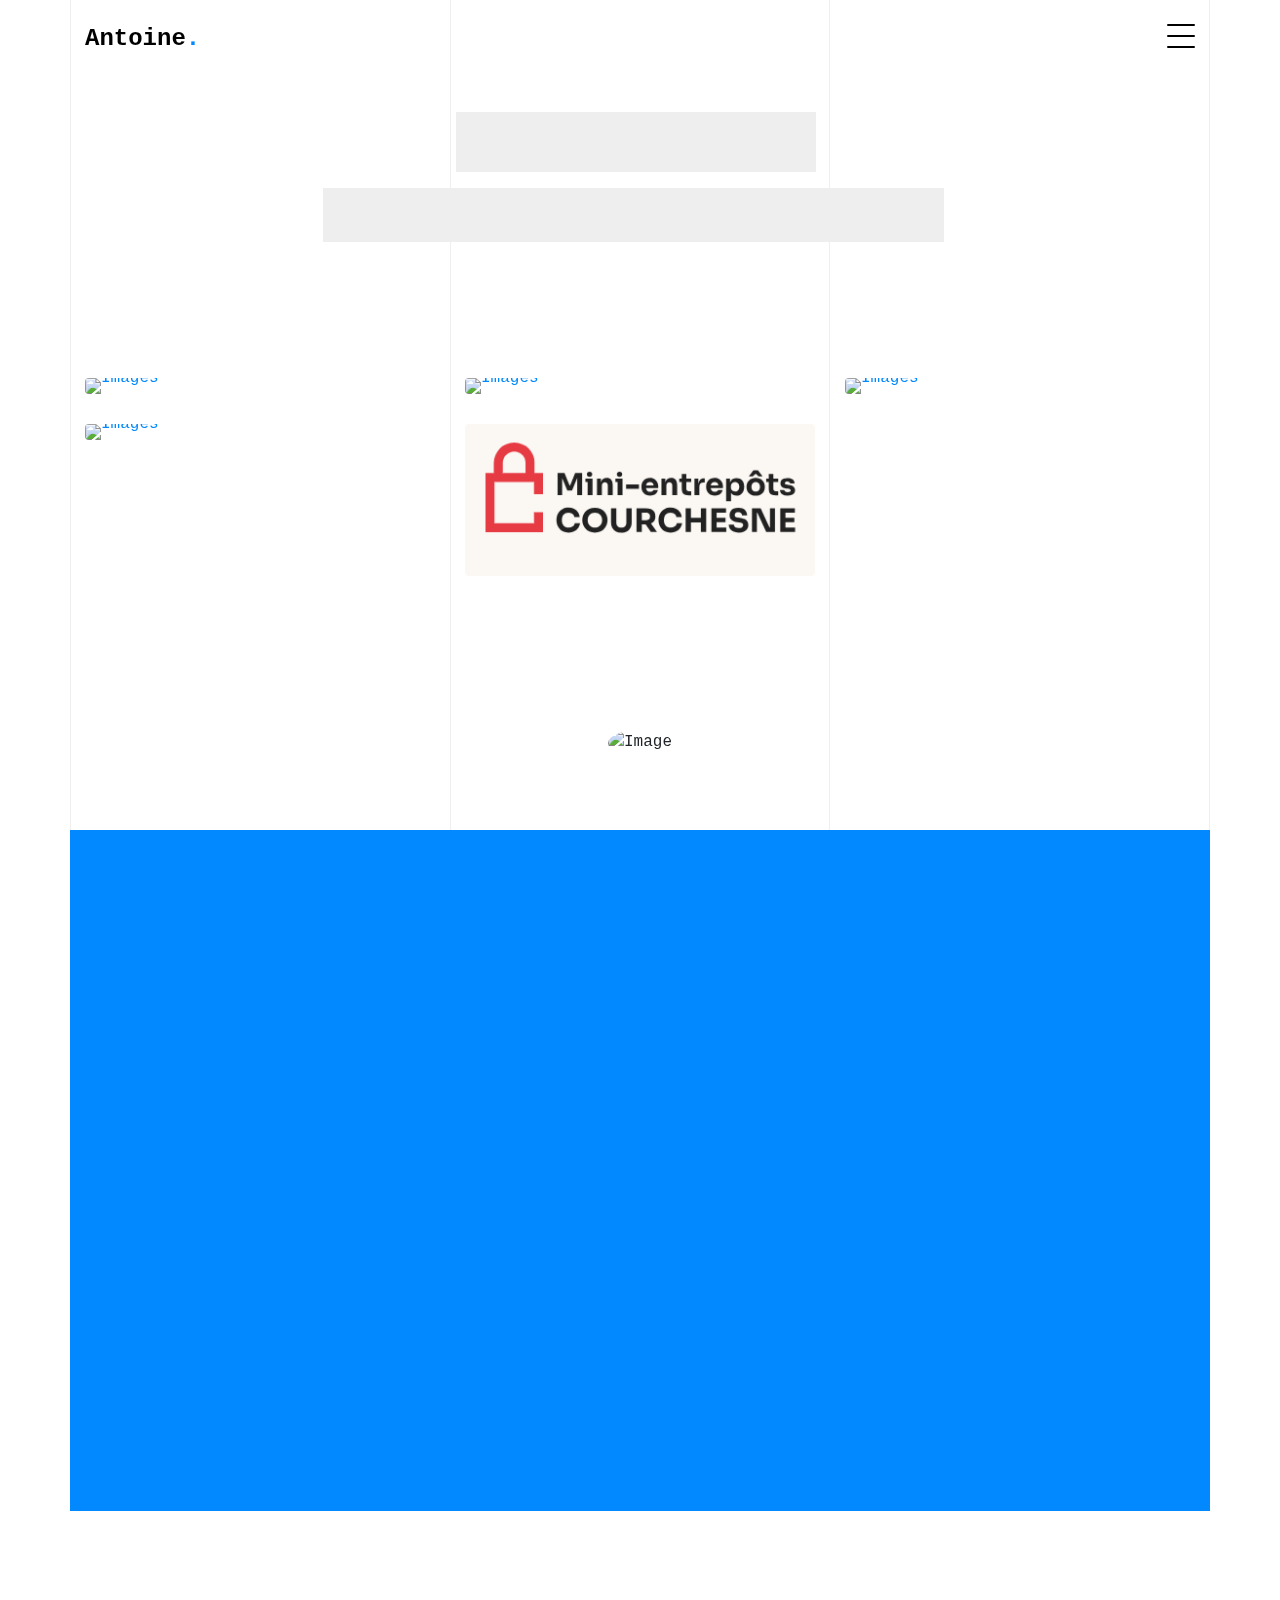
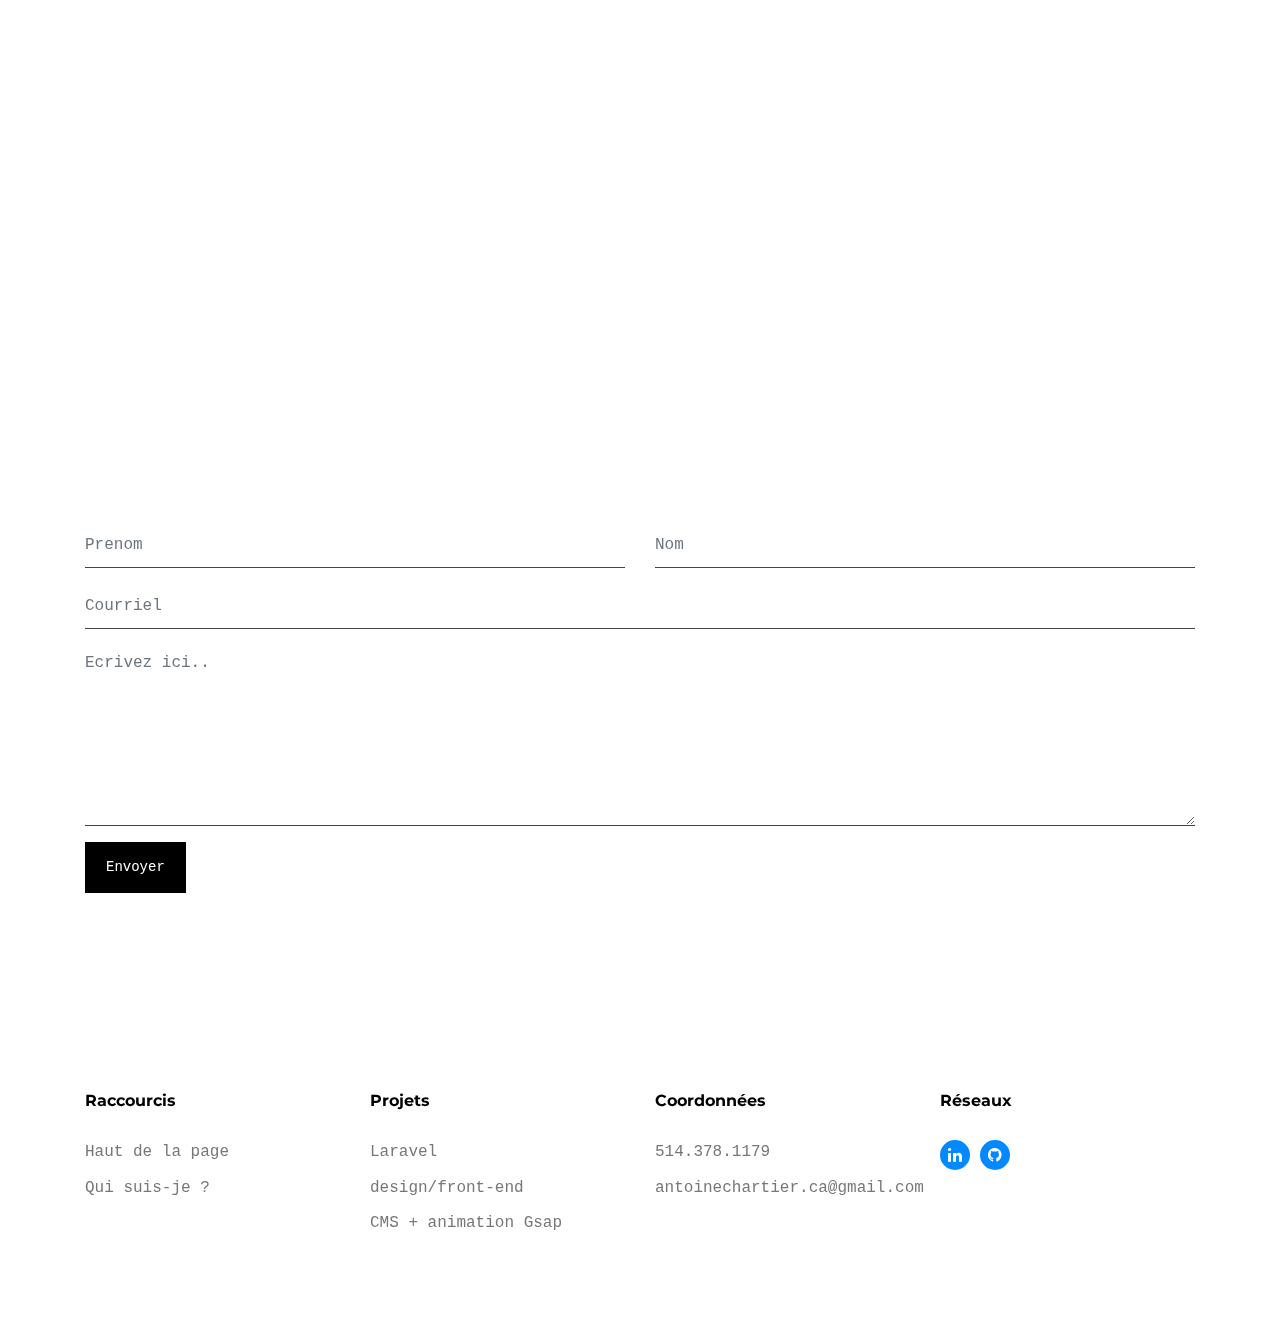
==== index.html @ a5b10ce7 "touch up" ====
<!doctype html>
<html lang="en">

<head>
  <meta charset="utf-8">
  <meta name="viewport" content="width=device-width, initial-scale=1, shrink-to-fit=no">
  <meta name="author" content="AntoineChartier">
  <link rel="shortcut icon" href="favicon.png">

  <meta name="description" content="Mon portfolio" />
  <meta name="keywords" content="portfolio web travaux exemple" />

  <link rel="preconnect" href="https://fonts.googleapis.com">
  <link rel="preconnect" href="https://fonts.gstatic.com" crossorigin>
  <link href="https://fonts.googleapis.com/css2?family=Montserrat:wght@400;700&family=PT+Mono&display=swap"
    rel="stylesheet">

  <link rel="stylesheet" href="css/bootstrap.min.css">
  <link rel="stylesheet" href="css/owl.carousel.min.css">
  <link rel="stylesheet" href="css/owl.theme.default.min.css">
  <link rel="stylesheet" href="css/jquery.fancybox.min.css">
  <link rel="stylesheet" href="fonts/icomoon/style.css">
  <link rel="stylesheet" href="fonts/flaticon/font/flaticon.css">
  <link rel="stylesheet" href="css/aos.css">
  <link rel="stylesheet" href="css/style.css">

  <script type="text/javascript" async src="//l.getsitecontrol.com/8w8vrg24.js"></script> <!-- popup COOKIE -->

  <title>Antoine Chartier</title>
</head>

<body data-spy="scroll" data-target=".site-navbar-target" data-offset="100">

  <div class="lines-wrap">
    <div class="lines-inner">
      <div class="lines"></div>
    </div>
  </div>
  <!-- END lines -->

  <div class="site-mobile-menu site-navbar-target">
    <div class="site-mobile-menu-header">
      <div class="site-mobile-menu-close">
        <span class="icofont-close js-menu-toggle"></span>
      </div>
    </div>
    <div class="site-mobile-menu-body"></div>
  </div>

  <nav class="site-nav dark mb-5 site-navbar-target">
    <div class="container">
      <div class="site-navigation">
        <a href="index.html" class="logo m-0">Antoine<span class="text-primary">.</span></a>

        <ul class="js-clone-nav d-none d-lg-inline-none site-menu float-right site-nav-wrap">
          <li><a href="#home-section" class="nav-link active">Accueil</a></li>
          <li><a href="#portfolio-section" class="nav-link">Portfolio</a></li>
          <!-- <li class="has-children">
            <a href="#about-section" class="nav-link">Qui suis-je</a>
            <ul class="dropdown">
              <li><a href="elements.html" class="nav-link">Elements</a></li>
              <li class="has-children">
                <a href="#">Menu Two</a>
                <ul class="dropdown">
                  <li><a href="#" class="nav-link">Sub Menu One</a></li>
                  <li><a href="#" class="nav-link">Sub Menu Two</a></li>
                  <li><a href="#" class="nav-link">Sub Menu Three</a></li>
                </ul>
              </li>
              <li><a href="#" class="nav-link">Menu Three</a></li>
            </ul>
          </li> -->
          <!-- <li><a href="#services-section" class="nav-link">Services</a></li> -->

          <li><a href="#contact-section" class="nav-link">Me contacter</a></li>
        </ul>

        <a href="#" class="burger ml-auto float-right site-menu-toggle js-menu-toggle d-inline-block d-lg-inline-block"
          data-toggle="collapse" data-target="#main-navbar">
          <span></span>
        </a>

      </div>
    </div>
  </nav>



  <div class="untree_co-section pb-0" id="home-section">
    <div class="container">
      <div class="row justify-content-center text-center">
        <div class="col-md-7">
          <h1 class="heading gsap-reveal-hero mb-3"><strong>Antoine<span class="text-primary">.</span>
              Portfolio</strong></h1>
          <h2 class="subheading gsap-reveal-hero mb-4">
            Bonjour, je m'appelle Antoine Chartier et je suis passionné par le 
            <strong>web</strong>.
          </h2>
          <!-- <p class="gsap-reveal-hero"><a href="https://untree.co/" target="_blank" class="btn btn-outline-black">More
              free templates here</a></p> -->
        </div>
      </div>

    </div>
  </div>


  <div class="untree_co-section untree_co-section-4 pb-0" id="portfolio-section">
    <div class="container">


      <div class="relative">
        <div class="loader-portfolio-wrap">
          <div class="loader-portfolio"></div>
        </div>
      </div>
      <div id="portfolio-single-holder"></div>

      <div class="portfolio-wrapper">

        <div id="posts" class="row">

          <div class="item web branding col-sm-6 col-md-6 col-lg-4 isotope-mb-2">
            <a href="portfolio-single-1.html" class="portfolio-item ajax-load-page isotope-item gsap-reveal-img" data-id="1">
              <div class="overlay">
                <span class="wrap-icon icon-link2"></span>
                <div class="portfolio-item-content">
                  <h3>Design UX / UI</h3>
                  <p>Interface web, design, adobe XD</p>
                </div>
              </div>
              <img src="images/coverAdobeXD.png" class="lazyload  img-fluid" alt="Images" />
            </a>
          </div>

          <div class="item col-sm-6 col-md-6 col-lg-4 isotope-mb-2">
            <a href="boutique.html" class="portfolio-item ajax-load-page isotope-item gsap-reveal-img" data-id="2">
              <div class="overlay">
                <span class="wrap-icon icon-link2"></span>
                <div class="portfolio-item-content">
                  <h3>Boutique d'aliments naturels</h3>
                  <p>Design, web desktop</p>
                </div>
              </div>
              <img src="images/boutiqueDesign/cover.jpeg" class="lazyload  img-fluid" alt="Images" />
            </a>
          </div>

          <div class="item web branding col-sm-6 col-md-6 col-lg-4 isotope-mb-2">
            <a href="musiqueApp.html" class="portfolio-item ajax-load-page isotope-item gsap-reveal-img" data-id="3">
              <div class="overlay">
                <span class="wrap-icon icon-link2"></span>
                <div class="portfolio-item-content">
                  <h3>Groovy Beats</h3>
                  <p>web, react, firestore</p>
                </div>
              </div>
              <img src="images\GroovyBeats\Logo_groovy.svg" class="lazyload  img-fluid" alt="Images" />
            </a>
          </div>

          <div class="item web branding col-sm-6 col-md-6 col-lg-4 isotope-mb-2">
            <a href="portfolio-single-2.html" class="portfolio-item ajax-load-page isotope-item gsap-reveal-img" data-id="4">
              <div class="overlay">
                <span class="wrap-icon icon-link2"></span>
                <div class="portfolio-item-content">
                  <h3>Base de donnée SQL - php</h3>
                  <p>back-end, logique</p>
                </div>
              </div>
              <img src="images/coverProjetLaravel.jpeg" class="lazyload  img-fluid" alt="Images" />
            </a>
          </div>

          <div class="item web branding col-sm-6 col-md-6 col-lg-4 isotope-mb-2">
            <a href="projet-MiniEntrepots.html" class="portfolio-item ajax-load-page isotope-item gsap-reveal-img" data-id="4">
              <div class="overlay">
                <span class="wrap-icon icon-link2"></span>
                <div class="portfolio-item-content">
                  <h3>Site web vitrine avec CMS</h3>
                  <p>CMS, fullstack, tailwind </p>
                </div>
              </div>
              <img src="images/miniEntrepots/logo.png" class="lazyload  img-fluid" alt="Images" />
            </a>
          </div>

        </div>
      </div>

    </div>
  </div>


  <div class="untree_co-section pb-0" id="about-section">
    <div class="container">
      <div class="row justify-content-center mb-3">
        <div class="col-lg-7 mx-auto text-center author-wrap">
          <img src="images/photoshoot2.png" alt="Image" class="img-fluid rounded-circle mb-3 img-profil">
          <h3 class="text-black h5 font-weight-bold mb-2 gsap-reveal-hero">Antoine Chartier</h3>
          <p class="gsap-reveal-hero">Développeur Web</p>
        </div>
      </div>

      <div class="row justify-content-center">
        <div class="col-lg-7">

          <p class="gsap-reveal-hero">Il y a 3 ans, je me suis lancé dans cette folle aventure, une technique en
            intégration multimédia au cégep de Saint-Jérôme.
            Folle puisque j'habite Mont-Tremblant et que l'école est 100% en présentiel, néanmoins je ne regrette pas
            cette décision.
          </p>

          <p class="gsap-reveal-hero">J'ai acquis des compétences clés, de la programmation orientée objet aux
            frameworks Laravel et React,
            jusqu'au travail collaboratif (GitHub, Teams). Ce bagage d'expériences m'a transformé en un intégrateur
            redoutable, capable
            d'apprivoiser n'importe quel outil ou langage efficacement.
          </p>

          <p class="gsap-reveal-hero">À compter de maintenant, il ne me reste plus qu'à prouver ma place sur le marché
            du
            travail, et j'en suis
            plus qu'impatient !
          </p>
          <br/>

          <div class="">
            <p class="gsap-reveal-hero">De personnalité attachante et débordante d'énergie, Antoine est un camarade
              extraordinaire.
              C'est une force tranquille qui adore surprendre par ses idées novatrices. Sa force, c'est l'attention aux
              détails et
              sa bonne humeur contagieuse. - Alexandre Desmarais
            </p>
          </div>


          <p class="gsap-reveal-hero text-center"><a
              href="mailto:antoinechartier.ca@gmail.com?subject=Offre%20d'emploi&amp;body=Bonjour%20Antoine%20Chartier,"
              target="_blank" class="btn btn-outline-black">Contactez-moi !</a></p>
        </div>
      </div>
    </div>
  </div>


  <!-- <div class="untree_co-section pb-0" id="services-section">
    <div class="container">
      <div class="row mb-4">
        <div class="col-lg-7 text-center mx-auto">
          <h2 class="section-heading gsap-reveal-hero mb-0"><strong>Services</strong></h2>
          <p class="gsap-reveal-hero">The Big Oxmox advised her not to do so, because there were thousands of bad
            Commas.</p>
          <div class="wave gsap-reveal-hero">
            <svg>
              <path d="M10,10 L50,100 L90,50" stroke="#0389ff"></path>
            </svg>
          </div>
        </div>
      </div>

      <div class="row">

        <div class="col-6 col-sm-6 col-md-6 col-lg-4 mb-4">
          <div class="service text-center">
            <div class="gsap-reveal-hero mb-3">
              <span class="icon-service"><img src="images/svg/service-icon-7.svg" alt="Image" class="img-fluid"></span>
            </div>
            <h3 class="gsap-reveal-hero">Marketing</h3>
            <p class="gsap-reveal-hero">Far far away, behind the word mountains, far from the countries Vokalia and
              Consonantia, there live the blind texts.</p>
          </div>
        </div>
        <div class="col-6 col-sm-6 col-md-6 col-lg-4 mb-4">
          <div class="service text-center">
            <div class="gsap-reveal-hero mb-3">
              <span class="icon-service"><img src="images/svg/service-icon-6.svg" alt="Image" class="img-fluid"></span>
            </div>
            <h3 class="gsap-reveal-hero">Photography</h3>
            <p class="gsap-reveal-hero">Far far away, behind the word mountains, far from the countries Vokalia and
              Consonantia, there live the blind texts.</p>
          </div>
        </div>

        <div class="col-6 col-sm-6 col-md-6 col-lg-4 mb-4">
          <div class="service text-center">
            <div class="gsap-reveal-hero mb-3">
              <span class="icon-service"><img src="images/svg/service-icon-1.svg" alt="Image" class="img-fluid"></span>
            </div>
            <h3 class="gsap-reveal-hero">Web Design</h3>
            <p class="gsap-reveal-hero">Far far away, behind the word mountains, far from the countries Vokalia and
              Consonantia, there live the blind texts.</p>
          </div>
        </div>


        <div class="col-6 col-sm-6 col-md-6 col-lg-4 mb-4">
          <div class="service text-center">
            <div class="gsap-reveal-hero mb-3">
              <span class="icon-service"><img src="images/svg/service-icon-8.svg" alt="Image" class="img-fluid"></span>
            </div>
            <h3 class="gsap-reveal-hero">App Development</h3>
            <p class="gsap-reveal-hero">Far far away, behind the word mountains, far from the countries Vokalia and
              Consonantia, there live the blind texts.</p>
          </div>
        </div>

        <div class="col-6 col-sm-6 col-md-6 col-lg-4 mb-4">
          <div class="service text-center">
            <div class="gsap-reveal-hero mb-3">
              <span class="icon-service"><img src="images/svg/service-icon-4.svg" alt="Image" class="img-fluid"></span>
            </div>
            <h3 class="gsap-reveal-hero">Search Ranking</h3>
            <p class="gsap-reveal-hero">Far far away, behind the word mountains, far from the countries Vokalia and
              Consonantia, there live the blind texts.</p>
          </div>
        </div>

        <div class="col-6 col-sm-6 col-md-6 col-lg-4 mb-4">
          <div class="service text-center">
            <div class="gsap-reveal-hero mb-3">
              <span class="icon-service"><img src="images/svg/service-icon-5.svg" alt="Image" class="img-fluid"></span>
            </div>
            <h3 class="gsap-reveal-hero">Branding</h3>
            <p class="gsap-reveal-hero">Far far away, behind the word mountains, far from the countries Vokalia and
              Consonantia, there live the blind texts.</p>
          </div>
        </div>

      </div>
    </div>
  </div> -->


  <div class="untree_co-section pb-0">
    <div class="container">
      <div class="row mb-4">
        <div class="col-lg-7 text-center mx-auto">
          <h2 class="section-heading gsap-reveal-hero mb-0"><strong>Mes skillz</strong></h2>
          <p class="gsap-reveal-hero"> </p>
          <div class="wave gsap-reveal-hero">
            <svg>
              <path d="M10,10 L50,100 L90,50" stroke="#0389ff"></path>
            </svg>
          </div>
        </div>
      </div>
      <div class="row">
        <div class="col-6 col-sm-6 col-md-6 col-lg-3 text-center" data-aos="fade-up" data-aos-delay="0">
          <div class="progressbar" data-animate="false">
            <div class="circle" data-percent="90">
              <div class="number"></div>
              <p class="caption">WordPress</p>
            </div>
          </div>
        </div>
        <div class="col-6 col-sm-6 col-md-6 col-lg-3 text-center" data-aos="fade-up" data-aos-delay="100">
          <div class="progressbar" data-animate="false">
            <div class="circle" data-percent="95">
              <div class="number"></div>
              <p class="caption">Web Design</p>
            </div>
          </div>
        </div>
        <div class="col-6 col-sm-6 col-md-6 col-lg-3 text-center" data-aos="fade-up" data-aos-delay="200">
          <div class="progressbar" data-animate="false">
            <div class="circle" data-percent="89">
              <div class="number"></div>
              <p class="caption">React Native</p>
            </div>
          </div>
        </div>
        <div class="col-6 col-sm-6 col-md-6 col-lg-3 text-center" data-aos="fade-up" data-aos-delay="300">
          <div class="progressbar" data-animate="false">
            <div class="circle" data-percent="85">
              <div class="number"></div>
              <p class="caption">Suite Adobe</p>
            </div>
          </div>

        </div>
      </div>
    </div>
  </div>

  <!-- <div class="untree_co-section testimonial-wrap">
    <div class="container">
      <div class="row mb-5">
        <div class="col-lg-7 text-center mx-auto">
          <h2 class="section-heading gsap-reveal-hero mb-0"><strong>Testimonials</strong></h2>
          <p class="gsap-reveal-hero">What clients say...</p>

          <div class="wave gsap-reveal-hero">
            <svg>
              <path d="M10,10 L50,100 L90,50" stroke="#0389ff"></path>
            </svg>
          </div>
        </div>
      </div>


      <div data-aos="fade-left" data-aos-delay="200">



        <div class="owl-carousel owl-3-slider">
          <div class="item">
            <div class="testimonial-v1">
              <img src="images/person_1.jpg" alt="Image" class="img-fluid">
              <div class="mb-4">
                <h3>James Smith</h3>
                <span class="caption">CEO &amp; Co-Founder</span>
              </div>
              <blockquote>
                <p>Far far away, behind the word mountains, far from the countries Vokalia and Consonantia, there live
                  the blind texts. Separated they live in Bookmarksgrove right at the coast of the Semantics, a large
                  language ocean.</p>
              </blockquote>
            </div>
          </div>


          <div class="item">
            <div class="testimonial-v1">
              <img src="images/person_2.jpg" alt="Image" class="img-fluid">
              <div class="mb-4">
                <h3>Jenny Wilson</h3>
                <span class="caption">CEO &amp; Co-Founder</span>
              </div>
              <blockquote>
                <p>Far far away, behind the word mountains, far from the countries Vokalia and Consonantia, there live
                  the blind texts. Separated they live in Bookmarksgrove right at the coast of the Semantics, a large
                  language ocean.</p>
              </blockquote>
            </div>
          </div>


          <div class="item">
            <div class="testimonial-v1">
              <img src="images/person_3.jpg" alt="Image" class="img-fluid">
              <div class="mb-4">
                <h3>Dan Anderson</h3>
                <span class="caption">CEO &amp; Co-Founder</span>
              </div>
              <blockquote>
                <p>Far far away, behind the word mountains, far from the countries Vokalia and Consonantia, there live
                  the blind texts. Separated they live in Bookmarksgrove right at the coast of the Semantics, a large
                  language ocean.</p>
              </blockquote>
            </div>
          </div>


          <div class="item">
            <div class="testimonial-v1">
              <img src="images/person_1.jpg" alt="Image" class="img-fluid">
              <div class="mb-4">
                <h3>James Smith</h3>
                <span class="caption">CEO &amp; Co-Founder</span>
              </div>
              <blockquote>
                <p>Far far away, behind the word mountains, far from the countries Vokalia and Consonantia, there live
                  the blind texts. Separated they live in Bookmarksgrove right at the coast of the Semantics, a large
                  language ocean.</p>
              </blockquote>
            </div>
          </div>

        </div>
      </div>
    </div>
  </div> -->

  <!-- <div class="untree_co-section">
    <div class="container">
      <div class="row mb-5">
        <div class="col-lg-7 text-center mx-auto">
          <h2 class="section-heading gsap-reveal-hero mb-0"><strong>Blog Posts</strong></h2>
          <p class="gsap-reveal-hero">News &amp; Updates</p>

          <div class="wave gsap-reveal-hero">
            <svg>
              <path d="M10,10 L50,100 L90,50" stroke="#0389ff" stroke-width="2"></path>
            </svg>
          </div>
        </div>
      </div>
      <div class="row">
        <div class="col-6 col-sm-6 col-md-6 col-lg-3" data-aos="fade-up" data-aos-delay="0">
          <div class="post-entry">
            <a href="#" class="thumb"><img src="images/gal_1.jpg" alt="image" class="img-fluid"></a>
            <h3><a href="#">Separated they live in</a></h3>
            <div class="post-meta">
              Aug 4, 2020 by <a href="#">Admin</a> in <a href="#">Web Design</a>
            </div>
          </div>
        </div>
        <div class="col-6 col-sm-6 col-md-6 col-lg-3" data-aos="fade-up" data-aos-delay="100">
          <div class="post-entry">
            <a href="#" class="thumb"><img src="images/gal_2.jpg" alt="image" class="img-fluid"></a>
            <h3><a href="#">Separated they live in</a></h3>
            <div class="post-meta">
              Aug 4, 2020 by <a href="#">Admin</a> in <a href="#">Web Design</a>
            </div>
          </div>
        </div>
        <div class="col-6 col-sm-6 col-md-6 col-lg-3" data-aos="fade-up" data-aos-delay="200">
          <div class="post-entry">
            <a href="#" class="thumb"><img src="images/gal_3.jpg" alt="image" class="img-fluid"></a>
            <h3><a href="#">Separated they live in</a></h3>
            <div class="post-meta">
              Aug 4, 2020 by <a href="#">Admin</a> in <a href="#">Web Design</a>
            </div>
          </div>
        </div>
        <div class="col-6 col-sm-6 col-md-6 col-lg-3" data-aos="fade-up" data-aos-delay="300">
          <div class="post-entry">
            <a href="#" class="thumb"><img src="images/gal_4.jpg" alt="image" class="img-fluid"></a>
            <h3><a href="#">Separated they live in</a></h3>
            <div class="post-meta">
              Aug 4, 2020 by <a href="#">Admin</a> in <a href="#">Web Design</a>
            </div>
          </div>
        </div>
      </div>
    </div>
  </div> -->


  <div class="untree_co-section" id="contact-section">
    <div class="container">
      <div class="row mb-5">
        <div class="col-lg-7 text-center mx-auto">
          <h2 class="section-heading gsap-reveal-hero mb-0"><strong>Contact</strong></h2>
          <p class="gsap-reveal-hero">Je suis disponnible pour travailler. Qu'est-ce qu'on attend ?</p>

          <div class="wave gsap-reveal-hero">
            <svg>
              <path d="M10,10 L50,100 L90,50" stroke="#0389ff"></path>
            </svg>
          </div>
        </div>
      </div>


      <!-- <div class="row"> -->
      <!-- <div class="col-lg-6"> -->
      <form id="myForm" action="https://formspree.io/f/xjvqdpje" method="post">
        <div class="row">
          <div class="col-lg-6 form-group">
            <input type="text" id="prenom" name="prenom" class="form-control" placeholder="Prenom">
          </div>
          <div class="col-lg-6 form-group">
            <input type="text" id="email" name="nom" class="form-control" placeholder="Nom">
          </div>
        </div>
        <div class="row">
          <div class="col-lg-12 form-group">
            <input type="email" name="email" class="form-control" placeholder="Courriel">
          </div>
        </div>
        <div class="row">
          <div class="col-lg-12 form-group">
            <textarea name="message" id="" cols="30" rows="7" class="form-control"
              placeholder="Ecrivez ici.."></textarea>
          </div>
        </div>
        <div class="row">
          <div class="col-12 form-group">
            <input type="submit" class="btn btn-black" value="Envoyer">
          </div>
        </div>
      </form>
      <!-- </div> -->
      <!-- </div> -->
      <!-- <script>
        // listen to the input submit
        document.getElementById('myForm').addEventListener('submit', function (event) {
          event.preventDefault();

          var name = document.getElementById('prenom').value;
          var email = document.getElementById('email').value;

          if (name === '' || email === '') {
            alert('All fields are required.');
          } else {
            alert('Form submitted successfully.');
            // Here you can write code to send the data to a server or store it in the browser
          }
        });
      </script> -->

      <!-- <div class="col-lg-6"> -->
      <!-- <div id="map">
            <iframe
              src="https://www.google.com/maps/embed?pb=!1m18!1m12!1m3!1d320.12856481718734!2d-73.97263090448001!3d40.78263296621774!2m3!1f0!2f0!3f0!3m2!1i1024!2i768!4f13.1!3m3!1m2!1s0x89c2588ff21eaaab%3A0xd0128d5d89a30429!2sMargarita%20Anthoine!5e0!3m2!1sen!2sph!4v1597149027268!5m2!1sen!2sph"
              frameborder="0" style="border:0;" allowfullscreen="" aria-hidden="false" tabindex="0"></iframe>
          </div> -->
      <!-- </div> -->
    </div>
  </div>
  </div>

  <div class="site-footer">
    <div class="container">

      <div class="row">
        <div class="col-lg-3">
          <div class="widget">
            <h3>Raccourcis</h3>
            <ul class="list-unstyled float-left links">
              <li><a href="#">Haut de la page</a></li>
              <li><a href="#about-section">Qui suis-je ?</a></li>
              <!-- <li><a href="#contact-section">Me contacter</a></li> -->
            </ul>
          </div> <!-- /.widget -->
        </div> <!-- /.col-lg-3 -->

        <div class="col-lg-3">
          <div class="widget">
            <h3>Projets</h3>
            <ul class="list-unstyled float-left links">
              <li><a href="portfolio-single-2.html">Laravel</a></li>
              <li><a href="boutique.html">design/front-end</a></li>
              <li><a href="projet-miniEntrepots.html">CMS + animation Gsap</a></li>
              <!-- <li><a href="#">Untree.co</a></li> -->
            </ul>
          </div> <!-- /.widget -->
        </div> <!-- /.col-lg-3 -->


        <div class="col-lg-3">
          <div class="widget">
            <h3>Coordonnées</h3>
            <ul class="list-unstyled links mb-4">
              <li><a href="tel://11234567890">514.378.1179</a></li>
              <li><a
                  href="mailto:antoinechartier.ca@gmail.com?subject=Offre%20d'emploi&amp;body=Bonjour%20Antoine%20Chartier,">antoinechartier.ca@gmail.com</a>
              </li>
            </ul>
          </div> <!-- /.widget -->
        </div> <!-- /.col-lg-3 -->

        <div class="col-lg-3">
          <div class="widget">
            <h3>Réseaux</h3>
            <ul class="list-unstyled social">
              <!-- <li><a href="#"><span class="icon-instagram"></span></a></li> -->
              <!-- <li><a href="#"><span class="icon-twitter"></span></a></li> -->
              <!-- <li><a href="#"><span class="icon-facebook"></span></a></li> -->
              <li><a href="https://www.linkedin.com/in/AntoineChartier/"><span class="icon-linkedin"></span></a></li>
              <li><a href="https://github.com/antoine-chartier"><span class="icon-github"></span></a></li>
              <!-- <li><a href="#"><span class="icon-pinterest"></span></a></li> -->
              <!-- <li><a href="#"><span class="icon-dribbble"></span></a></li> -->
            </ul>

          </div> <!-- /.widget -->
        </div> <!-- /.col-lg-3 -->

      </div> <!-- /.row -->






    </div> <!-- /.container -->
  </div> <!-- /.site-footer -->

  <div id="overlayer"></div>
  <div class="loader">
    <div class="spinner-border" role="status">
      <span class="sr-only">Loading...</span>
    </div>
  </div>

  <script src="js/jquery-3.4.1.min.js"></script>
  <script src="js/popper.min.js"></script>
  <script src="js/bootstrap.min.js"></script>
  <script src="js/owl.carousel.min.js"></script>
  <script src="js/jquery.animateNumber.min.js"></script>
  <script src="js/jquery.waypoints.min.js"></script>
  <script src="js/jquery.fancybox.min.js"></script>
  <script src="js/aos.js"></script>
  <script src="js/wave-animate.js"></script>
  <script src="js/circle-progress.js"></script>
  <script src="js/imagesloaded.pkgd.js"></script>
  <script src="js/isotope.pkgd.min.js"></script>
  <script src="js/jquery.easing.1.3.js"></script>
  <script src="js/TweenMax.min.js"></script>
  <script src="js/ScrollMagic.min.js"></script>
  <script src="js/scrollmagic.animation.gsap.min.js"></script>



  <script src="js/custom.js"></script>

</body>

</html>
---- fonts/icomoon/style.css ----
@font-face {
  font-family: 'icomoon';
  src:  url('fonts/icomoon.eot?10si43');
  src:  url('fonts/icomoon.eot?10si43#iefix') format('embedded-opentype'),
    url('fonts/icomoon.ttf?10si43') format('truetype'),
    url('fonts/icomoon.woff?10si43') format('woff'),
    url('fonts/icomoon.svg?10si43#icomoon') format('svg');
  font-weight: normal;
  font-style: normal;
}

[class^="icon-"], [class*=" icon-"] {
  /* use !important to prevent issues with browser extensions that change fonts */
  font-family: 'icomoon' !important;
  speak: none;
  font-style: normal;
  font-weight: normal;
  font-variant: normal;
  text-transform: none;
  line-height: 1;

  /* Better Font Rendering =========== */
  -webkit-font-smoothing: antialiased;
  -moz-osx-font-smoothing: grayscale;
}

.icon-asterisk:before {
  content: "\f069";
}
.icon-plus:before {
  content: "\f067";
}
.icon-question:before {
  content: "\f128";
}
.icon-minus:before {
  content: "\f068";
}
.icon-glass:before {
  content: "\f000";
}
.icon-music:before {
  content: "\f001";
}
.icon-search:before {
  content: "\f002";
}
.icon-envelope-o:before {
  content: "\f003";
}
.icon-heart:before {
  content: "\f004";
}
.icon-star:before {
  content: "\f005";
}
.icon-star-o:before {
  content: "\f006";
}
.icon-user:before {
  content: "\f007";
}
.icon-film:before {
  content: "\f008";
}
.icon-th-large:before {
  content: "\f009";
}
.icon-th:before {
  content: "\f00a";
}
.icon-th-list:before {
  content: "\f00b";
}
.icon-check:before {
  content: "\f00c";
}
.icon-close:before {
  content: "\f00d";
}
.icon-remove:before {
  content: "\f00d";
}
.icon-times:before {
  content: "\f00d";
}
.icon-search-plus:before {
  content: "\f00e";
}
.icon-search-minus:before {
  content: "\f010";
}
.icon-power-off:before {
  content: "\f011";
}
.icon-signal:before {
  content: "\f012";
}
.icon-cog:before {
  content: "\f013";
}
.icon-gear:before {
  content: "\f013";
}
.icon-trash-o:before {
  content: "\f014";
}
.icon-home:before {
  content: "\f015";
}
.icon-file-o:before {
  content: "\f016";
}
.icon-clock-o:before {
  content: "\f017";
}
.icon-road:before {
  content: "\f018";
}
.icon-download:before {
  content: "\f019";
}
.icon-arrow-circle-o-down:before {
  content: "\f01a";
}
.icon-arrow-circle-o-up:before {
  content: "\f01b";
}
.icon-inbox:before {
  content: "\f01c";
}
.icon-play-circle-o:before {
  content: "\f01d";
}
.icon-repeat:before {
  content: "\f01e";
}
.icon-rotate-right:before {
  content: "\f01e";
}
.icon-refresh:before {
  content: "\f021";
}
.icon-list-alt:before {
  content: "\f022";
}
.icon-lock:before {
  content: "\f023";
}
.icon-flag:before {
  content: "\f024";
}
.icon-headphones:before {
  content: "\f025";
}
.icon-volume-off:before {
  content: "\f026";
}
.icon-volume-down:before {
  content: "\f027";
}
.icon-volume-up:before {
  content: "\f028";
}
.icon-qrcode:before {
  content: "\f029";
}
.icon-barcode:before {
  content: "\f02a";
}
.icon-tag:before {
  content: "\f02b";
}
.icon-tags:before {
  content: "\f02c";
}
.icon-book:before {
  content: "\f02d";
}
.icon-bookmark:before {
  content: "\f02e";
}
.icon-print:before {
  content: "\f02f";
}
.icon-camera:before {
  content: "\f030";
}
.icon-font:before {
  content: "\f031";
}
.icon-bold:before {
  content: "\f032";
}
.icon-italic:before {
  content: "\f033";
}
.icon-text-height:before {
  content: "\f034";
}
.icon-text-width:before {
  content: "\f035";
}
.icon-align-left:before {
  content: "\f036";
}
.icon-align-center:before {
  content: "\f037";
}
.icon-align-right:before {
  content: "\f038";
}
.icon-align-justify:before {
  content: "\f039";
}
.icon-list:before {
  content: "\f03a";
}
.icon-dedent:before {
  content: "\f03b";
}
.icon-outdent:before {
  content: "\f03b";
}
.icon-indent:before {
  content: "\f03c";
}
.icon-video-camera:before {
  content: "\f03d";
}
.icon-image:before {
  content: "\f03e";
}
.icon-photo:before {
  content: "\f03e";
}
.icon-picture-o:before {
  content: "\f03e";
}
.icon-pencil:before {
  content: "\f040";
}
.icon-map-marker:before {
  content: "\f041";
}
.icon-adjust:before {
  content: "\f042";
}
.icon-tint:before {
  content: "\f043";
}
.icon-edit:before {
  content: "\f044";
}
.icon-pencil-square-o:before {
  content: "\f044";
}
.icon-share-square-o:before {
  content: "\f045";
}
.icon-check-square-o:before {
  content: "\f046";
}
.icon-arrows:before {
  content: "\f047";
}
.icon-step-backward:before {
  content: "\f048";
}
.icon-fast-backward:before {
  content: "\f049";
}
.icon-backward:before {
  content: "\f04a";
}
.icon-play:before {
  content: "\f04b";
}
.icon-pause:before {
  content: "\f04c";
}
.icon-stop:before {
  content: "\f04d";
}
.icon-forward:before {
  content: "\f04e";
}
.icon-fast-forward:before {
  content: "\f050";
}
.icon-step-forward:before {
  content: "\f051";
}
.icon-eject:before {
  content: "\f052";
}
.icon-chevron-left:before {
  content: "\f053";
}
.icon-chevron-right:before {
  content: "\f054";
}
.icon-plus-circle:before {
  content: "\f055";
}
.icon-minus-circle:before {
  content: "\f056";
}
.icon-times-circle:before {
  content: "\f057";
}
.icon-check-circle:before {
  content: "\f058";
}
.icon-question-circle:before {
  content: "\f059";
}
.icon-info-circle:before {
  content: "\f05a";
}
.icon-crosshairs:before {
  content: "\f05b";
}
.icon-times-circle-o:before {
  content: "\f05c";
}
.icon-check-circle-o:before {
  content: "\f05d";
}
.icon-ban:before {
  content: "\f05e";
}
.icon-arrow-left:before {
  content: "\f060";
}
.icon-arrow-right:before {
  content: "\f061";
}
.icon-arrow-up:before {
  content: "\f062";
}
.icon-arrow-down:before {
  content: "\f063";
}
.icon-mail-forward:before {
  content: "\f064";
}
.icon-share:before {
  content: "\f064";
}
.icon-expand:before {
  content: "\f065";
}
.icon-compress:before {
  content: "\f066";
}
.icon-exclamation-circle:before {
  content: "\f06a";
}
.icon-gift:before {
  content: "\f06b";
}
.icon-leaf:before {
  content: "\f06c";
}
.icon-fire:before {
  content: "\f06d";
}
.icon-eye:before {
  content: "\f06e";
}
.icon-eye-slash:before {
  content: "\f070";
}
.icon-exclamation-triangle:before {
  content: "\f071";
}
.icon-warning:before {
  content: "\f071";
}
.icon-plane:before {
  content: "\f072";
}
.icon-calendar:before {
  content: "\f073";
}
.icon-random:before {
  content: "\f074";
}
.icon-comment:before {
  content: "\f075";
}
.icon-magnet:before {
  content: "\f076";
}
.icon-chevron-up:before {
  content: "\f077";
}
.icon-chevron-down:before {
  content: "\f078";
}
.icon-retweet:before {
  content: "\f079";
}
.icon-shopping-cart:before {
  content: "\f07a";
}
.icon-folder:before {
  content: "\f07b";
}
.icon-folder-open:before {
  content: "\f07c";
}
.icon-arrows-v:before {
  content: "\f07d";
}
.icon-arrows-h:before {
  content: "\f07e";
}
.icon-bar-chart:before {
  content: "\f080";
}
.icon-bar-chart-o:before {
  content: "\f080";
}
.icon-twitter-square:before {
  content: "\f081";
}
.icon-facebook-square:before {
  content: "\f082";
}
.icon-camera-retro:before {
  content: "\f083";
}
.icon-key:before {
  content: "\f084";
}
.icon-cogs:before {
  content: "\f085";
}
.icon-gears:before {
  content: "\f085";
}
.icon-comments:before {
  content: "\f086";
}
.icon-thumbs-o-up:before {
  content: "\f087";
}
.icon-thumbs-o-down:before {
  content: "\f088";
}
.icon-star-half:before {
  content: "\f089";
}
.icon-heart-o:before {
  content: "\f08a";
}
.icon-sign-out:before {
  content: "\f08b";
}
.icon-linkedin-square:before {
  content: "\f08c";
}
.icon-thumb-tack:before {
  content: "\f08d";
}
.icon-external-link:before {
  content: "\f08e";
}
.icon-sign-in:before {
  content: "\f090";
}
.icon-trophy:before {
  content: "\f091";
}
.icon-github-square:before {
  content: "\f092";
}
.icon-upload:before {
  content: "\f093";
}
.icon-lemon-o:before {
  content: "\f094";
}
.icon-phone:before {
  content: "\f095";
}
.icon-square-o:before {
  content: "\f096";
}
.icon-bookmark-o:before {
  content: "\f097";
}
.icon-phone-square:before {
  content: "\f098";
}
.icon-twitter:before {
  content: "\f099";
}
.icon-facebook:before {
  content: "\f09a";
}
.icon-facebook-f:before {
  content: "\f09a";
}
.icon-github:before {
  content: "\f09b";
}
.icon-unlock:before {
  content: "\f09c";
}
.icon-credit-card:before {
  content: "\f09d";
}
.icon-feed:before {
  content: "\f09e";
}
.icon-rss:before {
  content: "\f09e";
}
.icon-hdd-o:before {
  content: "\f0a0";
}
.icon-bullhorn:before {
  content: "\f0a1";
}
.icon-bell-o:before {
  content: "\f0a2";
}
.icon-certificate:before {
  content: "\f0a3";
}
.icon-hand-o-right:before {
  content: "\f0a4";
}
.icon-hand-o-left:before {
  content: "\f0a5";
}
.icon-hand-o-up:before {
  content: "\f0a6";
}
.icon-hand-o-down:before {
  content: "\f0a7";
}
.icon-arrow-circle-left:before {
  content: "\f0a8";
}
.icon-arrow-circle-right:before {
  content: "\f0a9";
}
.icon-arrow-circle-up:before {
  content: "\f0aa";
}
.icon-arrow-circle-down:before {
  content: "\f0ab";
}
.icon-globe:before {
  content: "\f0ac";
}
.icon-wrench:before {
  content: "\f0ad";
}
.icon-tasks:before {
  content: "\f0ae";
}
.icon-filter:before {
  content: "\f0b0";
}
.icon-briefcase:before {
  content: "\f0b1";
}
.icon-arrows-alt:before {
  content: "\f0b2";
}
.icon-group:before {
  content: "\f0c0";
}
.icon-users:before {
  content: "\f0c0";
}
.icon-chain:before {
  content: "\f0c1";
}
.icon-link:before {
  content: "\f0c1";
}
.icon-cloud:before {
  content: "\f0c2";
}
.icon-flask:before {
  content: "\f0c3";
}
.icon-cut:before {
  content: "\f0c4";
}
.icon-scissors:before {
  content: "\f0c4";
}
.icon-copy:before {
  content: "\f0c5";
}
.icon-files-o:before {
  content: "\f0c5";
}
.icon-paperclip:before {
  content: "\f0c6";
}
.icon-floppy-o:before {
  content: "\f0c7";
}
.icon-save:before {
  content: "\f0c7";
}
.icon-square:before {
  content: "\f0c8";
}
.icon-bars:before {
  content: "\f0c9";
}
.icon-navicon:before {
  content: "\f0c9";
}
.icon-reorder:before {
  content: "\f0c9";
}
.icon-list-ul:before {
  content: "\f0ca";
}
.icon-list-ol:before {
  content: "\f0cb";
}
.icon-strikethrough:before {
  content: "\f0cc";
}
.icon-underline:before {
  content: "\f0cd";
}
.icon-table:before {
  content: "\f0ce";
}
.icon-magic:before {
  content: "\f0d0";
}
.icon-truck:before {
  content: "\f0d1";
}
.icon-pinterest:before {
  content: "\f0d2";
}
.icon-pinterest-square:before {
  content: "\f0d3";
}
.icon-google-plus-square:before {
  content: "\f0d4";
}
.icon-google-plus:before {
  content: "\f0d5";
}
.icon-money:before {
  content: "\f0d6";
}
.icon-caret-down:before {
  content: "\f0d7";
}
.icon-caret-up:before {
  content: "\f0d8";
}
.icon-caret-left:before {
  content: "\f0d9";
}
.icon-caret-right:before {
  content: "\f0da";
}
.icon-columns:before {
  content: "\f0db";
}
.icon-sort:before {
  content: "\f0dc";
}
.icon-unsorted:before {
  content: "\f0dc";
}
.icon-sort-desc:before {
  content: "\f0dd";
}
.icon-sort-down:before {
  content: "\f0dd";
}
.icon-sort-asc:before {
  content: "\f0de";
}
.icon-sort-up:before {
  content: "\f0de";
}
.icon-envelope:before {
  content: "\f0e0";
}
.icon-linkedin:before {
  content: "\f0e1";
}
.icon-rotate-left:before {
  content: "\f0e2";
}
.icon-undo:before {
  content: "\f0e2";
}
.icon-gavel:before {
  content: "\f0e3";
}
.icon-legal:before {
  content: "\f0e3";
}
.icon-dashboard:before {
  content: "\f0e4";
}
.icon-tachometer:before {
  content: "\f0e4";
}
.icon-comment-o:before {
  content: "\f0e5";
}
.icon-comments-o:before {
  content: "\f0e6";
}
.icon-bolt:before {
  content: "\f0e7";
}
.icon-flash:before {
  content: "\f0e7";
}
.icon-sitemap:before {
  content: "\f0e8";
}
.icon-umbrella:before {
  content: "\f0e9";
}
.icon-clipboard:before {
  content: "\f0ea";
}
.icon-paste:before {
  content: "\f0ea";
}
.icon-lightbulb-o:before {
  content: "\f0eb";
}
.icon-exchange:before {
  content: "\f0ec";
}
.icon-cloud-download:before {
  content: "\f0ed";
}
.icon-cloud-upload:before {
  content: "\f0ee";
}
.icon-user-md:before {
  content: "\f0f0";
}
.icon-stethoscope:before {
  content: "\f0f1";
}
.icon-suitcase:before {
  content: "\f0f2";
}
.icon-bell:before {
  content: "\f0f3";
}
.icon-coffee:before {
  content: "\f0f4";
}
.icon-cutlery:before {
  content: "\f0f5";
}
.icon-file-text-o:before {
  content: "\f0f6";
}
.icon-building-o:before {
  content: "\f0f7";
}
.icon-hospital-o:before {
  content: "\f0f8";
}
.icon-ambulance:before {
  content: "\f0f9";
}
.icon-medkit:before {
  content: "\f0fa";
}
.icon-fighter-jet:before {
  content: "\f0fb";
}
.icon-beer:before {
  content: "\f0fc";
}
.icon-h-square:before {
  content: "\f0fd";
}
.icon-plus-square:before {
  content: "\f0fe";
}
.icon-angle-double-left:before {
  content: "\f100";
}
.icon-angle-double-right:before {
  content: "\f101";
}
.icon-angle-double-up:before {
  content: "\f102";
}
.icon-angle-double-down:before {
  content: "\f103";
}
.icon-angle-left:before {
  content: "\f104";
}
.icon-angle-right:before {
  content: "\f105";
}
.icon-angle-up:before {
  content: "\f106";
}
.icon-angle-down:before {
  content: "\f107";
}
.icon-desktop:before {
  content: "\f108";
}
.icon-laptop:before {
  content: "\f109";
}
.icon-tablet:before {
  content: "\f10a";
}
.icon-mobile:before {
  content: "\f10b";
}
.icon-mobile-phone:before {
  content: "\f10b";
}
.icon-circle-o:before {
  content: "\f10c";
}
.icon-quote-left:before {
  content: "\f10d";
}
.icon-quote-right:before {
  content: "\f10e";
}
.icon-spinner:before {
  content: "\f110";
}
.icon-circle:before {
  content: "\f111";
}
.icon-mail-reply:before {
  content: "\f112";
}
.icon-reply:before {
  content: "\f112";
}
.icon-github-alt:before {
  content: "\f113";
}
.icon-folder-o:before {
  content: "\f114";
}
.icon-folder-open-o:before {
  content: "\f115";
}
.icon-smile-o:before {
  content: "\f118";
}
.icon-frown-o:before {
  content: "\f119";
}
.icon-meh-o:before {
  content: "\f11a";
}
.icon-gamepad:before {
  content: "\f11b";
}
.icon-keyboard-o:before {
  content: "\f11c";
}
.icon-flag-o:before {
  content: "\f11d";
}
.icon-flag-checkered:before {
  content: "\f11e";
}
.icon-terminal:before {
  content: "\f120";
}
.icon-code:before {
  content: "\f121";
}
.icon-mail-reply-all:before {
  content: "\f122";
}
.icon-reply-all:before {
  content: "\f122";
}
.icon-star-half-empty:before {
  content: "\f123";
}
.icon-star-half-full:before {
  content: "\f123";
}
.icon-star-half-o:before {
  content: "\f123";
}
.icon-location-arrow:before {
  content: "\f124";
}
.icon-crop:before {
  content: "\f125";
}
.icon-code-fork:before {
  content: "\f126";
}
.icon-chain-broken:before {
  content: "\f127";
}
.icon-unlink:before {
  content: "\f127";
}
.icon-info:before {
  content: "\f129";
}
.icon-exclamation:before {
  content: "\f12a";
}
.icon-superscript:before {
  content: "\f12b";
}
.icon-subscript:before {
  content: "\f12c";
}
.icon-eraser:before {
  content: "\f12d";
}
.icon-puzzle-piece:before {
  content: "\f12e";
}
.icon-microphone:before {
  content: "\f130";
}
.icon-microphone-slash:before {
  content: "\f131";
}
.icon-shield:before {
  content: "\f132";
}
.icon-calendar-o:before {
  content: "\f133";
}
.icon-fire-extinguisher:before {
  content: "\f134";
}
.icon-rocket:before {
  content: "\f135";
}
.icon-maxcdn:before {
  content: "\f136";
}
.icon-chevron-circle-left:before {
  content: "\f137";
}
.icon-chevron-circle-right:before {
  content: "\f138";
}
.icon-chevron-circle-up:before {
  content: "\f139";
}
.icon-chevron-circle-down:before {
  content: "\f13a";
}
.icon-html5:before {
  content: "\f13b";
}
.icon-css3:before {
  content: "\f13c";
}
.icon-anchor:before {
  content: "\f13d";
}
.icon-unlock-alt:before {
  content: "\f13e";
}
.icon-bullseye:before {
  content: "\f140";
}
.icon-ellipsis-h:before {
  content: "\f141";
}
.icon-ellipsis-v:before {
  content: "\f142";
}
.icon-rss-square:before {
  content: "\f143";
}
.icon-play-circle:before {
  content: "\f144";
}
.icon-ticket:before {
  content: "\f145";
}
.icon-minus-square:before {
  content: "\f146";
}
.icon-minus-square-o:before {
  content: "\f147";
}
.icon-level-up:before {
  content: "\f148";
}
.icon-level-down:before {
  content: "\f149";
}
.icon-check-square:before {
  content: "\f14a";
}
.icon-pencil-square:before {
  content: "\f14b";
}
.icon-external-link-square:before {
  content: "\f14c";
}
.icon-share-square:before {
  content: "\f14d";
}
.icon-compass:before {
  content: "\f14e";
}
.icon-caret-square-o-down:before {
  content: "\f150";
}
.icon-toggle-down:before {
  content: "\f150";
}
.icon-caret-square-o-up:before {
  content: "\f151";
}
.icon-toggle-up:before {
  content: "\f151";
}
.icon-caret-square-o-right:before {
  content: "\f152";
}
.icon-toggle-right:before {
  content: "\f152";
}
.icon-eur:before {
  content: "\f153";
}
.icon-euro:before {
  content: "\f153";
}
.icon-gbp:before {
  content: "\f154";
}
.icon-dollar:before {
  content: "\f155";
}
.icon-usd:before {
  content: "\f155";
}
.icon-inr:before {
  content: "\f156";
}
.icon-rupee:before {
  content: "\f156";
}
.icon-cny:before {
  content: "\f157";
}
.icon-jpy:before {
  content: "\f157";
}
.icon-rmb:before {
  content: "\f157";
}
.icon-yen:before {
  content: "\f157";
}
.icon-rouble:before {
  content: "\f158";
}
.icon-rub:before {
  content: "\f158";
}
.icon-ruble:before {
  content: "\f158";
}
.icon-krw:before {
  content: "\f159";
}
.icon-won:before {
  content: "\f159";
}
.icon-bitcoin:before {
  content: "\f15a";
}
.icon-btc:before {
  content: "\f15a";
}
.icon-file:before {
  content: "\f15b";
}
.icon-file-text:before {
  content: "\f15c";
}
.icon-sort-alpha-asc:before {
  content: "\f15d";
}
.icon-sort-alpha-desc:before {
  content: "\f15e";
}
.icon-sort-amount-asc:before {
  content: "\f160";
}
.icon-sort-amount-desc:before {
  content: "\f161";
}
.icon-sort-numeric-asc:before {
  content: "\f162";
}
.icon-sort-numeric-desc:before {
  content: "\f163";
}
.icon-thumbs-up:before {
  content: "\f164";
}
.icon-thumbs-down:before {
  content: "\f165";
}
.icon-youtube-square:before {
  content: "\f166";
}
.icon-youtube:before {
  content: "\f167";
}
.icon-xing:before {
  content: "\f168";
}
.icon-xing-square:before {
  content: "\f169";
}
.icon-youtube-play:before {
  content: "\f16a";
}
.icon-dropbox:before {
  content: "\f16b";
}
.icon-stack-overflow:before {
  content: "\f16c";
}
.icon-instagram:before {
  content: "\f16d";
}
.icon-flickr:before {
  content: "\f16e";
}
.icon-adn:before {
  content: "\f170";
}
.icon-bitbucket:before {
  content: "\f171";
}
.icon-bitbucket-square:before {
  content: "\f172";
}
.icon-tumblr:before {
  content: "\f173";
}
.icon-tumblr-square:before {
  content: "\f174";
}
.icon-long-arrow-down:before {
  content: "\f175";
}
.icon-long-arrow-up:before {
  content: "\f176";
}
.icon-long-arrow-left:before {
  content: "\f177";
}
.icon-long-arrow-right:before {
  content: "\f178";
}
.icon-apple:before {
  content: "\f179";
}
.icon-windows:before {
  content: "\f17a";
}
.icon-android:before {
  content: "\f17b";
}
.icon-linux:before {
  content: "\f17c";
}
.icon-dribbble:before {
  content: "\f17d";
}
.icon-skype:before {
  content: "\f17e";
}
.icon-foursquare:before {
  content: "\f180";
}
.icon-trello:before {
  content: "\f181";
}
.icon-female:before {
  content: "\f182";
}
.icon-male:before {
  content: "\f183";
}
.icon-gittip:before {
  content: "\f184";
}
.icon-gratipay:before {
  content: "\f184";
}
.icon-sun-o:before {
  content: "\f185";
}
.icon-moon-o:before {
  content: "\f186";
}
.icon-archive:before {
  content: "\f187";
}
.icon-bug:before {
  content: "\f188";
}
.icon-vk:before {
  content: "\f189";
}
.icon-weibo:before {
  content: "\f18a";
}
.icon-renren:before {
  content: "\f18b";
}
.icon-pagelines:before {
  content: "\f18c";
}
.icon-stack-exchange:before {
  content: "\f18d";
}
.icon-arrow-circle-o-right:before {
  content: "\f18e";
}
.icon-arrow-circle-o-left:before {
  content: "\f190";
}
.icon-caret-square-o-left:before {
  content: "\f191";
}
.icon-toggle-left:before {
  content: "\f191";
}
.icon-dot-circle-o:before {
  content: "\f192";
}
.icon-wheelchair:before {
  content: "\f193";
}
.icon-vimeo-square:before {
  content: "\f194";
}
.icon-try:before {
  content: "\f195";
}
.icon-turkish-lira:before {
  content: "\f195";
}
.icon-plus-square-o:before {
  content: "\f196";
}
.icon-space-shuttle:before {
  content: "\f197";
}
.icon-slack:before {
  content: "\f198";
}
.icon-envelope-square:before {
  content: "\f199";
}
.icon-wordpress:before {
  content: "\f19a";
}
.icon-openid:before {
  content: "\f19b";
}
.icon-bank:before {
  content: "\f19c";
}
.icon-institution:before {
  content: "\f19c";
}
.icon-university:before {
  content: "\f19c";
}
.icon-graduation-cap:before {
  content: "\f19d";
}
.icon-mortar-board:before {
  content: "\f19d";
}
.icon-yahoo:before {
  content: "\f19e";
}
.icon-google:before {
  content: "\f1a0";
}
.icon-reddit:before {
  content: "\f1a1";
}
.icon-reddit-square:before {
  content: "\f1a2";
}
.icon-stumbleupon-circle:before {
  content: "\f1a3";
}
.icon-stumbleupon:before {
  content: "\f1a4";
}
.icon-delicious:before {
  content: "\f1a5";
}
.icon-digg:before {
  content: "\f1a6";
}
.icon-pied-piper-pp:before {
  content: "\f1a7";
}
.icon-pied-piper-alt:before {
  content: "\f1a8";
}
.icon-drupal:before {
  content: "\f1a9";
}
.icon-joomla:before {
  content: "\f1aa";
}
.icon-language:before {
  content: "\f1ab";
}
.icon-fax:before {
  content: "\f1ac";
}
.icon-building:before {
  content: "\f1ad";
}
.icon-child:before {
  content: "\f1ae";
}
.icon-paw:before {
  content: "\f1b0";
}
.icon-spoon:before {
  content: "\f1b1";
}
.icon-cube:before {
  content: "\f1b2";
}
.icon-cubes:before {
  content: "\f1b3";
}
.icon-behance:before {
  content: "\f1b4";
}
.icon-behance-square:before {
  content: "\f1b5";
}
.icon-steam:before {
  content: "\f1b6";
}
.icon-steam-square:before {
  content: "\f1b7";
}
.icon-recycle:before {
  content: "\f1b8";
}
.icon-automobile:before {
  content: "\f1b9";
}
.icon-car:before {
  content: "\f1b9";
}
.icon-cab:before {
  content: "\f1ba";
}
.icon-taxi:before {
  content: "\f1ba";
}
.icon-tree:before {
  content: "\f1bb";
}
.icon-spotify:before {
  content: "\f1bc";
}
.icon-deviantart:before {
  content: "\f1bd";
}
.icon-soundcloud:before {
  content: "\f1be";
}
.icon-database:before {
  content: "\f1c0";
}
.icon-file-pdf-o:before {
  content: "\f1c1";
}
.icon-file-word-o:before {
  content: "\f1c2";
}
.icon-file-excel-o:before {
  content: "\f1c3";
}
.icon-file-powerpoint-o:before {
  content: "\f1c4";
}
.icon-file-image-o:before {
  content: "\f1c5";
}
.icon-file-photo-o:before {
  content: "\f1c5";
}
.icon-file-picture-o:before {
  content: "\f1c5";
}
.icon-file-archive-o:before {
  content: "\f1c6";
}
.icon-file-zip-o:before {
  content: "\f1c6";
}
.icon-file-audio-o:before {
  content: "\f1c7";
}
.icon-file-sound-o:before {
  content: "\f1c7";
}
.icon-file-movie-o:before {
  content: "\f1c8";
}
.icon-file-video-o:before {
  content: "\f1c8";
}
.icon-file-code-o:before {
  content: "\f1c9";
}
.icon-vine:before {
  content: "\f1ca";
}
.icon-codepen:before {
  content: "\f1cb";
}
.icon-jsfiddle:before {
  content: "\f1cc";
}
.icon-life-bouy:before {
  content: "\f1cd";
}
.icon-life-buoy:before {
  content: "\f1cd";
}
.icon-life-ring:before {
  content: "\f1cd";
}
.icon-life-saver:before {
  content: "\f1cd";
}
.icon-support:before {
  content: "\f1cd";
}
.icon-circle-o-notch:before {
  content: "\f1ce";
}
.icon-ra:before {
  content: "\f1d0";
}
.icon-rebel:before {
  content: "\f1d0";
}
.icon-resistance:before {
  content: "\f1d0";
}
.icon-empire:before {
  content: "\f1d1";
}
.icon-ge:before {
  content: "\f1d1";
}
.icon-git-square:before {
  content: "\f1d2";
}
.icon-git:before {
  content: "\f1d3";
}
.icon-hacker-news:before {
  content: "\f1d4";
}
.icon-y-combinator-square:before {
  content: "\f1d4";
}
.icon-yc-square:before {
  content: "\f1d4";
}
.icon-tencent-weibo:before {
  content: "\f1d5";
}
.icon-qq:before {
  content: "\f1d6";
}
.icon-wechat:before {
  content: "\f1d7";
}
.icon-weixin:before {
  content: "\f1d7";
}
.icon-paper-plane:before {
  content: "\f1d8";
}
.icon-send:before {
  content: "\f1d8";
}
.icon-paper-plane-o:before {
  content: "\f1d9";
}
.icon-send-o:before {
  content: "\f1d9";
}
.icon-history:before {
  content: "\f1da";
}
.icon-circle-thin:before {
  content: "\f1db";
}
.icon-header:before {
  content: "\f1dc";
}
.icon-paragraph:before {
  content: "\f1dd";
}
.icon-sliders:before {
  content: "\f1de";
}
.icon-share-alt:before {
  content: "\f1e0";
}
.icon-share-alt-square:before {
  content: "\f1e1";
}
.icon-bomb:before {
  content: "\f1e2";
}
.icon-futbol-o:before {
  content: "\f1e3";
}
.icon-soccer-ball-o:before {
  content: "\f1e3";
}
.icon-tty:before {
  content: "\f1e4";
}
.icon-binoculars:before {
  content: "\f1e5";
}
.icon-plug:before {
  content: "\f1e6";
}
.icon-slideshare:before {
  content: "\f1e7";
}
.icon-twitch:before {
  content: "\f1e8";
}
.icon-yelp:before {
  content: "\f1e9";
}
.icon-newspaper-o:before {
  content: "\f1ea";
}
.icon-wifi:before {
  content: "\f1eb";
}
.icon-calculator:before {
  content: "\f1ec";
}
.icon-paypal:before {
  content: "\f1ed";
}
.icon-google-wallet:before {
  content: "\f1ee";
}
.icon-cc-visa:before {
  content: "\f1f0";
}
.icon-cc-mastercard:before {
  content: "\f1f1";
}
.icon-cc-discover:before {
  content: "\f1f2";
}
.icon-cc-amex:before {
  content: "\f1f3";
}
.icon-cc-paypal:before {
  content: "\f1f4";
}
.icon-cc-stripe:before {
  content: "\f1f5";
}
.icon-bell-slash:before {
  content: "\f1f6";
}
.icon-bell-slash-o:before {
  content: "\f1f7";
}
.icon-trash:before {
  content: "\f1f8";
}
.icon-copyright:before {
  content: "\f1f9";
}
.icon-at:before {
  content: "\f1fa";
}
.icon-eyedropper:before {
  content: "\f1fb";
}
.icon-paint-brush:before {
  content: "\f1fc";
}
.icon-birthday-cake:before {
  content: "\f1fd";
}
.icon-area-chart:before {
  content: "\f1fe";
}
.icon-pie-chart:before {
  content: "\f200";
}
.icon-line-chart:before {
  content: "\f201";
}
.icon-lastfm:before {
  content: "\f202";
}
.icon-lastfm-square:before {
  content: "\f203";
}
.icon-toggle-off:before {
  content: "\f204";
}
.icon-toggle-on:before {
  content: "\f205";
}
.icon-bicycle:before {
  content: "\f206";
}
.icon-bus:before {
  content: "\f207";
}
.icon-ioxhost:before {
  content: "\f208";
}
.icon-angellist:before {
  content: "\f209";
}
.icon-cc:before {
  content: "\f20a";
}
.icon-ils:before {
  content: "\f20b";
}
.icon-shekel:before {
  content: "\f20b";
}
.icon-sheqel:before {
  content: "\f20b";
}
.icon-meanpath:before {
  content: "\f20c";
}
.icon-buysellads:before {
  content: "\f20d";
}
.icon-connectdevelop:before {
  content: "\f20e";
}
.icon-dashcube:before {
  content: "\f210";
}
.icon-forumbee:before {
  content: "\f211";
}
.icon-leanpub:before {
  content: "\f212";
}
.icon-sellsy:before {
  content: "\f213";
}
.icon-shirtsinbulk:before {
  content: "\f214";
}
.icon-simplybuilt:before {
  content: "\f215";
}
.icon-skyatlas:before {
  content: "\f216";
}
.icon-cart-plus:before {
  content: "\f217";
}
.icon-cart-arrow-down:before {
  content: "\f218";
}
.icon-diamond:before {
  content: "\f219";
}
.icon-ship:before {
  content: "\f21a";
}
.icon-user-secret:before {
  content: "\f21b";
}
.icon-motorcycle:before {
  content: "\f21c";
}
.icon-street-view:before {
  content: "\f21d";
}
.icon-heartbeat:before {
  content: "\f21e";
}
.icon-venus:before {
  content: "\f221";
}
.icon-mars:before {
  content: "\f222";
}
.icon-mercury:before {
  content: "\f223";
}
.icon-intersex:before {
  content: "\f224";
}
.icon-transgender:before {
  content: "\f224";
}
.icon-transgender-alt:before {
  content: "\f225";
}
.icon-venus-double:before {
  content: "\f226";
}
.icon-mars-double:before {
  content: "\f227";
}
.icon-venus-mars:before {
  content: "\f228";
}
.icon-mars-stroke:before {
  content: "\f229";
}
.icon-mars-stroke-v:before {
  content: "\f22a";
}
.icon-mars-stroke-h:before {
  content: "\f22b";
}
.icon-neuter:before {
  content: "\f22c";
}
.icon-genderless:before {
  content: "\f22d";
}
.icon-facebook-official:before {
  content: "\f230";
}
.icon-pinterest-p:before {
  content: "\f231";
}
.icon-whatsapp:before {
  content: "\f232";
}
.icon-server:before {
  content: "\f233";
}
.icon-user-plus:before {
  content: "\f234";
}
.icon-user-times:before {
  content: "\f235";
}
.icon-bed:before {
  content: "\f236";
}
.icon-hotel:before {
  content: "\f236";
}
.icon-viacoin:before {
  content: "\f237";
}
.icon-train:before {
  content: "\f238";
}
.icon-subway:before {
  content: "\f239";
}
.icon-medium:before {
  content: "\f23a";
}
.icon-y-combinator:before {
  content: "\f23b";
}
.icon-yc:before {
  content: "\f23b";
}
.icon-optin-monster:before {
  content: "\f23c";
}
.icon-opencart:before {
  content: "\f23d";
}
.icon-expeditedssl:before {
  content: "\f23e";
}
.icon-battery:before {
  content: "\f240";
}
.icon-battery-4:before {
  content: "\f240";
}
.icon-battery-full:before {
  content: "\f240";
}
.icon-battery-3:before {
  content: "\f241";
}
.icon-battery-three-quarters:before {
  content: "\f241";
}
.icon-battery-2:before {
  content: "\f242";
}
.icon-battery-half:before {
  content: "\f242";
}
.icon-battery-1:before {
  content: "\f243";
}
.icon-battery-quarter:before {
  content: "\f243";
}
.icon-battery-0:before {
  content: "\f244";
}
.icon-battery-empty:before {
  content: "\f244";
}
.icon-mouse-pointer:before {
  content: "\f245";
}
.icon-i-cursor:before {
  content: "\f246";
}
.icon-object-group:before {
  content: "\f247";
}
.icon-object-ungroup:before {
  content: "\f248";
}
.icon-sticky-note:before {
  content: "\f249";
}
.icon-sticky-note-o:before {
  content: "\f24a";
}
.icon-cc-jcb:before {
  content: "\f24b";
}
.icon-cc-diners-club:before {
  content: "\f24c";
}
.icon-clone:before {
  content: "\f24d";
}
.icon-balance-scale:before {
  content: "\f24e";
}
.icon-hourglass-o:before {
  content: "\f250";
}
.icon-hourglass-1:before {
  content: "\f251";
}
.icon-hourglass-start:before {
  content: "\f251";
}
.icon-hourglass-2:before {
  content: "\f252";
}
.icon-hourglass-half:before {
  content: "\f252";
}
.icon-hourglass-3:before {
  content: "\f253";
}
.icon-hourglass-end:before {
  content: "\f253";
}
.icon-hourglass:before {
  content: "\f254";
}
.icon-hand-grab-o:before {
  content: "\f255";
}
.icon-hand-rock-o:before {
  content: "\f255";
}
.icon-hand-paper-o:before {
  content: "\f256";
}
.icon-hand-stop-o:before {
  content: "\f256";
}
.icon-hand-scissors-o:before {
  content: "\f257";
}
.icon-hand-lizard-o:before {
  content: "\f258";
}
.icon-hand-spock-o:before {
  content: "\f259";
}
.icon-hand-pointer-o:before {
  content: "\f25a";
}
.icon-hand-peace-o:before {
  content: "\f25b";
}
.icon-trademark:before {
  content: "\f25c";
}
.icon-registered:before {
  content: "\f25d";
}
.icon-creative-commons:before {
  content: "\f25e";
}
.icon-gg:before {
  content: "\f260";
}
.icon-gg-circle:before {
  content: "\f261";
}
.icon-tripadvisor:before {
  content: "\f262";
}
.icon-odnoklassniki:before {
  content: "\f263";
}
.icon-odnoklassniki-square:before {
  content: "\f264";
}
.icon-get-pocket:before {
  content: "\f265";
}
.icon-wikipedia-w:before {
  content: "\f266";
}
.icon-safari:before {
  content: "\f267";
}
.icon-chrome:before {
  content: "\f268";
}
.icon-firefox:before {
  content: "\f269";
}
.icon-opera:before {
  content: "\f26a";
}
.icon-internet-explorer:before {
  content: "\f26b";
}
.icon-television:before {
  content: "\f26c";
}
.icon-tv:before {
  content: "\f26c";
}
.icon-contao:before {
  content: "\f26d";
}
.icon-500px:before {
  content: "\f26e";
}
.icon-amazon:before {
  content: "\f270";
}
.icon-calendar-plus-o:before {
  content: "\f271";
}
.icon-calendar-minus-o:before {
  content: "\f272";
}
.icon-calendar-times-o:before {
  content: "\f273";
}
.icon-calendar-check-o:before {
  content: "\f274";
}
.icon-industry:before {
  content: "\f275";
}
.icon-map-pin:before {
  content: "\f276";
}
.icon-map-signs:before {
  content: "\f277";
}
.icon-map-o:before {
  content: "\f278";
}
.icon-map:before {
  content: "\f279";
}
.icon-commenting:before {
  content: "\f27a";
}
.icon-commenting-o:before {
  content: "\f27b";
}
.icon-houzz:before {
  content: "\f27c";
}
.icon-vimeo:before {
  content: "\f27d";
}
.icon-black-tie:before {
  content: "\f27e";
}
.icon-fonticons:before {
  content: "\f280";
}
.icon-reddit-alien:before {
  content: "\f281";
}
.icon-edge:before {
  content: "\f282";
}
.icon-credit-card-alt:before {
  content: "\f283";
}
.icon-codiepie:before {
  content: "\f284";
}
.icon-modx:before {
  content: "\f285";
}
.icon-fort-awesome:before {
  content: "\f286";
}
.icon-usb:before {
  content: "\f287";
}
.icon-product-hunt:before {
  content: "\f288";
}
.icon-mixcloud:before {
  content: "\f289";
}
.icon-scribd:before {
  content: "\f28a";
}
.icon-pause-circle:before {
  content: "\f28b";
}
.icon-pause-circle-o:before {
  content: "\f28c";
}
.icon-stop-circle:before {
  content: "\f28d";
}
.icon-stop-circle-o:before {
  content: "\f28e";
}
.icon-shopping-bag:before {
  content: "\f290";
}
.icon-shopping-basket:before {
  content: "\f291";
}
.icon-hashtag:before {
  content: "\f292";
}
.icon-bluetooth:before {
  content: "\f293";
}
.icon-bluetooth-b:before {
  content: "\f294";
}
.icon-percent:before {
  content: "\f295";
}
.icon-gitlab:before {
  content: "\f296";
}
.icon-wpbeginner:before {
  content: "\f297";
}
.icon-wpforms:before {
  content: "\f298";
}
.icon-envira:before {
  content: "\f299";
}
.icon-universal-access:before {
  content: "\f29a";
}
.icon-wheelchair-alt:before {
  content: "\f29b";
}
.icon-question-circle-o:before {
  content: "\f29c";
}
.icon-blind:before {
  content: "\f29d";
}
.icon-audio-description:before {
  content: "\f29e";
}
.icon-volume-control-phone:before {
  content: "\f2a0";
}
.icon-braille:before {
  content: "\f2a1";
}
.icon-assistive-listening-systems:before {
  content: "\f2a2";
}
.icon-american-sign-language-interpreting:before {
  content: "\f2a3";
}
.icon-asl-interpreting:before {
  content: "\f2a3";
}
.icon-deaf:before {
  content: "\f2a4";
}
.icon-deafness:before {
  content: "\f2a4";
}
.icon-hard-of-hearing:before {
  content: "\f2a4";
}
.icon-glide:before {
  content: "\f2a5";
}
.icon-glide-g:before {
  content: "\f2a6";
}
.icon-sign-language:before {
  content: "\f2a7";
}
.icon-signing:before {
  content: "\f2a7";
}
.icon-low-vision:before {
  content: "\f2a8";
}
.icon-viadeo:before {
  content: "\f2a9";
}
.icon-viadeo-square:before {
  content: "\f2aa";
}
.icon-snapchat:before {
  content: "\f2ab";
}
.icon-snapchat-ghost:before {
  content: "\f2ac";
}
.icon-snapchat-square:before {
  content: "\f2ad";
}
.icon-pied-piper:before {
  content: "\f2ae";
}
.icon-first-order:before {
  content: "\f2b0";
}
.icon-yoast:before {
  content: "\f2b1";
}
.icon-themeisle:before {
  content: "\f2b2";
}
.icon-google-plus-circle:before {
  content: "\f2b3";
}
.icon-google-plus-official:before {
  content: "\f2b3";
}
.icon-fa:before {
  content: "\f2b4";
}
.icon-font-awesome:before {
  content: "\f2b4";
}
.icon-handshake-o:before {
  content: "\f2b5";
}
.icon-envelope-open:before {
  content: "\f2b6";
}
.icon-envelope-open-o:before {
  content: "\f2b7";
}
.icon-linode:before {
  content: "\f2b8";
}
.icon-address-book:before {
  content: "\f2b9";
}
.icon-address-book-o:before {
  content: "\f2ba";
}
.icon-address-card:before {
  content: "\f2bb";
}
.icon-vcard:before {
  content: "\f2bb";
}
.icon-address-card-o:before {
  content: "\f2bc";
}
.icon-vcard-o:before {
  content: "\f2bc";
}
.icon-user-circle:before {
  content: "\f2bd";
}
.icon-user-circle-o:before {
  content: "\f2be";
}
.icon-user-o:before {
  content: "\f2c0";
}
.icon-id-badge:before {
  content: "\f2c1";
}
.icon-drivers-license:before {
  content: "\f2c2";
}
.icon-id-card:before {
  content: "\f2c2";
}
.icon-drivers-license-o:before {
  content: "\f2c3";
}
.icon-id-card-o:before {
  content: "\f2c3";
}
.icon-quora:before {
  content: "\f2c4";
}
.icon-free-code-camp:before {
  content: "\f2c5";
}
.icon-telegram:before {
  content: "\f2c6";
}
.icon-thermometer:before {
  content: "\f2c7";
}
.icon-thermometer-4:before {
  content: "\f2c7";
}
.icon-thermometer-full:before {
  content: "\f2c7";
}
.icon-thermometer-3:before {
  content: "\f2c8";
}
.icon-thermometer-three-quarters:before {
  content: "\f2c8";
}
.icon-thermometer-2:before {
  content: "\f2c9";
}
.icon-thermometer-half:before {
  content: "\f2c9";
}
.icon-thermometer-1:before {
  content: "\f2ca";
}
.icon-thermometer-quarter:before {
  content: "\f2ca";
}
.icon-thermometer-0:before {
  content: "\f2cb";
}
.icon-thermometer-empty:before {
  content: "\f2cb";
}
.icon-shower:before {
  content: "\f2cc";
}
.icon-bath:before {
  content: "\f2cd";
}
.icon-bathtub:before {
  content: "\f2cd";
}
.icon-s15:before {
  content: "\f2cd";
}
.icon-podcast:before {
  content: "\f2ce";
}
.icon-window-maximize:before {
  content: "\f2d0";
}
.icon-window-minimize:before {
  content: "\f2d1";
}
.icon-window-restore:before {
  content: "\f2d2";
}
.icon-times-rectangle:before {
  content: "\f2d3";
}
.icon-window-close:before {
  content: "\f2d3";
}
.icon-times-rectangle-o:before {
  content: "\f2d4";
}
.icon-window-close-o:before {
  content: "\f2d4";
}
.icon-bandcamp:before {
  content: "\f2d5";
}
.icon-grav:before {
  content: "\f2d6";
}
.icon-etsy:before {
  content: "\f2d7";
}
.icon-imdb:before {
  content: "\f2d8";
}
.icon-ravelry:before {
  content: "\f2d9";
}
.icon-eercast:before {
  content: "\f2da";
}
.icon-microchip:before {
  content: "\f2db";
}
.icon-snowflake-o:before {
  content: "\f2dc";
}
.icon-superpowers:before {
  content: "\f2dd";
}
.icon-wpexplorer:before {
  content: "\f2de";
}
.icon-meetup:before {
  content: "\f2e0";
}
.icon-3d_rotation:before {
  content: "\e84d";
}
.icon-ac_unit:before {
  content: "\eb3b";
}
.icon-alarm:before {
  content: "\e855";
}
.icon-access_alarms:before {
  content: "\e191";
}
.icon-schedule:before {
  content: "\e8b5";
}
.icon-accessibility:before {
  content: "\e84e";
}
.icon-accessible:before {
  content: "\e914";
}
.icon-account_balance:before {
  content: "\e84f";
}
.icon-account_balance_wallet:before {
  content: "\e850";
}
.icon-account_box:before {
  content: "\e851";
}
.icon-account_circle:before {
  content: "\e853";
}
.icon-adb:before {
  content: "\e60e";
}
.icon-add:before {
  content: "\e145";
}
.icon-add_a_photo:before {
  content: "\e439";
}
.icon-alarm_add:before {
  content: "\e856";
}
.icon-add_alert:before {
  content: "\e003";
}
.icon-add_box:before {
  content: "\e146";
}
.icon-add_circle:before {
  content: "\e147";
}
.icon-control_point:before {
  content: "\e3ba";
}
.icon-add_location:before {
  content: "\e567";
}
.icon-add_shopping_cart:before {
  content: "\e854";
}
.icon-queue:before {
  content: "\e03c";
}
.icon-add_to_queue:before {
  content: "\e05c";
}
.icon-adjust2:before {
  content: "\e39e";
}
.icon-airline_seat_flat:before {
  content: "\e630";
}
.icon-airline_seat_flat_angled:before {
  content: "\e631";
}
.icon-airline_seat_individual_suite:before {
  content: "\e632";
}
.icon-airline_seat_legroom_extra:before {
  content: "\e633";
}
.icon-airline_seat_legroom_normal:before {
  content: "\e634";
}
.icon-airline_seat_legroom_reduced:before {
  content: "\e635";
}
.icon-airline_seat_recline_extra:before {
  content: "\e636";
}
.icon-airline_seat_recline_normal:before {
  content: "\e637";
}
.icon-flight:before {
  content: "\e539";
}
.icon-airplanemode_inactive:before {
  content: "\e194";
}
.icon-airplay:before {
  content: "\e055";
}
.icon-airport_shuttle:before {
  content: "\eb3c";
}
.icon-alarm_off:before {
  content: "\e857";
}
.icon-alarm_on:before {
  content: "\e858";
}
.icon-album:before {
  content: "\e019";
}
.icon-all_inclusive:before {
  content: "\eb3d";
}
.icon-all_out:before {
  content: "\e90b";
}
.icon-android2:before {
  content: "\e859";
}
.icon-announcement:before {
  content: "\e85a";
}
.icon-apps:before {
  content: "\e5c3";
}
.icon-archive2:before {
  content: "\e149";
}
.icon-arrow_back:before {
  content: "\e5c4";
}
.icon-arrow_downward:before {
  content: "\e5db";
}
.icon-arrow_drop_down:before {
  content: "\e5c5";
}
.icon-arrow_drop_down_circle:before {
  content: "\e5c6";
}
.icon-arrow_drop_up:before {
  content: "\e5c7";
}
.icon-arrow_forward:before {
  content: "\e5c8";
}
.icon-arrow_upward:before {
  content: "\e5d8";
}
.icon-art_track:before {
  content: "\e060";
}
.icon-aspect_ratio:before {
  content: "\e85b";
}
.icon-poll:before {
  content: "\e801";
}
.icon-assignment:before {
  content: "\e85d";
}
.icon-assignment_ind:before {
  content: "\e85e";
}
.icon-assignment_late:before {
  content: "\e85f";
}
.icon-assignment_return:before {
  content: "\e860";
}
.icon-assignment_returned:before {
  content: "\e861";
}
.icon-assignment_turned_in:before {
  content: "\e862";
}
.icon-assistant:before {
  content: "\e39f";
}
.icon-flag2:before {
  content: "\e153";
}
.icon-attach_file:before {
  content: "\e226";
}
.icon-attach_money:before {
  content: "\e227";
}
.icon-attachment:before {
  content: "\e2bc";
}
.icon-audiotrack:before {
  content: "\e3a1";
}
.icon-autorenew:before {
  content: "\e863";
}
.icon-av_timer:before {
  content: "\e01b";
}
.icon-backspace:before {
  content: "\e14a";
}
.icon-cloud_upload:before {
  content: "\e2c3";
}
.icon-battery_alert:before {
  content: "\e19c";
}
.icon-battery_charging_full:before {
  content: "\e1a3";
}
.icon-battery_std:before {
  content: "\e1a5";
}
.icon-battery_unknown:before {
  content: "\e1a6";
}
.icon-beach_access:before {
  content: "\eb3e";
}
.icon-beenhere:before {
  content: "\e52d";
}
.icon-block:before {
  content: "\e14b";
}
.icon-bluetooth2:before {
  content: "\e1a7";
}
.icon-bluetooth_searching:before {
  content: "\e1aa";
}
.icon-bluetooth_connected:before {
  content: "\e1a8";
}
.icon-bluetooth_disabled:before {
  content: "\e1a9";
}
.icon-blur_circular:before {
  content: "\e3a2";
}
.icon-blur_linear:before {
  content: "\e3a3";
}
.icon-blur_off:before {
  content: "\e3a4";
}
.icon-blur_on:before {
  content: "\e3a5";
}
.icon-class:before {
  content: "\e86e";
}
.icon-turned_in:before {
  content: "\e8e6";
}
.icon-turned_in_not:before {
  content: "\e8e7";
}
.icon-border_all:before {
  content: "\e228";
}
.icon-border_bottom:before {
  content: "\e229";
}
.icon-border_clear:before {
  content: "\e22a";
}
.icon-border_color:before {
  content: "\e22b";
}
.icon-border_horizontal:before {
  content: "\e22c";
}
.icon-border_inner:before {
  content: "\e22d";
}
.icon-border_left:before {
  content: "\e22e";
}
.icon-border_outer:before {
  content: "\e22f";
}
.icon-border_right:before {
  content: "\e230";
}
.icon-border_style:before {
  content: "\e231";
}
.icon-border_top:before {
  content: "\e232";
}
.icon-border_vertical:before {
  content: "\e233";
}
.icon-branding_watermark:before {
  content: "\e06b";
}
.icon-brightness_1:before {
  content: "\e3a6";
}
.icon-brightness_2:before {
  content: "\e3a7";
}
.icon-brightness_3:before {
  content: "\e3a8";
}
.icon-brightness_4:before {
  content: "\e3a9";
}
.icon-brightness_low:before {
  content: "\e1ad";
}
.icon-brightness_medium:before {
  content: "\e1ae";
}
.icon-brightness_high:before {
  content: "\e1ac";
}
.icon-brightness_auto:before {
  content: "\e1ab";
}
.icon-broken_image:before {
  content: "\e3ad";
}
.icon-brush:before {
  content: "\e3ae";
}
.icon-bubble_chart:before {
  content: "\e6dd";
}
.icon-bug_report:before {
  content: "\e868";
}
.icon-build:before {
  content: "\e869";
}
.icon-burst_mode:before {
  content: "\e43c";
}
.icon-domain:before {
  content: "\e7ee";
}
.icon-business_center:before {
  content: "\eb3f";
}
.icon-cached:before {
  content: "\e86a";
}
.icon-cake:before {
  content: "\e7e9";
}
.icon-phone2:before {
  content: "\e0cd";
}
.icon-call_end:before {
  content: "\e0b1";
}
.icon-call_made:before {
  content: "\e0b2";
}
.icon-merge_type:before {
  content: "\e252";
}
.icon-call_missed:before {
  content: "\e0b4";
}
.icon-call_missed_outgoing:before {
  content: "\e0e4";
}
.icon-call_received:before {
  content: "\e0b5";
}
.icon-call_split:before {
  content: "\e0b6";
}
.icon-call_to_action:before {
  content: "\e06c";
}
.icon-camera2:before {
  content: "\e3af";
}
.icon-photo_camera:before {
  content: "\e412";
}
.icon-camera_enhance:before {
  content: "\e8fc";
}
.icon-camera_front:before {
  content: "\e3b1";
}
.icon-camera_rear:before {
  content: "\e3b2";
}
.icon-camera_roll:before {
  content: "\e3b3";
}
.icon-cancel:before {
  content: "\e5c9";
}
.icon-redeem:before {
  content: "\e8b1";
}
.icon-card_membership:before {
  content: "\e8f7";
}
.icon-card_travel:before {
  content: "\e8f8";
}
.icon-casino:before {
  content: "\eb40";
}
.icon-cast:before {
  content: "\e307";
}
.icon-cast_connected:before {
  content: "\e308";
}
.icon-center_focus_strong:before {
  content: "\e3b4";
}
.icon-center_focus_weak:before {
  content: "\e3b5";
}
.icon-change_history:before {
  content: "\e86b";
}
.icon-chat:before {
  content: "\e0b7";
}
.icon-chat_bubble:before {
  content: "\e0ca";
}
.icon-chat_bubble_outline:before {
  content: "\e0cb";
}
.icon-check2:before {
  content: "\e5ca";
}
.icon-check_box:before {
  content: "\e834";
}
.icon-check_box_outline_blank:before {
  content: "\e835";
}
.icon-check_circle:before {
  content: "\e86c";
}
.icon-navigate_before:before {
  content: "\e408";
}
.icon-navigate_next:before {
  content: "\e409";
}
.icon-child_care:before {
  content: "\eb41";
}
.icon-child_friendly:before {
  content: "\eb42";
}
.icon-chrome_reader_mode:before {
  content: "\e86d";
}
.icon-close2:before {
  content: "\e5cd";
}
.icon-clear_all:before {
  content: "\e0b8";
}
.icon-closed_caption:before {
  content: "\e01c";
}
.icon-wb_cloudy:before {
  content: "\e42d";
}
.icon-cloud_circle:before {
  content: "\e2be";
}
.icon-cloud_done:before {
  content: "\e2bf";
}
.icon-cloud_download:before {
  content: "\e2c0";
}
.icon-cloud_off:before {
  content: "\e2c1";
}
.icon-cloud_queue:before {
  content: "\e2c2";
}
.icon-code2:before {
  content: "\e86f";
}
.icon-photo_library:before {
  content: "\e413";
}
.icon-collections_bookmark:before {
  content: "\e431";
}
.icon-palette:before {
  content: "\e40a";
}
.icon-colorize:before {
  content: "\e3b8";
}
.icon-comment2:before {
  content: "\e0b9";
}
.icon-compare:before {
  content: "\e3b9";
}
.icon-compare_arrows:before {
  content: "\e915";
}
.icon-laptop2:before {
  content: "\e31e";
}
.icon-confirmation_number:before {
  content: "\e638";
}
.icon-contact_mail:before {
  content: "\e0d0";
}
.icon-contact_phone:before {
  content: "\e0cf";
}
.icon-contacts:before {
  content: "\e0ba";
}
.icon-content_copy:before {
  content: "\e14d";
}
.icon-content_cut:before {
  content: "\e14e";
}
.icon-content_paste:before {
  content: "\e14f";
}
.icon-control_point_duplicate:before {
  content: "\e3bb";
}
.icon-copyright2:before {
  content: "\e90c";
}
.icon-mode_edit:before {
  content: "\e254";
}
.icon-create_new_folder:before {
  content: "\e2cc";
}
.icon-payment:before {
  content: "\e8a1";
}
.icon-crop2:before {
  content: "\e3be";
}
.icon-crop_16_9:before {
  content: "\e3bc";
}
.icon-crop_3_2:before {
  content: "\e3bd";
}
.icon-crop_landscape:before {
  content: "\e3c3";
}
.icon-crop_7_5:before {
  content: "\e3c0";
}
.icon-crop_din:before {
  content: "\e3c1";
}
.icon-crop_free:before {
  content: "\e3c2";
}
.icon-crop_original:before {
  content: "\e3c4";
}
.icon-crop_portrait:before {
  content: "\e3c5";
}
.icon-crop_rotate:before {
  content: "\e437";
}
.icon-crop_square:before {
  content: "\e3c6";
}
.icon-dashboard2:before {
  content: "\e871";
}
.icon-data_usage:before {
  content: "\e1af";
}
.icon-date_range:before {
  content: "\e916";
}
.icon-dehaze:before {
  content: "\e3c7";
}
.icon-delete:before {
  content: "\e872";
}
.icon-delete_forever:before {
  content: "\e92b";
}
.icon-delete_sweep:before {
  content: "\e16c";
}
.icon-description:before {
  content: "\e873";
}
.icon-desktop_mac:before {
  content: "\e30b";
}
.icon-desktop_windows:before {
  content: "\e30c";
}
.icon-details:before {
  content: "\e3c8";
}
.icon-developer_board:before {
  content: "\e30d";
}
.icon-developer_mode:before {
  content: "\e1b0";
}
.icon-device_hub:before {
  content: "\e335";
}
.icon-phonelink:before {
  content: "\e326";
}
.icon-devices_other:before {
  content: "\e337";
}
.icon-dialer_sip:before {
  content: "\e0bb";
}
.icon-dialpad:before {
  content: "\e0bc";
}
.icon-directions:before {
  content: "\e52e";
}
.icon-directions_bike:before {
  content: "\e52f";
}
.icon-directions_boat:before {
  content: "\e532";
}
.icon-directions_bus:before {
  content: "\e530";
}
.icon-directions_car:before {
  content: "\e531";
}
.icon-directions_railway:before {
  content: "\e534";
}
.icon-directions_run:before {
  content: "\e566";
}
.icon-directions_transit:before {
  content: "\e535";
}
.icon-directions_walk:before {
  content: "\e536";
}
.icon-disc_full:before {
  content: "\e610";
}
.icon-dns:before {
  content: "\e875";
}
.icon-not_interested:before {
  content: "\e033";
}
.icon-do_not_disturb_alt:before {
  content: "\e611";
}
.icon-do_not_disturb_off:before {
  content: "\e643";
}
.icon-remove_circle:before {
  content: "\e15c";
}
.icon-dock:before {
  content: "\e30e";
}
.icon-done:before {
  content: "\e876";
}
.icon-done_all:before {
  content: "\e877";
}
.icon-donut_large:before {
  content: "\e917";
}
.icon-donut_small:before {
  content: "\e918";
}
.icon-drafts:before {
  content: "\e151";
}
.icon-drag_handle:before {
  content: "\e25d";
}
.icon-time_to_leave:before {
  content: "\e62c";
}
.icon-dvr:before {
  content: "\e1b2";
}
.icon-edit_location:before {
  content: "\e568";
}
.icon-eject2:before {
  content: "\e8fb";
}
.icon-markunread:before {
  content: "\e159";
}
.icon-enhanced_encryption:before {
  content: "\e63f";
}
.icon-equalizer:before {
  content: "\e01d";
}
.icon-error:before {
  content: "\e000";
}
.icon-error_outline:before {
  content: "\e001";
}
.icon-euro_symbol:before {
  content: "\e926";
}
.icon-ev_station:before {
  content: "\e56d";
}
.icon-insert_invitation:before {
  content: "\e24f";
}
.icon-event_available:before {
  content: "\e614";
}
.icon-event_busy:before {
  content: "\e615";
}
.icon-event_note:before {
  content: "\e616";
}
.icon-event_seat:before {
  content: "\e903";
}
.icon-exit_to_app:before {
  content: "\e879";
}
.icon-expand_less:before {
  content: "\e5ce";
}
.icon-expand_more:before {
  content: "\e5cf";
}
.icon-explicit:before {
  content: "\e01e";
}
.icon-explore:before {
  content: "\e87a";
}
.icon-exposure:before {
  content: "\e3ca";
}
.icon-exposure_neg_1:before {
  content: "\e3cb";
}
.icon-exposure_neg_2:before {
  content: "\e3cc";
}
.icon-exposure_plus_1:before {
  content: "\e3cd";
}
.icon-exposure_plus_2:before {
  content: "\e3ce";
}
.icon-exposure_zero:before {
  content: "\e3cf";
}
.icon-extension:before {
  content: "\e87b";
}
.icon-face:before {
  content: "\e87c";
}
.icon-fast_forward:before {
  content: "\e01f";
}
.icon-fast_rewind:before {
  content: "\e020";
}
.icon-favorite:before {
  content: "\e87d";
}
.icon-favorite_border:before {
  content: "\e87e";
}
.icon-featured_play_list:before {
  content: "\e06d";
}
.icon-featured_video:before {
  content: "\e06e";
}
.icon-sms_failed:before {
  content: "\e626";
}
.icon-fiber_dvr:before {
  content: "\e05d";
}
.icon-fiber_manual_record:before {
  content: "\e061";
}
.icon-fiber_new:before {
  content: "\e05e";
}
.icon-fiber_pin:before {
  content: "\e06a";
}
.icon-fiber_smart_record:before {
  content: "\e062";
}
.icon-get_app:before {
  content: "\e884";
}
.icon-file_upload:before {
  content: "\e2c6";
}
.icon-filter2:before {
  content: "\e3d3";
}
.icon-filter_1:before {
  content: "\e3d0";
}
.icon-filter_2:before {
  content: "\e3d1";
}
.icon-filter_3:before {
  content: "\e3d2";
}
.icon-filter_4:before {
  content: "\e3d4";
}
.icon-filter_5:before {
  content: "\e3d5";
}
.icon-filter_6:before {
  content: "\e3d6";
}
.icon-filter_7:before {
  content: "\e3d7";
}
.icon-filter_8:before {
  content: "\e3d8";
}
.icon-filter_9:before {
  content: "\e3d9";
}
.icon-filter_9_plus:before {
  content: "\e3da";
}
.icon-filter_b_and_w:before {
  content: "\e3db";
}
.icon-filter_center_focus:before {
  content: "\e3dc";
}
.icon-filter_drama:before {
  content: "\e3dd";
}
.icon-filter_frames:before {
  content: "\e3de";
}
.icon-terrain:before {
  content: "\e564";
}
.icon-filter_list:before {
  content: "\e152";
}
.icon-filter_none:before {
  content: "\e3e0";
}
.icon-filter_tilt_shift:before {
  content: "\e3e2";
}
.icon-filter_vintage:before {
  content: "\e3e3";
}
.icon-find_in_page:before {
  content: "\e880";
}
.icon-find_replace:before {
  content: "\e881";
}
.icon-fingerprint:before {
  content: "\e90d";
}
.icon-first_page:before {
  content: "\e5dc";
}
.icon-fitness_center:before {
  content: "\eb43";
}
.icon-flare:before {
  content: "\e3e4";
}
.icon-flash_auto:before {
  content: "\e3e5";
}
.icon-flash_off:before {
  content: "\e3e6";
}
.icon-flash_on:before {
  content: "\e3e7";
}
.icon-flight_land:before {
  content: "\e904";
}
.icon-flight_takeoff:before {
  content: "\e905";
}
.icon-flip:before {
  content: "\e3e8";
}
.icon-flip_to_back:before {
  content: "\e882";
}
.icon-flip_to_front:before {
  content: "\e883";
}
.icon-folder2:before {
  content: "\e2c7";
}
.icon-folder_open:before {
  content: "\e2c8";
}
.icon-folder_shared:before {
  content: "\e2c9";
}
.icon-folder_special:before {
  content: "\e617";
}
.icon-font_download:before {
  content: "\e167";
}
.icon-format_align_center:before {
  content: "\e234";
}
.icon-format_align_justify:before {
  content: "\e235";
}
.icon-format_align_left:before {
  content: "\e236";
}
.icon-format_align_right:before {
  content: "\e237";
}
.icon-format_bold:before {
  content: "\e238";
}
.icon-format_clear:before {
  content: "\e239";
}
.icon-format_color_fill:before {
  content: "\e23a";
}
.icon-format_color_reset:before {
  content: "\e23b";
}
.icon-format_color_text:before {
  content: "\e23c";
}
.icon-format_indent_decrease:before {
  content: "\e23d";
}
.icon-format_indent_increase:before {
  content: "\e23e";
}
.icon-format_italic:before {
  content: "\e23f";
}
.icon-format_line_spacing:before {
  content: "\e240";
}
.icon-format_list_bulleted:before {
  content: "\e241";
}
.icon-format_list_numbered:before {
  content: "\e242";
}
.icon-format_paint:before {
  content: "\e243";
}
.icon-format_quote:before {
  content: "\e244";
}
.icon-format_shapes:before {
  content: "\e25e";
}
.icon-format_size:before {
  content: "\e245";
}
.icon-format_strikethrough:before {
  content: "\e246";
}
.icon-format_textdirection_l_to_r:before {
  content: "\e247";
}
.icon-format_textdirection_r_to_l:before {
  content: "\e248";
}
.icon-format_underlined:before {
  content: "\e249";
}
.icon-question_answer:before {
  content: "\e8af";
}
.icon-forward2:before {
  content: "\e154";
}
.icon-forward_10:before {
  content: "\e056";
}
.icon-forward_30:before {
  content: "\e057";
}
.icon-forward_5:before {
  content: "\e058";
}
.icon-free_breakfast:before {
  content: "\eb44";
}
.icon-fullscreen:before {
  content: "\e5d0";
}
.icon-fullscreen_exit:before {
  content: "\e5d1";
}
.icon-functions:before {
  content: "\e24a";
}
.icon-g_translate:before {
  content: "\e927";
}
.icon-games:before {
  content: "\e021";
}
.icon-gavel2:before {
  content: "\e90e";
}
.icon-gesture:before {
  content: "\e155";
}
.icon-gif:before {
  content: "\e908";
}
.icon-goat:before {
  content: "\e900";
}
.icon-golf_course:before {
  content: "\eb45";
}
.icon-my_location:before {
  content: "\e55c";
}
.icon-location_searching:before {
  content: "\e1b7";
}
.icon-location_disabled:before {
  content: "\e1b6";
}
.icon-star2:before {
  content: "\e838";
}
.icon-gradient:before {
  content: "\e3e9";
}
.icon-grain:before {
  content: "\e3ea";
}
.icon-graphic_eq:before {
  content: "\e1b8";
}
.icon-grid_off:before {
  content: "\e3eb";
}
.icon-grid_on:before {
  content: "\e3ec";
}
.icon-people:before {
  content: "\e7fb";
}
.icon-group_add:before {
  content: "\e7f0";
}
.icon-group_work:before {
  content: "\e886";
}
.icon-hd:before {
  content: "\e052";
}
.icon-hdr_off:before {
  content: "\e3ed";
}
.icon-hdr_on:before {
  content: "\e3ee";
}
.icon-hdr_strong:before {
  content: "\e3f1";
}
.icon-hdr_weak:before {
  content: "\e3f2";
}
.icon-headset:before {
  content: "\e310";
}
.icon-headset_mic:before {
  content: "\e311";
}
.icon-healing:before {
  content: "\e3f3";
}
.icon-hearing:before {
  content: "\e023";
}
.icon-help:before {
  content: "\e887";
}
.icon-help_outline:before {
  content: "\e8fd";
}
.icon-high_quality:before {
  content: "\e024";
}
.icon-highlight:before {
  content: "\e25f";
}
.icon-highlight_off:before {
  content: "\e888";
}
.icon-restore:before {
  content: "\e8b3";
}
.icon-home2:before {
  content: "\e88a";
}
.icon-hot_tub:before {
  content: "\eb46";
}
.icon-local_hotel:before {
  content: "\e549";
}
.icon-hourglass_empty:before {
  content: "\e88b";
}
.icon-hourglass_full:before {
  content: "\e88c";
}
.icon-http:before {
  content: "\e902";
}
.icon-lock2:before {
  content: "\e897";
}
.icon-photo2:before {
  content: "\e410";
}
.icon-image_aspect_ratio:before {
  content: "\e3f5";
}
.icon-import_contacts:before {
  content: "\e0e0";
}
.icon-import_export:before {
  content: "\e0c3";
}
.icon-important_devices:before {
  content: "\e912";
}
.icon-inbox2:before {
  content: "\e156";
}
.icon-indeterminate_check_box:before {
  content: "\e909";
}
.icon-info2:before {
  content: "\e88e";
}
.icon-info_outline:before {
  content: "\e88f";
}
.icon-input:before {
  content: "\e890";
}
.icon-insert_comment:before {
  content: "\e24c";
}
.icon-insert_drive_file:before {
  content: "\e24d";
}
.icon-tag_faces:before {
  content: "\e420";
}
.icon-link2:before {
  content: "\e157";
}
.icon-invert_colors:before {
  content: "\e891";
}
.icon-invert_colors_off:before {
  content: "\e0c4";
}
.icon-iso:before {
  content: "\e3f6";
}
.icon-keyboard:before {
  content: "\e312";
}
.icon-keyboard_arrow_down:before {
  content: "\e313";
}
.icon-keyboard_arrow_left:before {
  content: "\e314";
}
.icon-keyboard_arrow_right:before {
  content: "\e315";
}
.icon-keyboard_arrow_up:before {
  content: "\e316";
}
.icon-keyboard_backspace:before {
  content: "\e317";
}
.icon-keyboard_capslock:before {
  content: "\e318";
}
.icon-keyboard_hide:before {
  content: "\e31a";
}
.icon-keyboard_return:before {
  content: "\e31b";
}
.icon-keyboard_tab:before {
  content: "\e31c";
}
.icon-keyboard_voice:before {
  content: "\e31d";
}
.icon-kitchen:before {
  content: "\eb47";
}
.icon-label:before {
  content: "\e892";
}
.icon-label_outline:before {
  content: "\e893";
}
.icon-language2:before {
  content: "\e894";
}
.icon-laptop_chromebook:before {
  content: "\e31f";
}
.icon-laptop_mac:before {
  content: "\e320";
}
.icon-laptop_windows:before {
  content: "\e321";
}
.icon-last_page:before {
  content: "\e5dd";
}
.icon-open_in_new:before {
  content: "\e89e";
}
.icon-layers:before {
  content: "\e53b";
}
.icon-layers_clear:before {
  content: "\e53c";
}
.icon-leak_add:before {
  content: "\e3f8";
}
.icon-leak_remove:before {
  content: "\e3f9";
}
.icon-lens:before {
  content: "\e3fa";
}
.icon-library_books:before {
  content: "\e02f";
}
.icon-library_music:before {
  content: "\e030";
}
.icon-lightbulb_outline:before {
  content: "\e90f";
}
.icon-line_style:before {
  content: "\e919";
}
.icon-line_weight:before {
  content: "\e91a";
}
.icon-linear_scale:before {
  content: "\e260";
}
.icon-linked_camera:before {
  content: "\e438";
}
.icon-list2:before {
  content: "\e896";
}
.icon-live_help:before {
  content: "\e0c6";
}
.icon-live_tv:before {
  content: "\e639";
}
.icon-local_play:before {
  content: "\e553";
}
.icon-local_airport:before {
  content: "\e53d";
}
.icon-local_atm:before {
  content: "\e53e";
}
.icon-local_bar:before {
  content: "\e540";
}
.icon-local_cafe:before {
  content: "\e541";
}
.icon-local_car_wash:before {
  content: "\e542";
}
.icon-local_convenience_store:before {
  content: "\e543";
}
.icon-restaurant_menu:before {
  content: "\e561";
}
.icon-local_drink:before {
  content: "\e544";
}
.icon-local_florist:before {
  content: "\e545";
}
.icon-local_gas_station:before {
  content: "\e546";
}
.icon-shopping_cart:before {
  content: "\e8cc";
}
.icon-local_hospital:before {
  content: "\e548";
}
.icon-local_laundry_service:before {
  content: "\e54a";
}
.icon-local_library:before {
  content: "\e54b";
}
.icon-local_mall:before {
  content: "\e54c";
}
.icon-theaters:before {
  content: "\e8da";
}
.icon-local_offer:before {
  content: "\e54e";
}
.icon-local_parking:before {
  content: "\e54f";
}
.icon-local_pharmacy:before {
  content: "\e550";
}
.icon-local_pizza:before {
  content: "\e552";
}
.icon-print2:before {
  content: "\e8ad";
}
.icon-local_shipping:before {
  content: "\e558";
}
.icon-local_taxi:before {
  content: "\e559";
}
.icon-location_city:before {
  content: "\e7f1";
}
.icon-location_off:before {
  content: "\e0c7";
}
.icon-room:before {
  content: "\e8b4";
}
.icon-lock_open:before {
  content: "\e898";
}
.icon-lock_outline:before {
  content: "\e899";
}
.icon-looks:before {
  content: "\e3fc";
}
.icon-looks_3:before {
  content: "\e3fb";
}
.icon-looks_4:before {
  content: "\e3fd";
}
.icon-looks_5:before {
  content: "\e3fe";
}
.icon-looks_6:before {
  content: "\e3ff";
}
.icon-looks_one:before {
  content: "\e400";
}
.icon-looks_two:before {
  content: "\e401";
}
.icon-sync:before {
  content: "\e627";
}
.icon-loupe:before {
  content: "\e402";
}
.icon-low_priority:before {
  content: "\e16d";
}
.icon-loyalty:before {
  content: "\e89a";
}
.icon-mail_outline:before {
  content: "\e0e1";
}
.icon-map2:before {
  content: "\e55b";
}
.icon-markunread_mailbox:before {
  content: "\e89b";
}
.icon-memory:before {
  content: "\e322";
}
.icon-menu:before {
  content: "\e5d2";
}
.icon-message:before {
  content: "\e0c9";
}
.icon-mic:before {
  content: "\e029";
}
.icon-mic_none:before {
  content: "\e02a";
}
.icon-mic_off:before {
  content: "\e02b";
}
.icon-mms:before {
  content: "\e618";
}
.icon-mode_comment:before {
  content: "\e253";
}
.icon-monetization_on:before {
  content: "\e263";
}
.icon-money_off:before {
  content: "\e25c";
}
.icon-monochrome_photos:before {
  content: "\e403";
}
.icon-mood_bad:before {
  content: "\e7f3";
}
.icon-more:before {
  content: "\e619";
}
.icon-more_horiz:before {
  content: "\e5d3";
}
.icon-more_vert:before {
  content: "\e5d4";
}
.icon-motorcycle2:before {
  content: "\e91b";
}
.icon-mouse:before {
  content: "\e323";
}
.icon-move_to_inbox:before {
  content: "\e168";
}
.icon-movie_creation:before {
  content: "\e404";
}
.icon-movie_filter:before {
  content: "\e43a";
}
.icon-multiline_chart:before {
  content: "\e6df";
}
.icon-music_note:before {
  content: "\e405";
}
.icon-music_video:before {
  content: "\e063";
}
.icon-nature:before {
  content: "\e406";
}
.icon-nature_people:before {
  content: "\e407";
}
.icon-navigation:before {
  content: "\e55d";
}
.icon-near_me:before {
  content: "\e569";
}
.icon-network_cell:before {
  content: "\e1b9";
}
.icon-network_check:before {
  content: "\e640";
}
.icon-network_locked:before {
  content: "\e61a";
}
.icon-network_wifi:before {
  content: "\e1ba";
}
.icon-new_releases:before {
  content: "\e031";
}
.icon-next_week:before {
  content: "\e16a";
}
.icon-nfc:before {
  content: "\e1bb";
}
.icon-no_encryption:before {
  content: "\e641";
}
.icon-signal_cellular_no_sim:before {
  content: "\e1ce";
}
.icon-note:before {
  content: "\e06f";
}
.icon-note_add:before {
  content: "\e89c";
}
.icon-notifications:before {
  content: "\e7f4";
}
.icon-notifications_active:before {
  content: "\e7f7";
}
.icon-notifications_none:before {
  content: "\e7f5";
}
.icon-notifications_off:before {
  content: "\e7f6";
}
.icon-notifications_paused:before {
  content: "\e7f8";
}
.icon-offline_pin:before {
  content: "\e90a";
}
.icon-ondemand_video:before {
  content: "\e63a";
}
.icon-opacity:before {
  content: "\e91c";
}
.icon-open_in_browser:before {
  content: "\e89d";
}
.icon-open_with:before {
  content: "\e89f";
}
.icon-pages:before {
  content: "\e7f9";
}
.icon-pageview:before {
  content: "\e8a0";
}
.icon-pan_tool:before {
  content: "\e925";
}
.icon-panorama:before {
  content: "\e40b";
}
.icon-radio_button_unchecked:before {
  content: "\e836";
}
.icon-panorama_horizontal:before {
  content: "\e40d";
}
.icon-panorama_vertical:before {
  content: "\e40e";
}
.icon-panorama_wide_angle:before {
  content: "\e40f";
}
.icon-party_mode:before {
  content: "\e7fa";
}
.icon-pause2:before {
  content: "\e034";
}
.icon-pause_circle_filled:before {
  content: "\e035";
}
.icon-pause_circle_outline:before {
  content: "\e036";
}
.icon-people_outline:before {
  content: "\e7fc";
}
.icon-perm_camera_mic:before {
  content: "\e8a2";
}
.icon-perm_contact_calendar:before {
  content: "\e8a3";
}
.icon-perm_data_setting:before {
  content: "\e8a4";
}
.icon-perm_device_information:before {
  content: "\e8a5";
}
.icon-person_outline:before {
  content: "\e7ff";
}
.icon-perm_media:before {
  content: "\e8a7";
}
.icon-perm_phone_msg:before {
  content: "\e8a8";
}
.icon-perm_scan_wifi:before {
  content: "\e8a9";
}
.icon-person:before {
  content: "\e7fd";
}
.icon-person_add:before {
  content: "\e7fe";
}
.icon-person_pin:before {
  content: "\e55a";
}
.icon-person_pin_circle:before {
  content: "\e56a";
}
.icon-personal_video:before {
  content: "\e63b";
}
.icon-pets:before {
  content: "\e91d";
}
.icon-phone_android:before {
  content: "\e324";
}
.icon-phone_bluetooth_speaker:before {
  content: "\e61b";
}
.icon-phone_forwarded:before {
  content: "\e61c";
}
.icon-phone_in_talk:before {
  content: "\e61d";
}
.icon-phone_iphone:before {
  content: "\e325";
}
.icon-phone_locked:before {
  content: "\e61e";
}
.icon-phone_missed:before {
  content: "\e61f";
}
.icon-phone_paused:before {
  content: "\e620";
}
.icon-phonelink_erase:before {
  content: "\e0db";
}
.icon-phonelink_lock:before {
  content: "\e0dc";
}
.icon-phonelink_off:before {
  content: "\e327";
}
.icon-phonelink_ring:before {
  content: "\e0dd";
}
.icon-phonelink_setup:before {
  content: "\e0de";
}
.icon-photo_album:before {
  content: "\e411";
}
.icon-photo_filter:before {
  content: "\e43b";
}
.icon-photo_size_select_actual:before {
  content: "\e432";
}
.icon-photo_size_select_large:before {
  content: "\e433";
}
.icon-photo_size_select_small:before {
  content: "\e434";
}
.icon-picture_as_pdf:before {
  content: "\e415";
}
.icon-picture_in_picture:before {
  content: "\e8aa";
}
.icon-picture_in_picture_alt:before {
  content: "\e911";
}
.icon-pie_chart:before {
  content: "\e6c4";
}
.icon-pie_chart_outlined:before {
  content: "\e6c5";
}
.icon-pin_drop:before {
  content: "\e55e";
}
.icon-play_arrow:before {
  content: "\e037";
}
.icon-play_circle_filled:before {
  content: "\e038";
}
.icon-play_circle_outline:before {
  content: "\e039";
}
.icon-play_for_work:before {
  content: "\e906";
}
.icon-playlist_add:before {
  content: "\e03b";
}
.icon-playlist_add_check:before {
  content: "\e065";
}
.icon-playlist_play:before {
  content: "\e05f";
}
.icon-plus_one:before {
  content: "\e800";
}
.icon-polymer:before {
  content: "\e8ab";
}
.icon-pool:before {
  content: "\eb48";
}
.icon-portable_wifi_off:before {
  content: "\e0ce";
}
.icon-portrait:before {
  content: "\e416";
}
.icon-power:before {
  content: "\e63c";
}
.icon-power_input:before {
  content: "\e336";
}
.icon-power_settings_new:before {
  content: "\e8ac";
}
.icon-pregnant_woman:before {
  content: "\e91e";
}
.icon-present_to_all:before {
  content: "\e0df";
}
.icon-priority_high:before {
  content: "\e645";
}
.icon-public:before {
  content: "\e80b";
}
.icon-publish:before {
  content: "\e255";
}
.icon-queue_music:before {
  content: "\e03d";
}
.icon-queue_play_next:before {
  content: "\e066";
}
.icon-radio:before {
  content: "\e03e";
}
.icon-radio_button_checked:before {
  content: "\e837";
}
.icon-rate_review:before {
  content: "\e560";
}
.icon-receipt:before {
  content: "\e8b0";
}
.icon-recent_actors:before {
  content: "\e03f";
}
.icon-record_voice_over:before {
  content: "\e91f";
}
.icon-redo:before {
  content: "\e15a";
}
.icon-refresh2:before {
  content: "\e5d5";
}
.icon-remove2:before {
  content: "\e15b";
}
.icon-remove_circle_outline:before {
  content: "\e15d";
}
.icon-remove_from_queue:before {
  content: "\e067";
}
.icon-visibility:before {
  content: "\e8f4";
}
.icon-remove_shopping_cart:before {
  content: "\e928";
}
.icon-reorder2:before {
  content: "\e8fe";
}
.icon-repeat2:before {
  content: "\e040";
}
.icon-repeat_one:before {
  content: "\e041";
}
.icon-replay:before {
  content: "\e042";
}
.icon-replay_10:before {
  content: "\e059";
}
.icon-replay_30:before {
  content: "\e05a";
}
.icon-replay_5:before {
  content: "\e05b";
}
.icon-reply2:before {
  content: "\e15e";
}
.icon-reply_all:before {
  content: "\e15f";
}
.icon-report:before {
  content: "\e160";
}
.icon-warning2:before {
  content: "\e002";
}
.icon-restaurant:before {
  content: "\e56c";
}
.icon-restore_page:before {
  content: "\e929";
}
.icon-ring_volume:before {
  content: "\e0d1";
}
.icon-room_service:before {
  content: "\eb49";
}
.icon-rotate_90_degrees_ccw:before {
  content: "\e418";
}
.icon-rotate_left:before {
  content: "\e419";
}
.icon-rotate_right:before {
  content: "\e41a";
}
.icon-rounded_corner:before {
  content: "\e920";
}
.icon-router:before {
  content: "\e328";
}
.icon-rowing:before {
  content: "\e921";
}
.icon-rss_feed:before {
  content: "\e0e5";
}
.icon-rv_hookup:before {
  content: "\e642";
}
.icon-satellite:before {
  content: "\e562";
}
.icon-save2:before {
  content: "\e161";
}
.icon-scanner:before {
  content: "\e329";
}
.icon-school:before {
  content: "\e80c";
}
.icon-screen_lock_landscape:before {
  content: "\e1be";
}
.icon-screen_lock_portrait:before {
  content: "\e1bf";
}
.icon-screen_lock_rotation:before {
  content: "\e1c0";
}
.icon-screen_rotation:before {
  content: "\e1c1";
}
.icon-screen_share:before {
  content: "\e0e2";
}
.icon-sd_storage:before {
  content: "\e1c2";
}
.icon-search2:before {
  content: "\e8b6";
}
.icon-security:before {
  content: "\e32a";
}
.icon-select_all:before {
  content: "\e162";
}
.icon-send2:before {
  content: "\e163";
}
.icon-sentiment_dissatisfied:before {
  content: "\e811";
}
.icon-sentiment_neutral:before {
  content: "\e812";
}
.icon-sentiment_satisfied:before {
  content: "\e813";
}
.icon-sentiment_very_dissatisfied:before {
  content: "\e814";
}
.icon-sentiment_very_satisfied:before {
  content: "\e815";
}
.icon-settings:before {
  content: "\e8b8";
}
.icon-settings_applications:before {
  content: "\e8b9";
}
.icon-settings_backup_restore:before {
  content: "\e8ba";
}
.icon-settings_bluetooth:before {
  content: "\e8bb";
}
.icon-settings_brightness:before {
  content: "\e8bd";
}
.icon-settings_cell:before {
  content: "\e8bc";
}
.icon-settings_ethernet:before {
  content: "\e8be";
}
.icon-settings_input_antenna:before {
  content: "\e8bf";
}
.icon-settings_input_composite:before {
  content: "\e8c1";
}
.icon-settings_input_hdmi:before {
  content: "\e8c2";
}
.icon-settings_input_svideo:before {
  content: "\e8c3";
}
.icon-settings_overscan:before {
  content: "\e8c4";
}
.icon-settings_phone:before {
  content: "\e8c5";
}
.icon-settings_power:before {
  content: "\e8c6";
}
.icon-settings_remote:before {
  content: "\e8c7";
}
.icon-settings_system_daydream:before {
  content: "\e1c3";
}
.icon-settings_voice:before {
  content: "\e8c8";
}
.icon-share2:before {
  content: "\e80d";
}
.icon-shop:before {
  content: "\e8c9";
}
.icon-shop_two:before {
  content: "\e8ca";
}
.icon-shopping_basket:before {
  content: "\e8cb";
}
.icon-short_text:before {
  content: "\e261";
}
.icon-show_chart:before {
  content: "\e6e1";
}
.icon-shuffle:before {
  content: "\e043";
}
.icon-signal_cellular_4_bar:before {
  content: "\e1c8";
}
.icon-signal_cellular_connected_no_internet_4_bar:before {
  content: "\e1cd";
}
.icon-signal_cellular_null:before {
  content: "\e1cf";
}
.icon-signal_cellular_off:before {
  content: "\e1d0";
}
.icon-signal_wifi_4_bar:before {
  content: "\e1d8";
}
.icon-signal_wifi_4_bar_lock:before {
  content: "\e1d9";
}
.icon-signal_wifi_off:before {
  content: "\e1da";
}
.icon-sim_card:before {
  content: "\e32b";
}
.icon-sim_card_alert:before {
  content: "\e624";
}
.icon-skip_next:before {
  content: "\e044";
}
.icon-skip_previous:before {
  content: "\e045";
}
.icon-slideshow:before {
  content: "\e41b";
}
.icon-slow_motion_video:before {
  content: "\e068";
}
.icon-stay_primary_portrait:before {
  content: "\e0d6";
}
.icon-smoke_free:before {
  content: "\eb4a";
}
.icon-smoking_rooms:before {
  content: "\eb4b";
}
.icon-textsms:before {
  content: "\e0d8";
}
.icon-snooze:before {
  content: "\e046";
}
.icon-sort2:before {
  content: "\e164";
}
.icon-sort_by_alpha:before {
  content: "\e053";
}
.icon-spa:before {
  content: "\eb4c";
}
.icon-space_bar:before {
  content: "\e256";
}
.icon-speaker:before {
  content: "\e32d";
}
.icon-speaker_group:before {
  content: "\e32e";
}
.icon-speaker_notes:before {
  content: "\e8cd";
}
.icon-speaker_notes_off:before {
  content: "\e92a";
}
.icon-speaker_phone:before {
  content: "\e0d2";
}
.icon-spellcheck:before {
  content: "\e8ce";
}
.icon-star_border:before {
  content: "\e83a";
}
.icon-star_half:before {
  content: "\e839";
}
.icon-stars:before {
  content: "\e8d0";
}
.icon-stay_primary_landscape:before {
  content: "\e0d5";
}
.icon-stop2:before {
  content: "\e047";
}
.icon-stop_screen_share:before {
  content: "\e0e3";
}
.icon-storage:before {
  content: "\e1db";
}
.icon-store_mall_directory:before {
  content: "\e563";
}
.icon-straighten:before {
  content: "\e41c";
}
.icon-streetview:before {
  content: "\e56e";
}
.icon-strikethrough_s:before {
  content: "\e257";
}
.icon-style:before {
  content: "\e41d";
}
.icon-subdirectory_arrow_left:before {
  content: "\e5d9";
}
.icon-subdirectory_arrow_right:before {
  content: "\e5da";
}
.icon-subject:before {
  content: "\e8d2";
}
.icon-subscriptions:before {
  content: "\e064";
}
.icon-subtitles:before {
  content: "\e048";
}
.icon-subway2:before {
  content: "\e56f";
}
.icon-supervisor_account:before {
  content: "\e8d3";
}
.icon-surround_sound:before {
  content: "\e049";
}
.icon-swap_calls:before {
  content: "\e0d7";
}
.icon-swap_horiz:before {
  content: "\e8d4";
}
.icon-swap_vert:before {
  content: "\e8d5";
}
.icon-swap_vertical_circle:before {
  content: "\e8d6";
}
.icon-switch_camera:before {
  content: "\e41e";
}
.icon-switch_video:before {
  content: "\e41f";
}
.icon-sync_disabled:before {
  content: "\e628";
}
.icon-sync_problem:before {
  content: "\e629";
}
.icon-system_update:before {
  content: "\e62a";
}
.icon-system_update_alt:before {
  content: "\e8d7";
}
.icon-tab:before {
  content: "\e8d8";
}
.icon-tab_unselected:before {
  content: "\e8d9";
}
.icon-tablet2:before {
  content: "\e32f";
}
.icon-tablet_android:before {
  content: "\e330";
}
.icon-tablet_mac:before {
  content: "\e331";
}
.icon-tap_and_play:before {
  content: "\e62b";
}
.icon-text_fields:before {
  content: "\e262";
}
.icon-text_format:before {
  content: "\e165";
}
.icon-texture:before {
  content: "\e421";
}
.icon-thumb_down:before {
  content: "\e8db";
}
.icon-thumb_up:before {
  content: "\e8dc";
}
.icon-thumbs_up_down:before {
  content: "\e8dd";
}
.icon-timelapse:before {
  content: "\e422";
}
.icon-timeline:before {
  content: "\e922";
}
.icon-timer:before {
  content: "\e425";
}
.icon-timer_10:before {
  content: "\e423";
}
.icon-timer_3:before {
  content: "\e424";
}
.icon-timer_off:before {
  content: "\e426";
}
.icon-title:before {
  content: "\e264";
}
.icon-toc:before {
  content: "\e8de";
}
.icon-today:before {
  content: "\e8df";
}
.icon-toll:before {
  content: "\e8e0";
}
.icon-tonality:before {
  content: "\e427";
}
.icon-touch_app:before {
  content: "\e913";
}
.icon-toys:before {
  content: "\e332";
}
.icon-track_changes:before {
  content: "\e8e1";
}
.icon-traffic:before {
  content: "\e565";
}
.icon-train2:before {
  content: "\e570";
}
.icon-tram:before {
  content: "\e571";
}
.icon-transfer_within_a_station:before {
  content: "\e572";
}
.icon-transform:before {
  content: "\e428";
}
.icon-translate:before {
  content: "\e8e2";
}
.icon-trending_down:before {
  content: "\e8e3";
}
.icon-trending_flat:before {
  content: "\e8e4";
}
.icon-trending_up:before {
  content: "\e8e5";
}
.icon-tune:before {
  content: "\e429";
}
.icon-tv2:before {
  content: "\e333";
}
.icon-unarchive:before {
  content: "\e169";
}
.icon-undo2:before {
  content: "\e166";
}
.icon-unfold_less:before {
  content: "\e5d6";
}
.icon-unfold_more:before {
  content: "\e5d7";
}
.icon-update:before {
  content: "\e923";
}
.icon-usb2:before {
  content: "\e1e0";
}
.icon-verified_user:before {
  content: "\e8e8";
}
.icon-vertical_align_bottom:before {
  content: "\e258";
}
.icon-vertical_align_center:before {
  content: "\e259";
}
.icon-vertical_align_top:before {
  content: "\e25a";
}
.icon-vibration:before {
  content: "\e62d";
}
.icon-video_call:before {
  content: "\e070";
}
.icon-video_label:before {
  content: "\e071";
}
.icon-video_library:before {
  content: "\e04a";
}
.icon-videocam:before {
  content: "\e04b";
}
.icon-videocam_off:before {
  content: "\e04c";
}
.icon-videogame_asset:before {
  content: "\e338";
}
.icon-view_agenda:before {
  content: "\e8e9";
}
.icon-view_array:before {
  content: "\e8ea";
}
.icon-view_carousel:before {
  content: "\e8eb";
}
.icon-view_column:before {
  content: "\e8ec";
}
.icon-view_comfy:before {
  content: "\e42a";
}
.icon-view_compact:before {
  content: "\e42b";
}
.icon-view_day:before {
  content: "\e8ed";
}
.icon-view_headline:before {
  content: "\e8ee";
}
.icon-view_list:before {
  content: "\e8ef";
}
.icon-view_module:before {
  content: "\e8f0";
}
.icon-view_quilt:before {
  content: "\e8f1";
}
.icon-view_stream:before {
  content: "\e8f2";
}
.icon-view_week:before {
  content: "\e8f3";
}
.icon-vignette:before {
  content: "\e435";
}
.icon-visibility_off:before {
  content: "\e8f5";
}
.icon-voice_chat:before {
  content: "\e62e";
}
.icon-voicemail:before {
  content: "\e0d9";
}
.icon-volume_down:before {
  content: "\e04d";
}
.icon-volume_mute:before {
  content: "\e04e";
}
.icon-volume_off:before {
  content: "\e04f";
}
.icon-volume_up:before {
  content: "\e050";
}
.icon-vpn_key:before {
  content: "\e0da";
}
.icon-vpn_lock:before {
  content: "\e62f";
}
.icon-wallpaper:before {
  content: "\e1bc";
}
.icon-watch:before {
  content: "\e334";
}
.icon-watch_later:before {
  content: "\e924";
}
.icon-wb_auto:before {
  content: "\e42c";
}
.icon-wb_incandescent:before {
  content: "\e42e";
}
.icon-wb_iridescent:before {
  content: "\e436";
}
.icon-wb_sunny:before {
  content: "\e430";
}
.icon-wc:before {
  content: "\e63d";
}
.icon-web:before {
  content: "\e051";
}
.icon-web_asset:before {
  content: "\e069";
}
.icon-weekend:before {
  content: "\e16b";
}
.icon-whatshot:before {
  content: "\e80e";
}
.icon-widgets:before {
  content: "\e1bd";
}
.icon-wifi2:before {
  content: "\e63e";
}
.icon-wifi_lock:before {
  content: "\e1e1";
}
.icon-wifi_tethering:before {
  content: "\e1e2";
}
.icon-work:before {
  content: "\e8f9";
}
.icon-wrap_text:before {
  content: "\e25b";
}
.icon-youtube_searched_for:before {
  content: "\e8fa";
}
.icon-zoom_in:before {
  content: "\e8ff";
}
.icon-zoom_out:before {
  content: "\e901";
}
.icon-zoom_out_map:before {
  content: "\e56b";
}
---- fonts/flaticon/font/flaticon.css ----
/*
  	Flaticon icon font: Flaticon
  	Creation date: 02/08/2020 11:53
  	*/

    @font-face {
      font-family: "Flaticon";
      src: url("./Flaticon.eot");
      src: url("./Flaticon.eot?#iefix") format("embedded-opentype"),
      url("./Flaticon.woff2") format("woff2"),
      url("./Flaticon.woff") format("woff"),
      url("./Flaticon.ttf") format("truetype"),
      url("./Flaticon.svg#Flaticon") format("svg");
      font-weight: normal;
      font-style: normal;
    }

    @media screen and (-webkit-min-device-pixel-ratio:0) {
      @font-face {
        font-family: "Flaticon";
        src: url("./Flaticon.svg#Flaticon") format("svg");
      }
    }

    [class^="flaticon-"]:before, [class*=" flaticon-"]:before,
    [class^="flaticon-"]:after, [class*=" flaticon-"]:after {   
      font-family: Flaticon;
      speak: none;
      font-style: normal;
      font-weight: normal;
      font-variant: normal;
      text-transform: none;
      line-height: 1;

      /* Better Font Rendering =========== */
      -webkit-font-smoothing: antialiased;
      -moz-osx-font-smoothing: grayscale;
    }

    .flaticon-architect-6:before { content: "\f100"; }
    .flaticon-architect:before { content: "\f101"; }
    .flaticon-architecture:before { content: "\f102"; }
    .flaticon-architect-1:before { content: "\f103"; }
    .flaticon-architect-2:before { content: "\f104"; }
    .flaticon-presentation:before { content: "\f105"; }
    .flaticon-architect-3:before { content: "\f106"; }
    .flaticon-architect-4:before { content: "\f107"; }
    .flaticon-architect-5:before { content: "\f108"; }
    .flaticon-architect-7:before { content: "\f109"; }
---- css/style.css ----
/*
* Template Name: Space
* Template Author: Untree.co
* Author URI: https://untree.co/
* License: https://creativecommons.org/licenses/by/3.0/
*/
body {
  font-family: "PT Mono", monospace;
  line-height: 1.6;
  background: #ffffff;
  overflow-x: hidden;
  font-size: 16px; }
  body:before {
    content: "";
    position: fixed;
    top: 0;
    left: 0;
    z-index: 99;
    right: 0;
    bottom: 0;
    background: rgba(0, 0, 0, 0.2);
    opacity: 0;
    visibility: hidden;
    -webkit-transition: .3s all ease;
    -o-transition: .3s all ease;
    transition: .3s all ease; }
  body.offcanvas-menu:before {
    opacity: 1;
    visibility: visible; }

.text-black {
  color: #000000 !important; }

.text-secondary {
  color: #000000 !important; }

.bg-primary-light {
  background-color: rgba(3, 137, 255, 0.05); }

.bg-secondary-light {
  background-color: rgba(0, 0, 0, 0.05); }

a {
  color: #0389ff;
  -webkit-transition: .3s all ease;
  -o-transition: .3s all ease;
  transition: .3s all ease; }
  a:hover {
    color: #0389ff;
    text-decoration: none; }

::-moz-selection {
  background: #000000;
  color: #ffffff; }

::selection {
  background: #000000;
  color: #ffffff; }

.text-primary {
  color: #0389ff !important; }

a.text-primary {
  color: #0389ff !important; }
  a.text-primary:hover {
    color: #0389ff !important; }

h1, .h1, h2, .h2, h3, .h3, h4, .h4 {
  font-family: "Montserrat", sans-serif;
  color: #dddde6; }

.btn {
  padding-top: 14px;
  padding-bottom: 14px;
  padding-left: 20px;
  padding-right: 20px;
  border-radius: 0px;
  font-size: 14px;
  border: 1px solid transparent; }
  .btn:active, .btn:focus {
    outline: none;
    -webkit-box-shadow: none;
    box-shadow: none; }
  .btn.btn-primary {
    background: #0389ff;
    border-color: #0389ff; }
    .btn.btn-primary:hover {
      border-color: #1793ff;
      background: #1793ff; }
  .btn.btn-black {
    background: #000000;
    color: #ffffff; }
    .btn.btn-black:hover {
      border-color: #000000;
      background: transparent;
      color: #000000; }
  .btn.btn-outline-black {
    background: transparent;
    color: #000000;
    border-color: #000000; }
    .btn.btn-outline-black:hover {
      border-color: #000000;
      background: #000000;
      color: #ffffff; }
  .btn.btn-secondary {
    background: #000000;
    border-color: #000000; }
    .btn.btn-secondary:hover {
      background: #0a0a0a;
      border-color: #0a0a0a; }

.form-control, .custom-select {
  border: none;
  font-size: 16px;
  height: 45px;
  padding-left: 0;
  padding-right: 0;
  background: transparent;
  border-bottom: 1px solid #43434d;
  border-radius: 0; }
  .form-control:active, .form-control:focus, .custom-select:active, .custom-select:focus {
    border-color: #0389ff;
    -webkit-box-shadow: none;
    box-shadow: none;
    background: transparent; }

.gutter-v1 {
  margin-right: -20px;
  margin-left: -20px; }
  @media (max-width: 991.98px) {
    .gutter-v1 {
      margin-left: -15px;
      margin-right: -15px; } }
  .gutter-v1 > .col,
  .gutter-v1 > [class*="col-"] {
    padding-right: 20px;
    padding-left: 20px; }
    @media (max-width: 991.98px) {
      .gutter-v1 > .col,
      .gutter-v1 > [class*="col-"] {
        padding-right: 15px;
        padding-left: 15px; } }

.gutter-v2 {
  margin-right: -5px;
  margin-left: -5px; }
  @media (max-width: 991.98px) {
    .gutter-v2 {
      margin-left: -15px;
      margin-right: -15px; } }
  .gutter-v2 > .col,
  .gutter-v2 > [class*="col-"] {
    padding-right: 5px;
    padding-left: 5px; }
    @media (max-width: 991.98px) {
      .gutter-v2 > .col,
      .gutter-v2 > [class*="col-"] {
        padding-right: 15px;
        padding-left: 15px; } }

.gutter-v3 {
  margin-right: -40px;
  margin-left: -40px; }
  @media (max-width: 991.98px) {
    .gutter-v3 {
      margin-left: -15px;
      margin-right: -15px; } }
  .gutter-v3 > .col,
  .gutter-v3 > [class*="col-"] {
    padding-right: 40px;
    padding-left: 40px; }
    @media (max-width: 991.98px) {
      .gutter-v3 > .col,
      .gutter-v3 > [class*="col-"] {
        padding-right: 15px;
        padding-left: 15px; } }

.spinner-border {
  color: #0389ff; }

/*PRELOADING------------ */
#overlayer {
  width: 100%;
  height: 100%;
  position: fixed;
  z-index: 7100;
  background: #ffffff;
  top: 0;
  left: 0;
  right: 0;
  bottom: 0; }

.loader {
  z-index: 7700;
  position: fixed;
  top: 50%;
  left: 50%;
  -webkit-transform: translate(-50%, -50%);
  -ms-transform: translate(-50%, -50%);
  transform: translate(-50%, -50%); }

.logo {
  font-size: 24px;
  color: #ffffff;
  font-weight: 700; }
  .logo:hover {
    color: #ffffff; }

.site-nav {
  position: absolute;
  width: 100%;
  z-index: 7; }
  .site-nav a {
    position: relative;
    z-index: 9;
    cursor: pointer; }

.site-nav {
  padding-top: 20px;
  padding-bottom: 20px; }
  .site-nav h1 {
    margin: 0;
    padding: 0;
    font-size: 24px; }
  .site-nav .site-navigation .site-menu {
    margin-bottom: 0; }
    .site-nav .site-navigation .site-menu > li {
      display: inline-block; }
      .site-nav .site-navigation .site-menu > li > a {
        font-size: 14px;
        padding: 10px 15px;
        display: inline-block;
        text-decoration: none !important;
        color: rgba(255, 255, 255, 0.5);
        position: relative;
        font-weight: 700; }
        .site-nav .site-navigation .site-menu > li > a:hover {
          color: #ffffff; }
      .site-nav .site-navigation .site-menu > li.cta-button a {
        padding: 5px 22px;
        border: 1px solid rgba(0, 0, 0, 0.1);
        color: #000000;
        border-radius: 30px; }
        .site-nav .site-navigation .site-menu > li.cta-button a:hover {
          color: #ffffff;
          background: #ffffff;
          border-color: #ffffff; }
      .site-nav .site-navigation .site-menu > li.cta-button.active a {
        color: #000000;
        background: #ffffff;
        border-color: #ffffff; }
      .site-nav .site-navigation .site-menu > li.active > a {
        color: #ffffff; }
    .site-nav .site-navigation .site-menu .has-children {
      position: relative; }
      .site-nav .site-navigation .site-menu .has-children > a {
        position: relative;
        padding-right: 20px; }
        .site-nav .site-navigation .site-menu .has-children > a:before {
          position: absolute;
          content: "\e313";
          font-size: 14px;
          top: 50%;
          right: 0;
          -webkit-transform: translateY(-50%);
          -ms-transform: translateY(-50%);
          transform: translateY(-50%);
          font-family: 'icomoon'; }
      .site-nav .site-navigation .site-menu .has-children .dropdown {
        visibility: hidden;
        opacity: 0;
        top: 100%;
        z-index: 999;
        position: absolute;
        text-align: left;
        -webkit-box-shadow: 0 2px 10px -2px rgba(0, 0, 0, 0.1);
        box-shadow: 0 2px 10px -2px rgba(0, 0, 0, 0.1);
        padding: 20px 0;
        margin-top: 20px;
        margin-left: 0px;
        background: #ffffff;
        -webkit-transition: 0.2s 0s;
        -o-transition: 0.2s 0s;
        transition: 0.2s 0s; }
        .site-nav .site-navigation .site-menu .has-children .dropdown.arrow-top {
          position: absolute; }
          .site-nav .site-navigation .site-menu .has-children .dropdown.arrow-top:before {
            display: none;
            bottom: 100%;
            left: 20%;
            border: solid transparent;
            content: " ";
            height: 0;
            width: 0;
            position: absolute;
            pointer-events: none; }
          .site-nav .site-navigation .site-menu .has-children .dropdown.arrow-top:before {
            display: none;
            border-color: rgba(136, 183, 213, 0);
            border-bottom-color: #ffffff;
            border-width: 10px;
            margin-left: -10px; }
        .site-nav .site-navigation .site-menu .has-children .dropdown a {
          font-size: 14px;
          text-transform: none;
          letter-spacing: normal;
          -webkit-transition: 0s all;
          -o-transition: 0s all;
          transition: 0s all;
          color: #000000; }
        .site-nav .site-navigation .site-menu .has-children .dropdown .active {
          color: #0389ff !important; }
        .site-nav .site-navigation .site-menu .has-children .dropdown > li {
          list-style: none;
          padding: 0;
          margin: 0;
          min-width: 180px; }
          .site-nav .site-navigation .site-menu .has-children .dropdown > li > a {
            padding: 5px 20px;
            display: block; }
            .site-nav .site-navigation .site-menu .has-children .dropdown > li > a:hover {
              color: #0389ff; }
          .site-nav .site-navigation .site-menu .has-children .dropdown > li.active > a {
            color: #0389ff; }
          .site-nav .site-navigation .site-menu .has-children .dropdown > li.has-children > a:before {
            content: "\e315";
            right: 20px; }
          .site-nav .site-navigation .site-menu .has-children .dropdown > li.has-children > .dropdown, .site-nav .site-navigation .site-menu .has-children .dropdown > li.has-children > ul {
            left: 100%;
            top: 0; }
            .site-nav .site-navigation .site-menu .has-children .dropdown > li.has-children > .dropdown li a:hover, .site-nav .site-navigation .site-menu .has-children .dropdown > li.has-children > ul li a:hover {
              color: #0389ff; }
          .site-nav .site-navigation .site-menu .has-children .dropdown > li.has-children:hover > a, .site-nav .site-navigation .site-menu .has-children .dropdown > li.has-children:active > a, .site-nav .site-navigation .site-menu .has-children .dropdown > li.has-children:focus > a {
            color: #0389ff; }
      .site-nav .site-navigation .site-menu .has-children:hover > a, .site-nav .site-navigation .site-menu .has-children:focus > a, .site-nav .site-navigation .site-menu .has-children:active > a {
        color: #ffffff; }
      .site-nav .site-navigation .site-menu .has-children:hover, .site-nav .site-navigation .site-menu .has-children:focus, .site-nav .site-navigation .site-menu .has-children:active {
        cursor: pointer; }
        .site-nav .site-navigation .site-menu .has-children:hover > .dropdown, .site-nav .site-navigation .site-menu .has-children:focus > .dropdown, .site-nav .site-navigation .site-menu .has-children:active > .dropdown {
          -webkit-transition-delay: 0s;
          -o-transition-delay: 0s;
          transition-delay: 0s;
          margin-top: 0px;
          visibility: visible;
          opacity: 1; }
  .site-nav.dark a {
    color: #000000; }
  .site-nav.dark .site-navigation .site-menu > li > a {
    color: rgba(0, 0, 0, 0.5); }
    .site-nav.dark .site-navigation .site-menu > li > a:hover {
      color: #000000; }
  .site-nav.dark .site-navigation .site-menu > li.active > a {
    color: #000000; }
  .site-nav.dark .site-navigation .site-menu > li.has-children.dropdown:hover > a, .site-nav.dark .site-navigation .site-menu > li.has-children.dropdown:focus > a, .site-nav.dark .site-navigation .site-menu > li.has-children.dropdown:active > a {
    color: #0389ff; }
  .site-nav.dark .site-navigation .site-menu > li.has-children:hover > a, .site-nav.dark .site-navigation .site-menu > li.has-children:focus > a, .site-nav.dark .site-navigation .site-menu > li.has-children:active > a {
    color: #000000; }

.site-mobile-menu-close {
  display: block;
  position: relative;
  height: 30px;
  width: 30px;
  z-index: 99;
  cursor: pointer;
  top: -20px; }
  .site-mobile-menu-close > span {
    cursor: pointer;
    display: block;
    position: absolute;
    height: 30px;
    width: 30px; }
    .site-mobile-menu-close > span:before, .site-mobile-menu-close > span:after {
      position: absolute;
      content: "";
      width: 2px;
      height: 30px;
      background: #000000; }
    .site-mobile-menu-close > span:before {
      -webkit-transform: rotate(45deg);
      -ms-transform: rotate(45deg);
      transform: rotate(45deg); }
    .site-mobile-menu-close > span:after {
      -webkit-transform: rotate(-45deg);
      -ms-transform: rotate(-45deg);
      transform: rotate(-45deg); }

.site-mobile-menu {
  width: 300px;
  position: fixed;
  right: 0;
  z-index: 2000;
  padding-top: 20px;
  background: #ffffff;
  height: calc(100vh);
  -webkit-transform: translateX(100%);
  -ms-transform: translateX(100%);
  transform: translateX(100%);
  -webkit-transition: 0.8s all cubic-bezier(0.23, 1, 0.32, 1);
  -o-transition: 0.8s all cubic-bezier(0.23, 1, 0.32, 1);
  transition: 0.8s all cubic-bezier(0.23, 1, 0.32, 1); }
  .offcanvas-menu .site-mobile-menu {
    -webkit-box-shadow: -10px 0 20px -10px rgba(0, 0, 0, 0.1);
    box-shadow: -10px 0 20px -10px rgba(0, 0, 0, 0.1);
    -webkit-transform: translateX(0%);
    -ms-transform: translateX(0%);
    transform: translateX(0%); }
  .site-mobile-menu .site-mobile-menu-header {
    width: 100%;
    float: left;
    padding-left: 20px;
    padding-right: 20px; }
    .site-mobile-menu .site-mobile-menu-header .site-mobile-menu-close {
      float: right;
      margin-top: 8px; }
      .site-mobile-menu .site-mobile-menu-header .site-mobile-menu-close span {
        font-size: 30px;
        display: inline-block;
        padding-left: 10px;
        padding-right: 0px;
        line-height: 1;
        cursor: pointer;
        -webkit-transition: .3s all ease;
        -o-transition: .3s all ease;
        transition: .3s all ease; }
    .site-mobile-menu .site-mobile-menu-header .site-mobile-menu-logo {
      float: left;
      margin-top: 10px;
      margin-left: 0px; }
      .site-mobile-menu .site-mobile-menu-header .site-mobile-menu-logo a {
        display: inline-block;
        text-transform: uppercase; }
        .site-mobile-menu .site-mobile-menu-header .site-mobile-menu-logo a img {
          max-width: 70px; }
        .site-mobile-menu .site-mobile-menu-header .site-mobile-menu-logo a:hover {
          text-decoration: none; }
  .site-mobile-menu .site-mobile-menu-body {
    overflow-y: scroll;
    -webkit-overflow-scrolling: touch;
    position: relative;
    padding: 0 20px 20px 20px;
    height: calc(100vh - 52px);
    padding-bottom: 150px; }
  .site-mobile-menu .site-nav-wrap {
    padding: 0;
    margin: 0;
    list-style: none;
    position: relative; }
    .site-mobile-menu .site-nav-wrap a {
      padding: 5px 20px;
      display: block;
      position: relative;
      color: #000000; }
      .site-mobile-menu .site-nav-wrap a.active, .site-mobile-menu .site-nav-wrap a:hover {
        color: #0389ff; }
    .site-mobile-menu .site-nav-wrap li {
      position: relative;
      display: block; }
      .site-mobile-menu .site-nav-wrap li.active > a {
        color: #0389ff; }
    .site-mobile-menu .site-nav-wrap .arrow-collapse {
      position: absolute;
      right: 0px;
      top: 0px;
      z-index: 20;
      width: 36px;
      height: 36px;
      text-align: center;
      cursor: pointer;
      border-radius: 50%;
      border: 1px solid #f8f9fa; }
      .site-mobile-menu .site-nav-wrap .arrow-collapse:before {
        font-size: 14px;
        z-index: 20;
        font-family: "icomoon";
        content: "\e313";
        position: absolute;
        top: 50%;
        left: 50%;
        -webkit-transform: translate(-50%, -50%) rotate(-180deg);
        -ms-transform: translate(-50%, -50%) rotate(-180deg);
        transform: translate(-50%, -50%) rotate(-180deg);
        -webkit-transition: .3s all ease;
        -o-transition: .3s all ease;
        transition: .3s all ease; }
      .site-mobile-menu .site-nav-wrap .arrow-collapse.collapsed:before {
        -webkit-transform: translate(-50%, -50%);
        -ms-transform: translate(-50%, -50%);
        transform: translate(-50%, -50%); }
    .site-mobile-menu .site-nav-wrap > li {
      display: block;
      position: relative;
      float: left;
      width: 100%; }
      .site-mobile-menu .site-nav-wrap > li > a {
        padding-left: 20px;
        font-size: 14px; }
      .site-mobile-menu .site-nav-wrap > li > ul {
        padding: 0;
        margin: 0;
        list-style: none; }
        .site-mobile-menu .site-nav-wrap > li > ul > li {
          display: block; }
          .site-mobile-menu .site-nav-wrap > li > ul > li > a {
            padding-left: 40px;
            font-size: 14px; }
          .site-mobile-menu .site-nav-wrap > li > ul > li > ul {
            padding: 0;
            margin: 0; }
            .site-mobile-menu .site-nav-wrap > li > ul > li > ul > li {
              display: block; }
              .site-mobile-menu .site-nav-wrap > li > ul > li > ul > li > a {
                font-size: 14px;
                padding-left: 60px; }

.sticky-wrapper {
  position: absolute;
  z-index: 100;
  width: 100%; }
  .sticky-wrapper .site-navbar {
    -webkit-transition: .3s all ease;
    -o-transition: .3s all ease;
    transition: .3s all ease; }
  .sticky-wrapper .site-navbar .site-menu-toggle {
    color: #000000; }
  .sticky-wrapper .site-navbar .site-logo a {
    color: #000000; }
  .sticky-wrapper .site-navbar .site-menu > li > a {
    color: rgba(0, 0, 0, 0.8) !important; }
    .sticky-wrapper .site-navbar .site-menu > li > a:hover, .sticky-wrapper .site-navbar .site-menu > li > a.active {
      color: #000000 !important; }
  .sticky-wrapper.is-sticky .burger:before, .sticky-wrapper.is-sticky .burger span, .sticky-wrapper.is-sticky .burger:after {
    background: #000000;
    -webkit-transition: .0s all ease;
    -o-transition: .0s all ease;
    transition: .0s all ease; }
  .sticky-wrapper.is-sticky .site-navbar {
    background: #000000;
    border-bottom: 1px solid transparent;
    -webkit-box-shadow: 4px 0 20px -5px rgba(0, 0, 0, 0.1);
    box-shadow: 4px 0 20px -5px rgba(0, 0, 0, 0.1); }
    .sticky-wrapper.is-sticky .site-navbar .site-logo a {
      color: #000000 !important; }
    .sticky-wrapper.is-sticky .site-navbar .site-menu > li > a {
      color: #000000 !important; }
      .sticky-wrapper.is-sticky .site-navbar .site-menu > li > a:hover, .sticky-wrapper.is-sticky .site-navbar .site-menu > li > a.active {
        color: #0389ff !important; }
    .sticky-wrapper.is-sticky .site-navbar .site-menu > li.active a {
      color: #0389ff !important; }
  .sticky-wrapper .shrink {
    padding-top: 0px !important;
    padding-bottom: 0px !important; }

/* Burger */
.burger {
  width: 28px;
  height: 32px;
  cursor: pointer;
  position: relative; }
  .burger.light:before, .burger.light span, .burger.light:after {
    background: #ffffff; }

.burger:before, .burger span, .burger:after {
  width: 100%;
  height: 2px;
  display: block;
  background: #000;
  border-radius: 2px;
  position: absolute;
  opacity: 1; }

.burger:before, .burger:after {
  -webkit-transition: top 0.35s cubic-bezier(0.23, 1, 0.32, 1), opacity 0.35s cubic-bezier(0.23, 1, 0.32, 1), background-color 1.15s cubic-bezier(0.86, 0, 0.07, 1), -webkit-transform 0.35s cubic-bezier(0.23, 1, 0.32, 1);
  transition: top 0.35s cubic-bezier(0.23, 1, 0.32, 1), opacity 0.35s cubic-bezier(0.23, 1, 0.32, 1), background-color 1.15s cubic-bezier(0.86, 0, 0.07, 1), -webkit-transform 0.35s cubic-bezier(0.23, 1, 0.32, 1);
  -o-transition: top 0.35s cubic-bezier(0.23, 1, 0.32, 1), transform 0.35s cubic-bezier(0.23, 1, 0.32, 1), opacity 0.35s cubic-bezier(0.23, 1, 0.32, 1), background-color 1.15s cubic-bezier(0.86, 0, 0.07, 1);
  transition: top 0.35s cubic-bezier(0.23, 1, 0.32, 1), transform 0.35s cubic-bezier(0.23, 1, 0.32, 1), opacity 0.35s cubic-bezier(0.23, 1, 0.32, 1), background-color 1.15s cubic-bezier(0.86, 0, 0.07, 1);
  transition: top 0.35s cubic-bezier(0.23, 1, 0.32, 1), transform 0.35s cubic-bezier(0.23, 1, 0.32, 1), opacity 0.35s cubic-bezier(0.23, 1, 0.32, 1), background-color 1.15s cubic-bezier(0.86, 0, 0.07, 1), -webkit-transform 0.35s cubic-bezier(0.23, 1, 0.32, 1);
  -webkit-transition: top 0.35s cubic-bezier(0.23, 1, 0.32, 1), -webkit-transform 0.35s cubic-bezier(0.23, 1, 0.32, 1), opacity 0.35s cubic-bezier(0.23, 1, 0.32, 1), background-color 1.15s cubic-bezier(0.86, 0, 0.07, 1);
  content: ""; }

.burger:before {
  top: 4px; }

.burger span {
  top: 15px; }

.burger:after {
  top: 26px; }

/* Hover */
.burger:hover:before {
  top: 7px; }

.burger:hover:after {
  top: 23px; }

/* Click */
.burger.active span {
  opacity: 0; }

.burger.active:before, .burger.active:after {
  top: 40%; }

.burger.active:before {
  -webkit-transform: rotate(45deg);
  -moz-transform: rotate(45deg);
  filter: progid:DXImageTransform.Microsoft.BasicImage(rotation=5);
  /*for IE*/ }

.burger.active:after {
  -webkit-transform: rotate(-45deg);
  -moz-transform: rotate(-45deg);
  filter: progid:DXImageTransform.Microsoft.BasicImage(rotation=-5);
  /*for IE*/ }

.burger:focus {
  outline: none; }

.untree_co-section {
  padding: 7rem 0; }
  .untree_co-section .heading, .untree_co-section .subheading {
    color: #000000; }
    .untree_co-section .heading strong, .untree_co-section .subheading strong {
      font-weight: 700; }
  .untree_co-section .heading {
    font-size: 40px; }
  .untree_co-section .subheading {
    font-size: 18px;
    font-family: "PT Mono", monospace; }

.section-heading {
  font-size: 30px;
  color: #000000; }

.item {
  border: none;
  margin-bottom: 30px;
  border-radius: 4px; }
  .item a {
    display: block;
    overflow: hidden;
    position: relative;
    border-radius: 4px; }
    .item a img {
      position: relative;
      -webkit-transform: scale(1);
      -ms-transform: scale(1);
      transform: scale(1);
      -webkit-transition: .3s all ease-in-out;
      -o-transition: .3s all ease-in-out;
      transition: .3s all ease-in-out; }
  .item .item-wrap {
    display: block;
    position: relative; }
    .item .item-wrap:after {
      z-index: 2;
      position: absolute;
      content: "";
      top: 0;
      left: 0;
      right: 0;
      bottom: 0;
      background: rgba(0, 0, 0, 0.4);
      visibility: hidden;
      opacity: 0;
      -webkit-transition: .3s all ease-in-out;
      -o-transition: .3s all ease-in-out;
      transition: .3s all ease-in-out; }
    .item .item-wrap > span {
      position: absolute;
      top: 50%;
      left: 50%;
      z-index: 3;
      -webkit-transform: translate(-50%, -50%) scale(0);
      -ms-transform: translate(-50%, -50%) scale(0);
      transform: translate(-50%, -50%) scale(0);
      color: #ffffff;
      font-size: 1.7rem;
      opacity: 0;
      visibility: hidden;
      -webkit-transition: .3s all ease;
      -o-transition: .3s all ease;
      transition: .3s all ease; }
    .item .item-wrap:hover:after {
      opacity: 1;
      visibility: visible; }
    .item .item-wrap:hover span {
      margin-top: 0px;
      opacity: 1;
      visibility: visible;
      -webkit-transform: translate(-50%, -50%) scale(1);
      -ms-transform: translate(-50%, -50%) scale(1);
      transform: translate(-50%, -50%) scale(1); }
  .item:hover a img {
    -webkit-transform: scale(1.05);
    -ms-transform: scale(1.05);
    transform: scale(1.05);
    -webkit-transition: .3s all ease-in-out;
    -o-transition: .3s all ease-in-out;
    transition: .3s all ease-in-out; }

.gsap-reveal-img {
  line-height: 0; }
  .gsap-reveal-img .reveal-wrap {
    position: relative;
    overflow: hidden; }
    .gsap-reveal-img .reveal-wrap .cover {
      position: absolute;
      top: 0;
      left: 0;
      width: 100%;
      height: 100%;
      background: #eeeeee;
      margin-left: -100%;
      z-index: 9; }
    .gsap-reveal-img .reveal-wrap .reveal-content {
      opacity: 0;
      visibility: hidden; }
      .gsap-reveal-img .reveal-wrap .reveal-content .portfolio-item-content h3 {
        margin-bottom: 10px;
        font-size: 16px;
        font-weight: bold; }

.gsap-reveal {
  position: relative;
  display: inline-block;
  overflow: hidden; }
  @media (max-width: 991.98px) {
    .gsap-reveal.gsap-reveal-filter {
      overflow: visible !important; } }
  .gsap-reveal .cover {
    position: absolute;
    top: 0;
    left: 0;
    right: 0;
    bottom: 0;
    background: black; }

.gsap-reveal-hero {
  line-height: 0; }
  .gsap-reveal-hero .reveal-wrap {
    position: relative;
    overflow: hidden;
    display: inline-block; }
    .gsap-reveal-hero .reveal-wrap .cover {
      position: absolute;
      top: 0;
      left: 0;
      width: 100%;
      height: 100%;
      background: #eeeeee;
      margin-left: -100%;
      z-index: 2; }
    .gsap-reveal-hero .reveal-wrap .reveal-content {
      line-height: 1.5;
      z-index: 1;
      display: inline-block;
      -webkit-transform: translateX(-100%);
      -ms-transform: translateX(-100%);
      transform: translateX(-100%); }

/* circle progress bar*/
.progressbar {
  display: inline-block;
  margin: 25px; }
  .progressbar .caption {
    font-size: 14px; }
  .progressbar .number {
    font-size: 16px; }

.circle {
  width: 100%;
  margin: 0 auto;
  margin-top: 10px;
  display: inline-block;
  position: relative;
  text-align: center; }

.circle canvas {
  vertical-align: middle;
  margin-bottom: 20px; }

.circle div {
  position: absolute;
  top: 30px;
  left: 0;
  width: 100%;
  text-align: center;
  line-height: 40px;
  font-size: 20px; }

.circle strong i {
  font-style: normal;
  font-size: 0.6em;
  font-weight: normal; }

.circle span {
  display: block;
  margin-top: 12px; }

.wave {
  margin-bottom: 10px; }
  .wave svg {
    width: 90px;
    height: 20px; }
  .wave path {
    stroke: #0389ff;
    stroke-width: 2px;
    stroke-linecap: round;
    fill: none; }

.testimonial-wrap .owl-stage-outer {
  padding-top: 7rem;
  padding-bottom: 7rem; }

.testimonial-v1 {
  text-align: center;
  padding: 20px;
  border: 1px solid #f8f9fa;
  -webkit-transition: .3s all ease;
  -o-transition: .3s all ease;
  transition: .3s all ease;
  position: relative;
  border-radius: 10px; }
  .testimonial-v1 img {
    width: 80px !important;
    border-radius: 50%;
    margin: 0 auto 20px auto;
    margin-top: -70px; }
  .testimonial-v1 h3 {
    font-size: 16px;
    font-weight: 700;
    color: #000000;
    line-height: 1; }
  .testimonial-v1 p {
    font-size: 14px; }
  .testimonial-v1 .caption {
    font-size: 13px; }
  .testimonial-v1:hover {
    border-color: #0389ff; }

.owl-3-slider .owl-nav, .single-slider .owl-nav {
  position: absolute;
  top: 50%;
  width: 100%;
  -webkit-transform: translateY(-50%);
  -ms-transform: translateY(-50%);
  transform: translateY(-50%); }
  @media (max-width: 767.98px) {
    .owl-3-slider .owl-nav, .single-slider .owl-nav {
      display: none; } }
  .owl-3-slider .owl-nav .owl-next, .owl-3-slider .owl-nav .owl-prev, .single-slider .owl-nav .owl-next, .single-slider .owl-nav .owl-prev {
    position: absolute;
    top: 50%;
    -webkit-transform: translateY(-50%);
    -ms-transform: translateY(-50%);
    transform: translateY(-50%); }
    .owl-3-slider .owl-nav .owl-next span, .owl-3-slider .owl-nav .owl-prev span, .single-slider .owl-nav .owl-next span, .single-slider .owl-nav .owl-prev span {
      font-size: 1.2rem; }
  .owl-3-slider .owl-nav .owl-prev, .single-slider .owl-nav .owl-prev {
    -webkit-transition: .3s all ease;
    -o-transition: .3s all ease;
    transition: .3s all ease;
    left: -30px; }
    .owl-3-slider .owl-nav .owl-prev:hover, .single-slider .owl-nav .owl-prev:hover {
      left: -35px;
      color: #0389ff; }
  .owl-3-slider .owl-nav .owl-next, .single-slider .owl-nav .owl-next {
    right: -30px;
    -webkit-transition: .3s all ease;
    -o-transition: .3s all ease;
    transition: .3s all ease; }
    .owl-3-slider .owl-nav .owl-next span, .single-slider .owl-nav .owl-next span {
      display: block;
      -webkit-transform: rotate(-180deg);
      -ms-transform: rotate(-180deg);
      transform: rotate(-180deg); }
    .owl-3-slider .owl-nav .owl-next:hover, .single-slider .owl-nav .owl-next:hover {
      right: -35px;
      color: #0389ff; }

figure.dotted-bg {
  position: relative; }
  figure.dotted-bg:before {
    z-index: -1;
    content: "";
    position: absolute;
    top: -50px;
    right: -50px;
    width: 268px;
    height: 224px;
    background-image: url("../images/dots.png");
    background-repeat: no-repeat; }
    @media (max-width: 991.98px) {
      figure.dotted-bg:before {
        right: 0px; } }

.experience-wrap {
  position: absolute;
  top: 50%;
  right: 0;
  z-index: 2; }
  .experience-wrap .experience {
    background: #0389ff;
    padding: 20px;
    color: #ffffff;
    padding-left: 30px; }
    .experience-wrap .experience > span {
      font-size: 20px; }
    .experience-wrap .experience > a {
      display: block;
      color: #ffffff; }

.loader-portfolio-wrap {
  text-align: center;
  display: none;
  opacity: 0;
  visibility: hidden;
  left: 50%;
  top: 0px;
  -webkit-transform: translateX(-50%);
  -ms-transform: translateX(-50%);
  transform: translateX(-50%);
  position: absolute; }

.loader-portfolio, .site-loader {
  width: 2rem;
  height: 2rem;
  margin: 2rem auto;
  border-radius: 50%;
  border: 0.3rem solid rgba(255, 255, 255, 0.3);
  border-top-color: #ffffff;
  -webkit-animation: 1.5s spin infinite linear;
  animation: 1.5s spin infinite linear; }
  .loader-portfolio.dark, .site-loader.dark {
    border: 0.3rem solid rgba(0, 0, 0, 0.3);
    border-top-color: #000000; }

@-webkit-keyframes spin {
  to {
    -webkit-transform: rotate(360deg);
    transform: rotate(360deg); } }

@keyframes spin {
  to {
    -webkit-transform: rotate(360deg);
    transform: rotate(360deg); } }

.portfolio-single-inner .heading-portfolio-single-h2 {
  margin-bottom: 40px;
  font-weight: 900; }
  @media (max-width: 991.98px) {
    .portfolio-single-inner .heading-portfolio-single-h2 {
      font-size: 30px; } }

#portfolio-single-holder .portfolio-single-inner {
  position: relative;
  opacity: 0;
  display: none; }

.unslate_co--close-portfolio {
  position: absolute;
  top: -10px;
  cursor: pointer;
  z-index: 9;
  padding: 10px 10px 10px 10px;
  right: -10px;
  border: 2px solid transparent;
  border-radius: 30px;
  -webkit-transition: .3s all ease;
  -o-transition: .3s all ease;
  transition: .3s all ease; }
  .unslate_co--close-portfolio .close-portfolio-label {
    font-size: 14px;
    top: 25px;
    right: -10px;
    width: 150px;
    position: absolute;
    -webkit-transform: translateY(-50%);
    -ms-transform: translateY(-50%);
    transform: translateY(-50%);
    opacity: 0;
    visibility: hidden;
    -webkit-transition: .3s all ease;
    -o-transition: .3s all ease;
    transition: .3s all ease; }
  .unslate_co--close-portfolio .wrap-icon-close {
    font-size: 30px;
    position: relative;
    -webkit-transition: .3s all ease;
    -o-transition: .3s all ease;
    transition: .3s all ease; }
  .unslate_co--close-portfolio:hover .wrap-icon-close {
    -webkit-transform: rotate(90deg);
    -ms-transform: rotate(90deg);
    transform: rotate(90deg); }
  .unslate_co--close-portfolio:hover .close-portfolio-lanel {
    opacity: 1;
    left: -10px;
    visibility: visible; }
  .unslate_co--close-portfolio:hover .close-portfolio-label, .unslate_co--close-portfolio:focus .close-portfolio-label {
    right: 20px;
    opacity: 1;
    visibility: visible; }

.close-portfolio--content {
  right: 50%;
  -webkit-transform: translateX(50%);
  -ms-transform: translateX(50%);
  transform: translateX(50%); }
  .close-portfolio--content .close-portfolio-label {
    right: 50% !important;
    -webkit-transform: translateX(50%);
    -ms-transform: translateX(50%);
    transform: translateX(50%);
    top: 50px; }

.detail-v1 .detail-label {
  display: block;
  font-size: 11px;
  font-weight: 900;
  text-transform: uppercase;
  letter-spacing: .1rem; }

.detail-v1 .detail-val {
  font-size: 16px; }

.position-relative {
  position: relative; }

.work-experience {
  margin-bottom: 30px;
  position: relative;
  padding-left: 40px; }
  .work-experience:before {
    font-family: 'icomoon';
    content: "\e8f7";
    color: #ccc;
    font-size: 20px;
    position: absolute;
    left: 0;
    top: 0;
    line-height: 1.2;
    -webkit-transition: .3s all ease;
    -o-transition: .3s all ease;
    transition: .3s all ease; }
  .work-experience:hover:before {
    color: #0389ff; }
  .work-experience .position {
    font-size: 16px;
    font-weight: 700;
    color: #000000;
    margin-bottom: 0; }
  .work-experience .company {
    font-size: 16px; }
  .work-experience .year {
    display: block;
    font-size: 13px; }

.service [class*="icon-"] {
  font-size: 50px;
  position: relative;
  display: inline-block; }
  .service [class*="icon-"] img {
    width: 50px; }
  .service [class*="icon-"]:after {
    position: absolute;
    content: "";
    border-radius: 50%;
    width: 35px;
    height: 35px;
    background: rgba(3, 137, 255, 0.2);
    bottom: -0px;
    right: -0px;
    z-index: -1; }

.service h3 {
  font-size: 16px;
  font-weight: 700;
  color: #000000; }

#map {
  position: relative; }
  #map iframe {
    top: 0;
    left: 0;
    bottom: 0;
    right: 0;
    width: 100%;
    min-height: 400px;
    height: 100%;
    position: absolute; }
    @media (max-width: 991.98px) {
      #map iframe {
        position: relative; } }

.post-entry .thumb {
  display: block;
  margin-bottom: 30px;
  overflow: hidden;
  border-radius: 4px; }
  .post-entry .thumb img {
    -webkit-transition: .15s all ease;
    -o-transition: .15s all ease;
    transition: .15s all ease; }
  .post-entry .thumb:hover img {
    -webkit-transform: scale(1.02);
    -ms-transform: scale(1.02);
    transform: scale(1.02); }

.post-entry h3 {
  font-size: 18px;
  margin-bottom: 0;
  font-weight: 700; }
  .post-entry h3 a {
    color: #000000; }

.post-entry .post-meta {
  font-size: 14px; }
  .post-entry .post-meta a {
    color: #000000; }

.lines-wrap {
  position: fixed;
  z-index: -1;
  left: 0;
  top: 0;
  width: 100%;
  height: 100%;
  overflow: hidden; }
  @media (max-width: 767.98px) {
    .lines-wrap {
      display: none; } }
  .lines-wrap .lines-inner {
    position: absolute;
    width: 1140px;
    left: 50%;
    margin-left: -570px;
    top: 0;
    height: 100%;
    border-left: 1px solid #efefef;
    border-right: 1px solid #efefef; }
    .lines-wrap .lines-inner .lines {
      position: absolute;
      left: 33.333333%;
      right: 33.333333%;
      height: 100%;
      border-left: 1px solid #efefef;
      border-right: 1px solid #efefef; }

#about-section {
  margin-top: 7rem; }
  #about-section .container {
    background: #0389ff;
    padding-top: 50px;
    padding-bottom: 50px;
    padding-left: 50px;
    padding-right: 50px; }
    #about-section .container .author-wrap {
      margin-top: -150px; }

.grid-item {
  position: relative; }

.grid-item:before {
  content: '';
  display: inline-block;
  padding-top: 20rem; }

.grid-item img {
  position: absolute;
  top: 0;
  left: 0;
  width: 100%;
  height: 100%;
  display: block;
  -o-object-fit: cover;
  object-fit: cover; }

.blog-item {
  position: relative; }
  .blog-item img {
    position: absolute;
    top: 0;
    left: 0;
    width: 100%;
    height: 100%;
    display: block;
    -o-object-fit: cover;
    object-fit: cover; }

.portfolio-item {
  overflow: hidden; }
  .portfolio-item img {
    -webkit-transition: .3s all ease;
    -o-transition: .3s all ease;
    transition: .3s all ease;
    position: relative;
    -webkit-transform: scale(1);
    -ms-transform: scale(1);
    transform: scale(1); }
  .portfolio-item:hover img {
    -webkit-transform: scale(1.09);
    -ms-transform: scale(1.09);
    transform: scale(1.09); }

.portfolio-item, .blog-item {
  display: block;
  overflow: hidden;
  position: relative; }
  .portfolio-item .overlay, .blog-item .overlay {
    position: relative;
    z-index: 8;
    opacity: 0;
    visibility: hidden;
    -webkit-transition: .3s all ease;
    -o-transition: .3s all ease;
    transition: .3s all ease; }
    .portfolio-item .overlay, .portfolio-item .overlay:before, .blog-item .overlay, .blog-item .overlay:before {
      position: absolute;
      top: 0;
      left: 0;
      right: 0;
      bottom: 0; }
    .portfolio-item .overlay:before, .blog-item .overlay:before {
      background: rgba(0, 0, 0, 0.5);
      content: ""; }
  .portfolio-item .wrap-icon, .blog-item .wrap-icon {
    position: absolute;
    right: 20px;
    color: #ffffff;
    top: 20px; }
  .portfolio-item .portfolio-item-content, .blog-item .portfolio-item-content {
    position: absolute;
    bottom: 20px;
    left: 20px;
    right: 20px; }
    .portfolio-item .portfolio-item-content h3, .portfolio-item .portfolio-item-content p, .blog-item .portfolio-item-content h3, .blog-item .portfolio-item-content p {
      color: #ffffff;
      margin: 0;
      padding: 0; }
    .portfolio-item .portfolio-item-content h3, .blog-item .portfolio-item-content h3 {
      font-size: 18px; }
    .portfolio-item .portfolio-item-content p, .blog-item .portfolio-item-content p {
      font-size: 12px;
      color: rgba(255, 255, 255, 0.5); }
  .portfolio-item:hover .overlay, .blog-item:hover .overlay {
    opacity: 1;
    visibility: visible; }

.blog-item {
  margin-left: 0 !important; }
  .blog-item .overlay {
    opacity: 1;
    visibility: visible; }
  .blog-item:hover .overlay {
    opacity: 0;
    visibility: hidden; }

.filter-wrap {
  position: relative; }
  .filter-wrap .filter {
    font-size: 14px;
    color: #ffffff; }
    .filter-wrap .filter a {
      margin-left: 10px;
      color: rgba(255, 255, 255, 0.5); }
      .filter-wrap .filter a:hover {
        color: #ffffff; }
      .filter-wrap .filter a.active {
        color: #ffffff; }
    @media (max-width: 991.98px) {
      .filter-wrap .filter {
        background: #000000;
        z-index: 9;
        position: absolute;
        min-width: 150px;
        opacity: 0;
        visibility: hidden;
        -webkit-transition: .3s all ease;
        -o-transition: .3s all ease;
        transition: .3s all ease;
        right: 0;
        padding: 20px;
        top: 10px;
        -webkit-box-shadow: 0 2px 5px 0 rgba(0, 0, 0, 0.2);
        box-shadow: 0 2px 5px 0 rgba(0, 0, 0, 0.2);
        border-radius: 4px; }
        .filter-wrap .filter.active {
          opacity: 1;
          visibility: visible; }
        .filter-wrap .filter a {
          display: block; } }

/* Isotope Transitions
------------------------------- */
.isotope,
.isotope .item {
  -webkit-transition-duration: 0.8s;
  -moz-transition-duration: 0.8s;
  -ms-transition-duration: 0.8s;
  -o-transition-duration: 0.8s;
  transition-duration: 0.8s; }

.isotope {
  -webkit-transition-property: height, width;
  -moz-transition-property: height, width;
  -ms-transition-property: height, width;
  -o-transition-property: height, width;
  transition-property: height, width; }

.isotope .item {
  -webkit-transition-property: -webkit-transform, opacity;
  -moz-transition-property: -moz-transform, opacity;
  -ms-transition-property: -ms-transform, opacity;
  -o-transition-property: top, left, opacity;
  -webkit-transition-property: opacity, -webkit-transform;
  transition-property: opacity, -webkit-transform;
  -o-transition-property: transform, opacity;
  transition-property: transform, opacity;
  transition-property: transform, opacity, -webkit-transform; }

.custom-block {
  margin-bottom: 30px; }
  .custom-block .section-title {
    font-size: 18px;
    font-weight: 700; }

.custom-accordion .accordion-item {
  margin-bottom: 0px;
  position: relative;
  border-radius: 0px;
  overflow: hidden; }
  .custom-accordion .accordion-item .btn-link {
    display: block;
    width: 100%;
    padding: 15px 0;
    text-decoration: none;
    text-align: left;
    color: #ffffff;
    background: #43434d;
    border: none;
    padding-left: 40px;
    border-radius: 0;
    position: relative;
    -webkit-box-shadow: none !important;
    box-shadow: none !important; }
    .custom-accordion .accordion-item .btn-link:before {
      font-family: 'icomoon';
      content: "\f067";
      position: absolute;
      top: 50%;
      -webkit-transform: translateY(-50%);
      -ms-transform: translateY(-50%);
      transform: translateY(-50%);
      left: 15px; }
    .custom-accordion .accordion-item .btn-link:hover {
      background: #484852; }
    .custom-accordion .accordion-item .btn-link[aria-expanded="true"] {
      font-weight: 700;
      color: #ffffff !important;
      background: #0389ff; }
      .custom-accordion .accordion-item .btn-link[aria-expanded="true"]:before {
        font-family: 'icomoon';
        content: "\f068";
        position: absolute;
        color: #ffffff;
        top: 50%;
        -webkit-transform: translateY(-50%);
        -ms-transform: translateY(-50%);
        transform: translateY(-50%);
        left: 15px; }
  .custom-accordion .accordion-item.active {
    z-index: 2; }
    .custom-accordion .accordion-item.active .btn-link {
      color: #ffffff;
      -webkit-box-shadow: 0 1px 10px 0 rgba(0, 0, 0, 0.1);
      box-shadow: 0 1px 10px 0 rgba(0, 0, 0, 0.1); }
  .custom-accordion .accordion-item .accordion-body {
    padding: 20px 20px 20px 20px;
    color: #888; }

.control {
  display: block;
  position: relative;
  padding-left: 30px;
  margin-bottom: 15px;
  cursor: pointer;
  font-size: 18px; }
  .control .caption {
    position: relative;
    top: -3px;
    font-size: 16px; }

.control input {
  position: absolute;
  z-index: -1;
  opacity: 0; }

.control__indicator {
  position: absolute;
  top: 2px;
  left: 0;
  height: 20px;
  width: 20px;
  background: #e6e6e6;
  border-radius: 4px; }

.control--radio .control__indicator {
  border-radius: 50%; }

.control:hover input ~ .control__indicator,
.control input:focus ~ .control__indicator {
  background: #ccc; }

.control input:checked ~ .control__indicator {
  background: #0389ff; }

.control:hover input:not([disabled]):checked ~ .control__indicator,
.control input:checked:focus ~ .control__indicator {
  background: #1d95ff; }

.control input:disabled ~ .control__indicator {
  background: #e6e6e6;
  opacity: 0.9;
  pointer-events: none; }

.control__indicator:after {
  font-family: 'icomoon';
  content: '\e5ca';
  position: absolute;
  display: none;
  font-size: 14px;
  -webkit-transition: .3s all ease;
  -o-transition: .3s all ease;
  transition: .3s all ease; }

.control input:checked ~ .control__indicator:after {
  display: block;
  color: #fff; }

.control--checkbox .control__indicator:after {
  top: 50%;
  left: 50%;
  -webkit-transform: translate(-50%, -50%);
  -ms-transform: translate(-50%, -50%);
  transform: translate(-50%, -50%); }

.control--checkbox input:disabled ~ .control__indicator:after {
  border-color: #7b7b7b; }

.control--checkbox input:disabled:checked ~ .control__indicator {
  background-color: #0389ff;
  opacity: .2; }

.gal-item {
  display: block;
  margin-bottom: 8px; }
  .gal-item img {
    border-radius: 4px;
    -webkit-transition: .3s all ease;
    -o-transition: .3s all ease;
    transition: .3s all ease;
    opacity: 1; }
  .gal-item:hover img {
    opacity: .5; }

.social-icons li {
  display: inline-block; }
  .social-icons li a {
    color: rgba(255, 255, 255, 0.5);
    display: inline-block;
    width: 40px;
    height: 40px;
    position: relative;
    border-radius: 50%;
    background: #303030; }
    .social-icons li a span {
      position: absolute;
      top: 50%;
      left: 50%;
      -webkit-transform: translate(-50%, -50%);
      -ms-transform: translate(-50%, -50%);
      transform: translate(-50%, -50%); }
    .social-icons li a:hover {
      color: #ffffff; }
  .social-icons li:first-child a {
    padding-left: 0; }

.social-icons.light li a {
  color: #000000;
  display: inline-block;
  width: 40px;
  height: 40px;
  position: relative;
  border-radius: 50%;
  background: #f8f9fa; }

.video-wrap {
  position: relative;
  display: block; }
  .video-wrap .play-wrap {
    position: absolute;
    top: 50%;
    left: 50%;
    -webkit-transform: translate(-50%, -50%);
    -ms-transform: translate(-50%, -50%);
    transform: translate(-50%, -50%);
    width: 50px;
    height: 50px;
    background: rgba(0, 0, 0, 0.2);
    border-radius: 50%;
    -webkit-transition: .3s all ease;
    -o-transition: .3s all ease;
    transition: .3s all ease; }
    .video-wrap .play-wrap > span {
      position: absolute;
      top: 50%;
      left: 50%;
      color: #ffffff;
      -webkit-transform: translate(-50%, -50%);
      -ms-transform: translate(-50%, -50%);
      transform: translate(-50%, -50%); }
  .video-wrap:hover .play-wrap {
    width: 60px;
    height: 60px; }

.owl-single.dots-absolute .owl-dots, .owl-carousel.dots-absolute .owl-dots {
  bottom: 40px; }
  .owl-single.dots-absolute .owl-dots .owl-dot span, .owl-carousel.dots-absolute .owl-dots .owl-dot span {
    background: rgba(255, 255, 255, 0.5); }

.owl-single .owl-dots, .owl-carousel .owl-dots {
  text-align: center;
  position: absolute;
  width: 100%;
  left: 50%;
  -webkit-transform: translateX(-50%);
  -ms-transform: translateX(-50%);
  transform: translateX(-50%); }
  .owl-single .owl-dots .owl-dot, .owl-carousel .owl-dots .owl-dot {
    display: inline-block;
    margin: 5px; }
    .owl-single .owl-dots .owl-dot span, .owl-carousel .owl-dots .owl-dot span {
      display: inline-block;
      width: 8px;
      height: 8px;
      border-radius: 50%;
      background: rgba(0, 0, 0, 0.2); }
    .owl-single .owl-dots .owl-dot.active span, .owl-carousel .owl-dots .owl-dot.active span {
      background: #0389ff; }

.owl-single.no-dots .owl-dots, .owl-carousel.no-dots .owl-dots {
  display: none; }

.owl-single.no-nav .owl-nav, .owl-carousel.no-nav .owl-nav {
  display: none; }

.testimonial {
  max-width: 500px;
  text-align: center;
  margin-bottom: 30px; }
  .testimonial .name {
    font-size: 18px;
    color: #000000; }
  .testimonial .img-wrap img {
    margin: 0 auto;
    width: 70px;
    border-radius: 50%; }

.list-check li {
  display: block;
  padding-left: 30px;
  position: relative; }
  .list-check li:before {
    content: "\e5ca";
    font-family: 'icomoon';
    position: absolute;
    top: -.3rem;
    font-size: 20px;
    left: 0; }

.owl-single .owl-nav {
  position: absolute;
  top: 50%;
  width: 100%;
  -webkit-transform: translateY(-50%);
  -ms-transform: translateY(-50%);
  transform: translateY(-50%); }
  @media (max-width: 767.98px) {
    .owl-single .owl-nav {
      display: none; } }
  .owl-single .owl-nav .owl-prev, .owl-single .owl-nav .owl-next {
    position: absolute;
    top: 0; }
    .owl-single .owl-nav .owl-prev span, .owl-single .owl-nav .owl-next span {
      display: block;
      background: #ffffff;
      padding: 15px; }
  .owl-single .owl-nav .owl-prev {
    left: -30px; }
  .owl-single .owl-nav .owl-next {
    right: -30px; }
    .owl-single .owl-nav .owl-next > span {
      position: relative;
      -webkit-transform: rotate(-180deg);
      -ms-transform: rotate(-180deg);
      transform: rotate(-180deg); }

.ul-check li {
  position: relative;
  padding-left: 30px;
  margin-bottom: 10px; }
  .ul-check li:before {
    position: absolute;
    left: 0;
    top: -.2rem;
    content: "\e5ca";
    font-size: 20px;
    font-family: 'icomoon'; }

.ul-check.primary li:before {
  color: #0389ff; }

.ul-check.white li:before {
  color: #ffffff; }

.site-footer {
  padding: 70px 0; }
  .site-footer a {
    color: #777;
    position: relative;
    display: inline-block; }
    .site-footer a:hover {
      color: #0389ff; }
      .site-footer a:hover:before {
        background: #0389ff; }
  .site-footer .btn:before {
    display: none; }
  .site-footer .widget {
    margin-bottom: 40px;
    display: block; }
    .site-footer .widget h3 {
      font-size: 16px;
      color: #000000;
      font-weight: 700;
      margin-bottom: 30px; }
    .site-footer .widget .links li {
      margin-bottom: 10px; }
  .site-footer .social li {
    display: inline-block; }
    .site-footer .social li a {
      display: inline-block;
      width: 30px;
      height: 30px;
      position: relative;
      background: #0389ff;
      border-radius: 50%;
      color: #ffffff; }
      .site-footer .social li a:before {
        display: none; }
      .site-footer .social li a > span {
        position: absolute;
        top: 50%;
        left: 50%;
        -webkit-transform: translate(-50%, -50%);
        -ms-transform: translate(-50%, -50%);
        transform: translate(-50%, -50%); }
      .site-footer .social li a:hover {
        background: #36a1ff;
        color: #ffffff; }
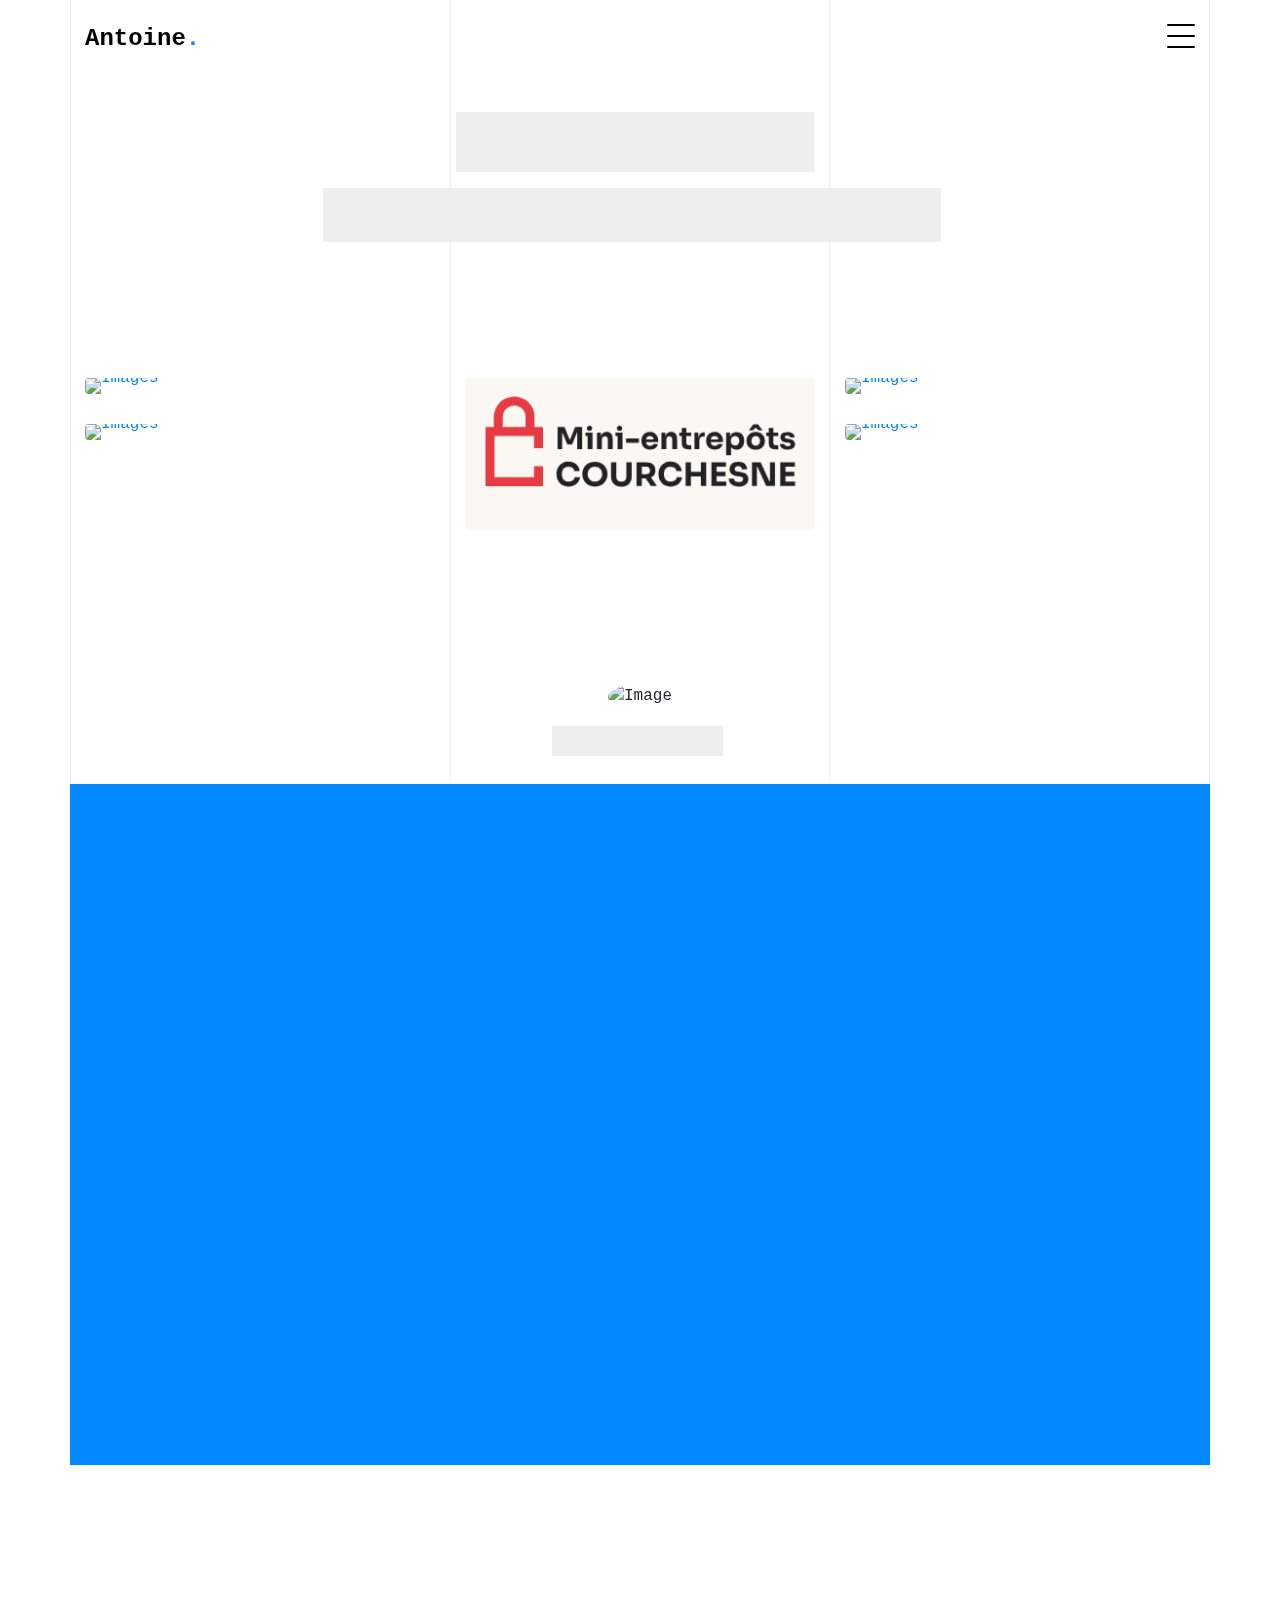
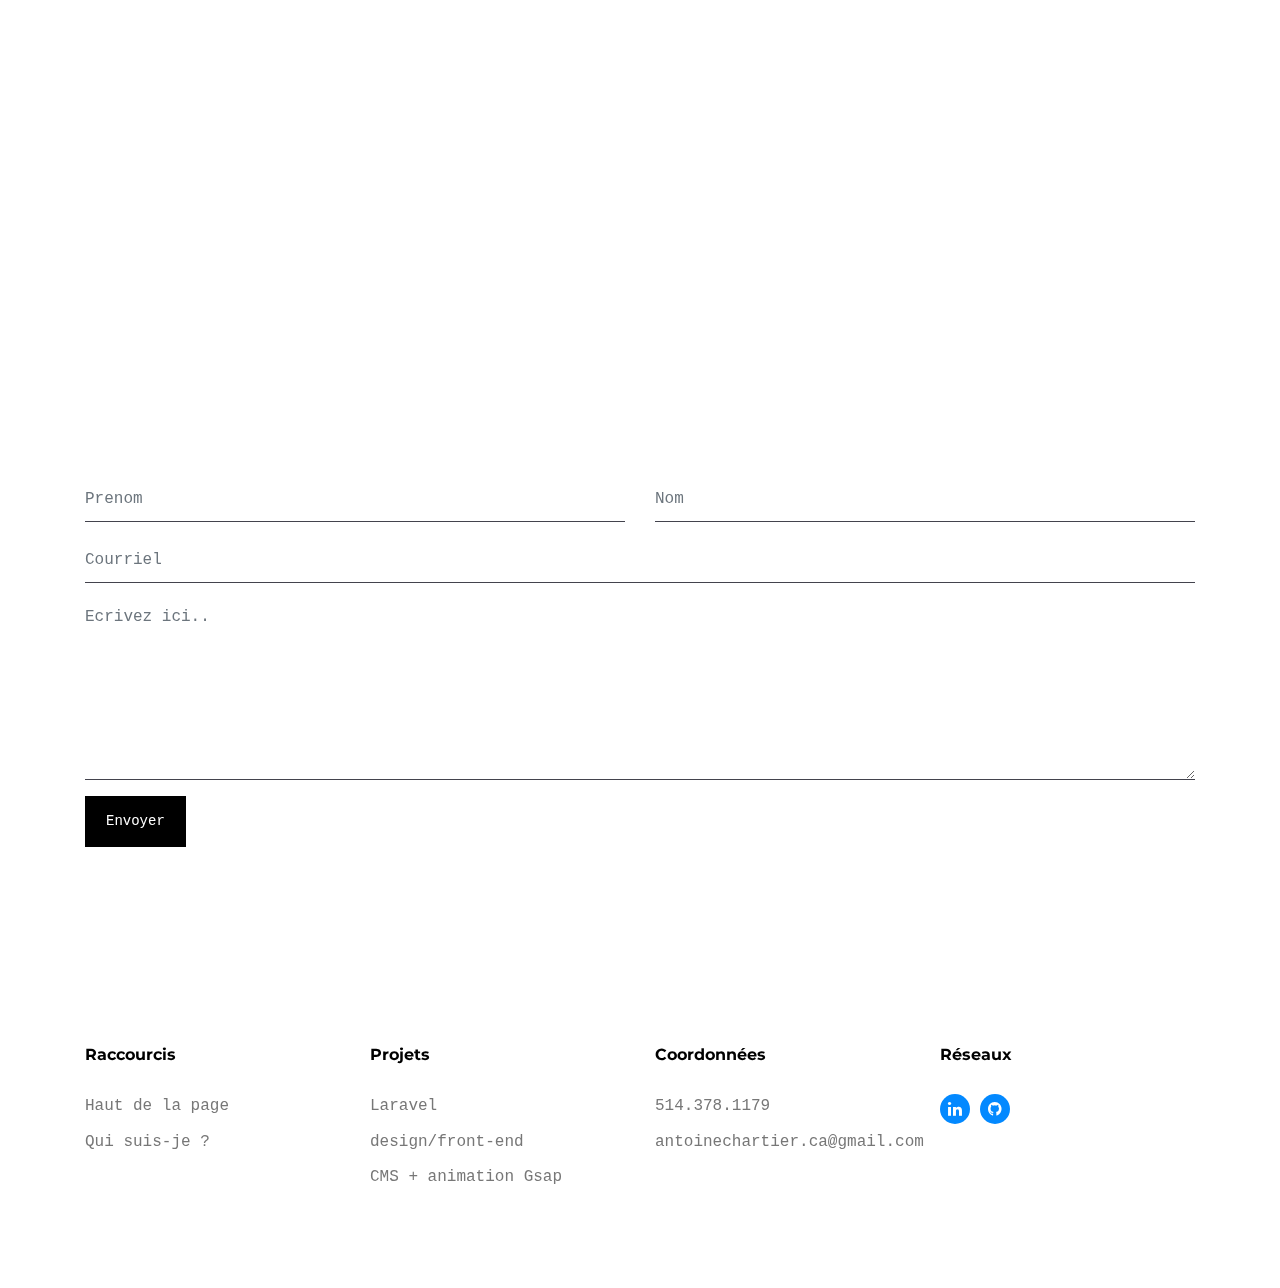
==== commit 3236eda5: "reorganiser projets" ====
--- a/index.html
+++ b/index.html
@@ -133,6 +133,45 @@
             </a>
           </div>
 
+          <div class="item web branding col-sm-6 col-md-6 col-lg-4 isotope-mb-2">
+            <a href="projet-MiniEntrepots.html" class="portfolio-item ajax-load-page isotope-item gsap-reveal-img" data-id="4">
+              <div class="overlay">
+                <span class="wrap-icon icon-link2"></span>
+                <div class="portfolio-item-content">
+                  <h3>Site web vitrine avec CMS</h3>
+                  <p>CMS, fullstack, tailwind </p>
+                </div>
+              </div>
+              <img src="images/miniEntrepots/logo.png" class="lazyload  img-fluid" alt="Images" />
+            </a>
+          </div>
+
+          <div class="item web branding col-sm-6 col-md-6 col-lg-4 isotope-mb-2">
+            <a href="musiqueApp.html" class="portfolio-item ajax-load-page isotope-item gsap-reveal-img" data-id="3">
+              <div class="overlay">
+                <span class="wrap-icon icon-link2"></span>
+                <div class="portfolio-item-content">
+                  <h3>Groovy Beats</h3>
+                  <p>web, react, firestore</p>
+                </div>
+              </div>
+              <img src="images\GroovyBeats\Logo_groovy.svg" class="lazyload  img-fluid" alt="Images" />
+            </a>
+          </div>
+
+          <div class="item web branding col-sm-6 col-md-6 col-lg-4 isotope-mb-2">
+            <a href="portfolio-single-2.html" class="portfolio-item ajax-load-page isotope-item gsap-reveal-img" data-id="4">
+              <div class="overlay">
+                <span class="wrap-icon icon-link2"></span>
+                <div class="portfolio-item-content">
+                  <h3>Base de donnée SQL - php</h3>
+                  <p>back-end, logique</p>
+                </div>
+              </div>
+              <img src="images/coverProjetLaravel.jpeg" class="lazyload  img-fluid" alt="Images" />
+            </a>
+          </div>
+
           <div class="item col-sm-6 col-md-6 col-lg-4 isotope-mb-2">
             <a href="boutique.html" class="portfolio-item ajax-load-page isotope-item gsap-reveal-img" data-id="2">
               <div class="overlay">
@@ -143,45 +182,6 @@
                 </div>
               </div>
               <img src="images/boutiqueDesign/cover.jpeg" class="lazyload  img-fluid" alt="Images" />
-            </a>
-          </div>
-
-          <div class="item web branding col-sm-6 col-md-6 col-lg-4 isotope-mb-2">
-            <a href="musiqueApp.html" class="portfolio-item ajax-load-page isotope-item gsap-reveal-img" data-id="3">
-              <div class="overlay">
-                <span class="wrap-icon icon-link2"></span>
-                <div class="portfolio-item-content">
-                  <h3>Groovy Beats</h3>
-                  <p>web, react, firestore</p>
-                </div>
-              </div>
-              <img src="images\GroovyBeats\Logo_groovy.svg" class="lazyload  img-fluid" alt="Images" />
-            </a>
-          </div>
-
-          <div class="item web branding col-sm-6 col-md-6 col-lg-4 isotope-mb-2">
-            <a href="portfolio-single-2.html" class="portfolio-item ajax-load-page isotope-item gsap-reveal-img" data-id="4">
-              <div class="overlay">
-                <span class="wrap-icon icon-link2"></span>
-                <div class="portfolio-item-content">
-                  <h3>Base de donnée SQL - php</h3>
-                  <p>back-end, logique</p>
-                </div>
-              </div>
-              <img src="images/coverProjetLaravel.jpeg" class="lazyload  img-fluid" alt="Images" />
-            </a>
-          </div>
-
-          <div class="item web branding col-sm-6 col-md-6 col-lg-4 isotope-mb-2">
-            <a href="projet-MiniEntrepots.html" class="portfolio-item ajax-load-page isotope-item gsap-reveal-img" data-id="4">
-              <div class="overlay">
-                <span class="wrap-icon icon-link2"></span>
-                <div class="portfolio-item-content">
-                  <h3>Site web vitrine avec CMS</h3>
-                  <p>CMS, fullstack, tailwind </p>
-                </div>
-              </div>
-              <img src="images/miniEntrepots/logo.png" class="lazyload  img-fluid" alt="Images" />
             </a>
           </div>
 
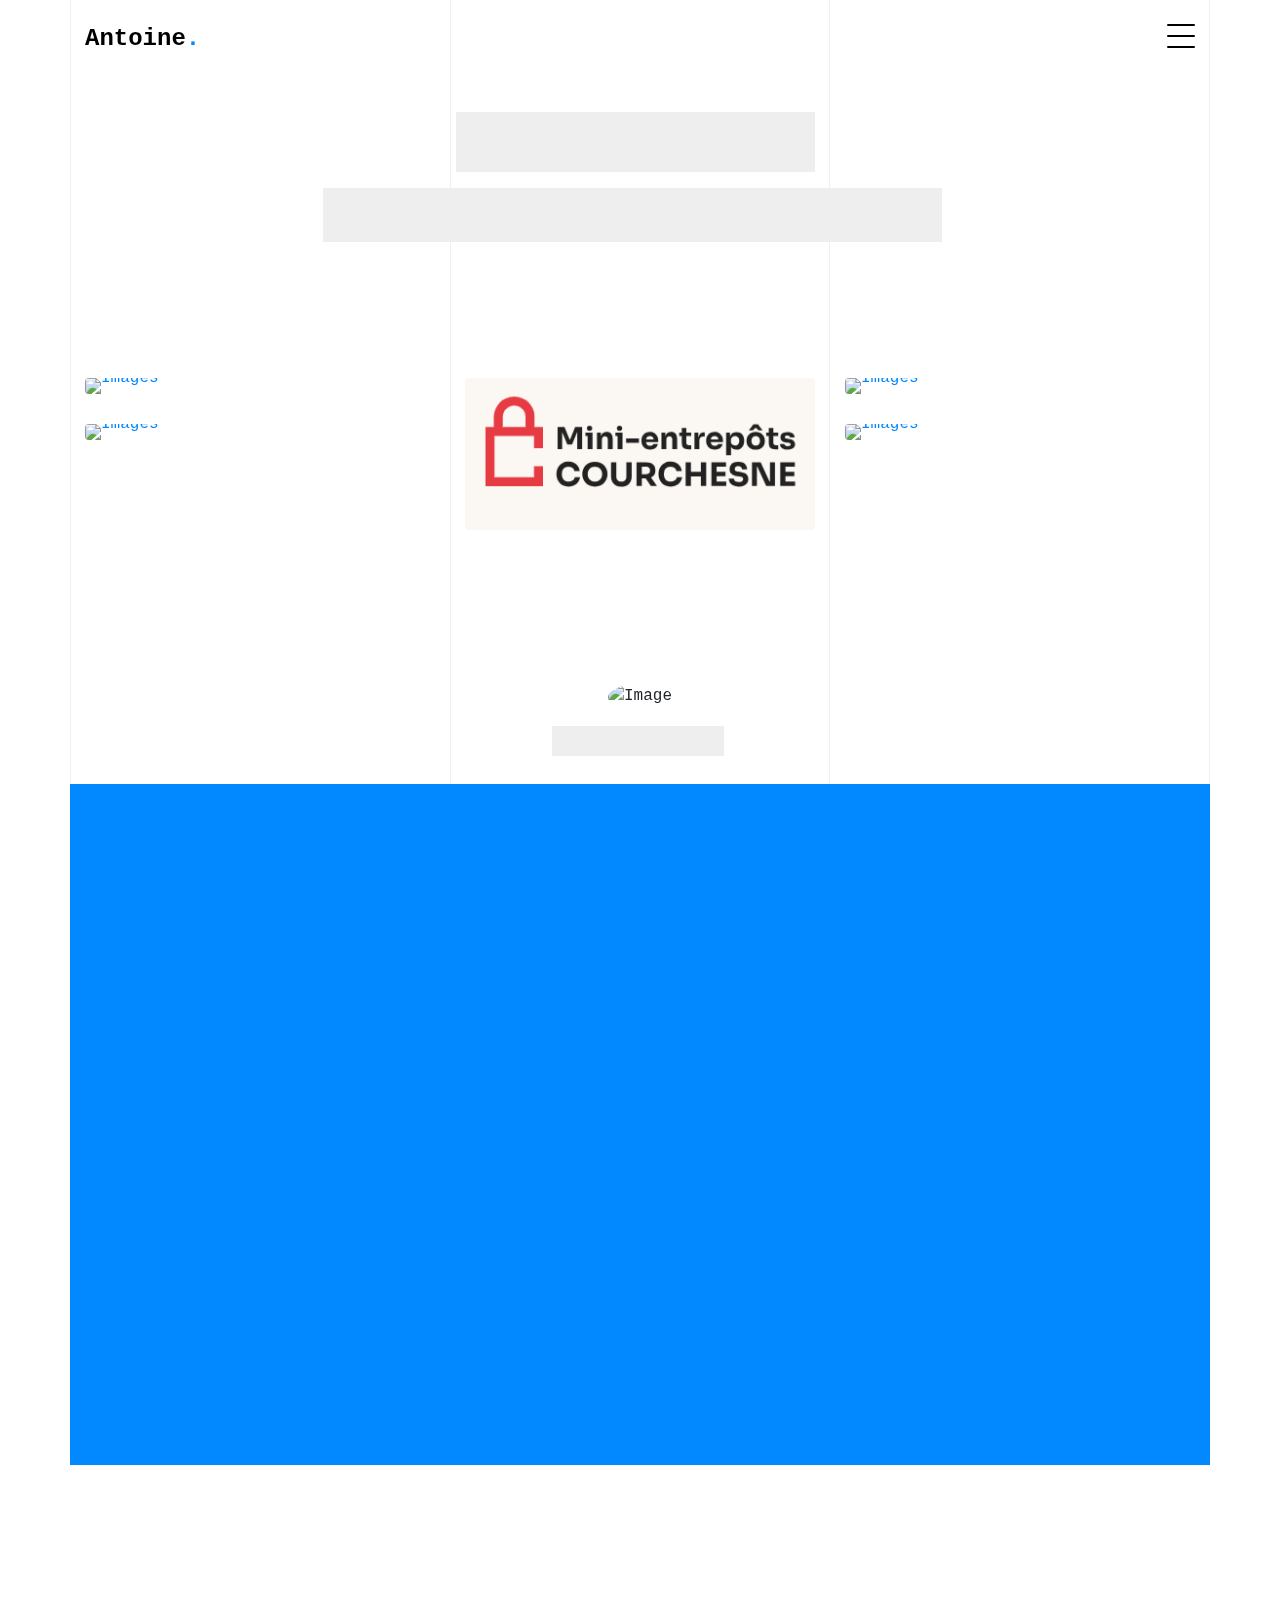
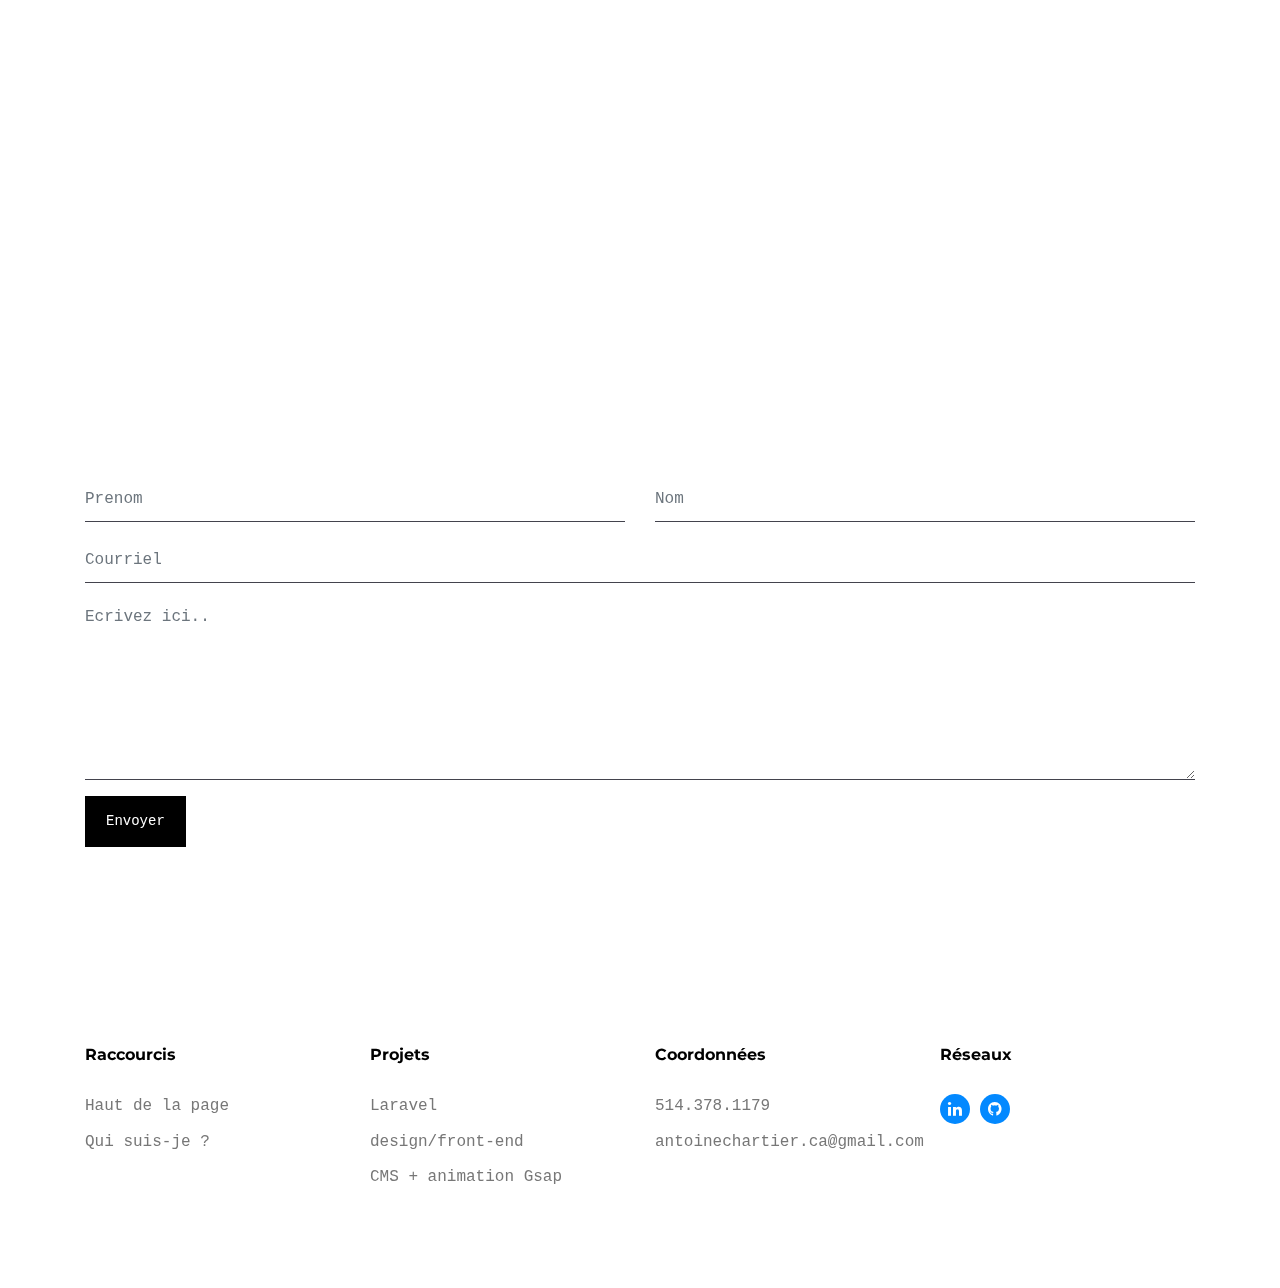
==== commit 09233731: "projet test" ====
--- a/index.html
+++ b/index.html
@@ -147,7 +147,7 @@
           </div>
 
           <div class="item web branding col-sm-6 col-md-6 col-lg-4 isotope-mb-2">
-            <a href="musiqueApp.html" class="portfolio-item ajax-load-page isotope-item gsap-reveal-img" data-id="3">
+            <a href="projetTest.html" class="portfolio-item ajax-load-page isotope-item gsap-reveal-img" data-id="3">
               <div class="overlay">
                 <span class="wrap-icon icon-link2"></span>
                 <div class="portfolio-item-content">
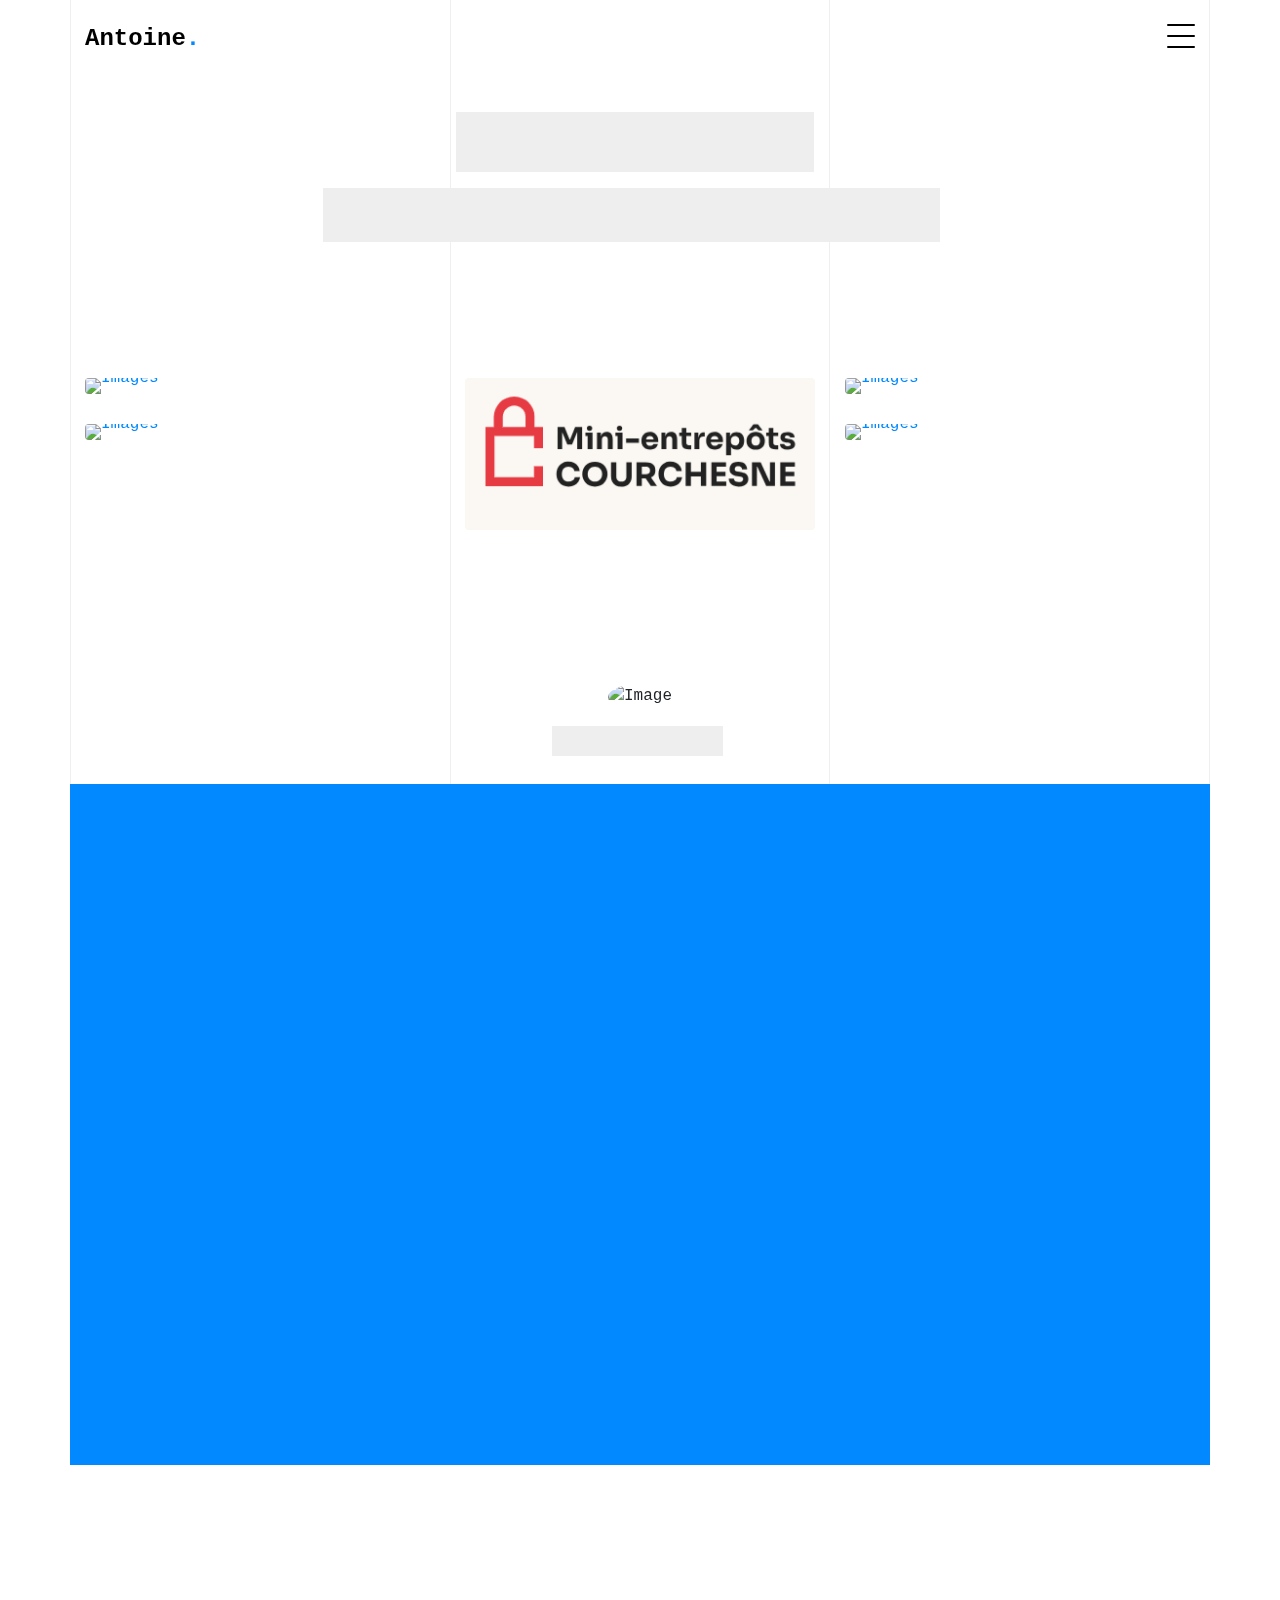
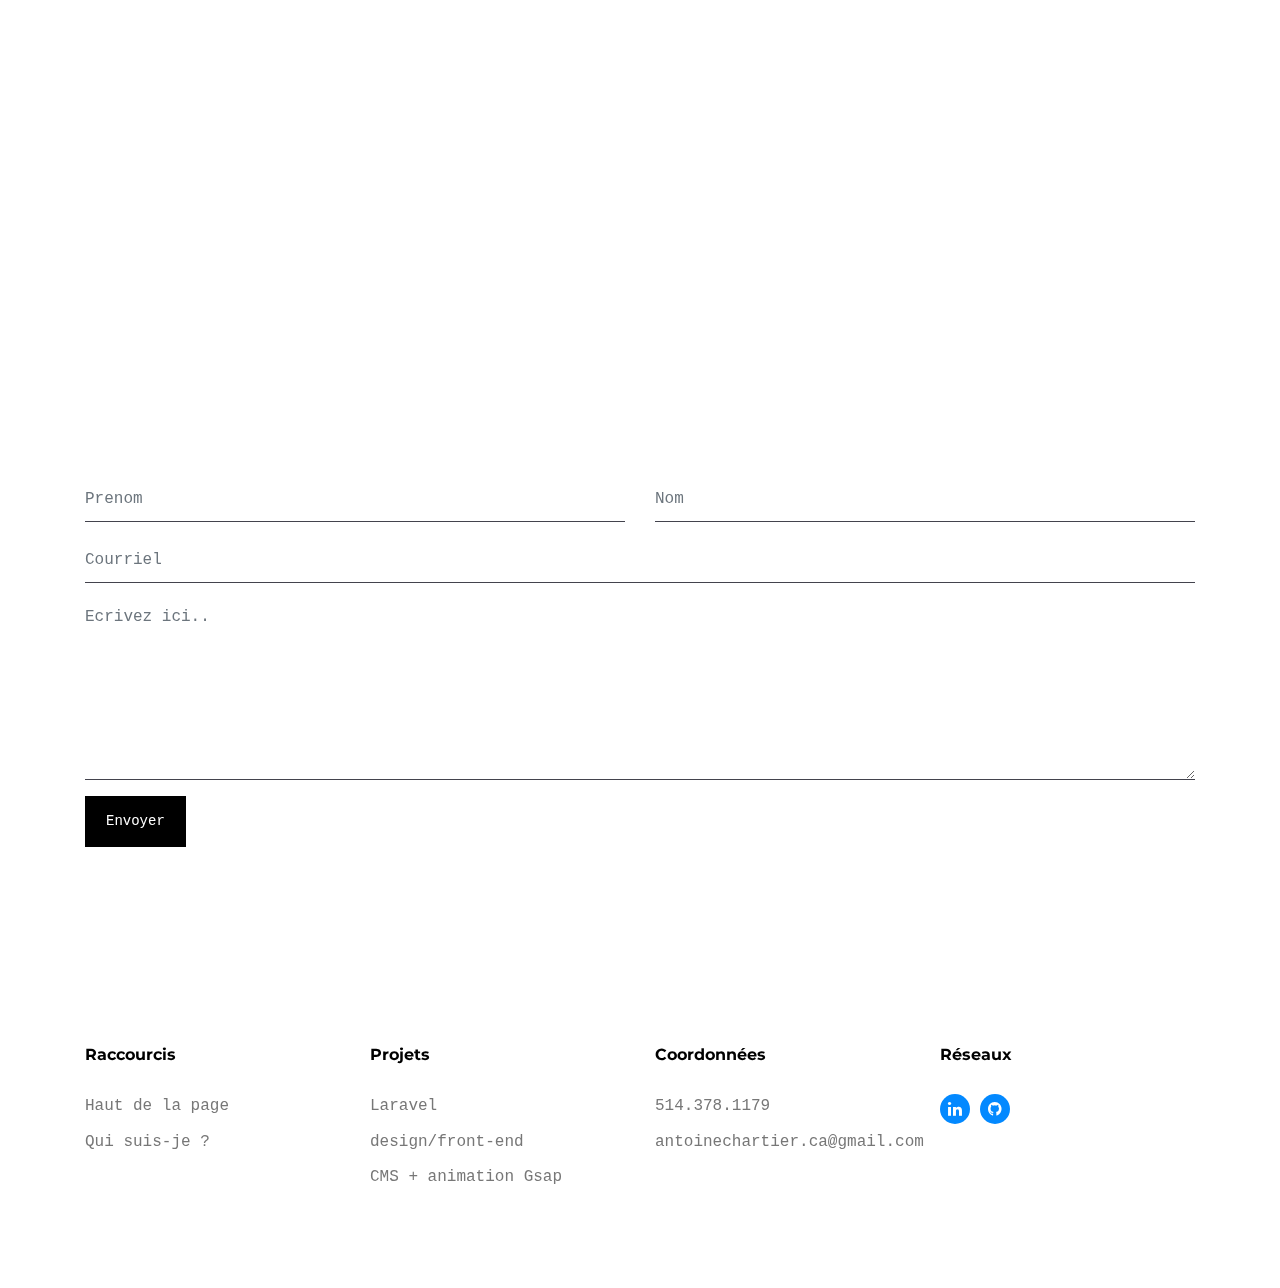
==== commit 417a0832: "ajuste data-id" ====
--- a/index.html
+++ b/index.html
@@ -134,7 +134,7 @@
           </div>
 
           <div class="item web branding col-sm-6 col-md-6 col-lg-4 isotope-mb-2">
-            <a href="projet-MiniEntrepots.html" class="portfolio-item ajax-load-page isotope-item gsap-reveal-img" data-id="4">
+            <a href="projet-MiniEntrepots.html" class="portfolio-item ajax-load-page isotope-item gsap-reveal-img" data-id="2">
               <div class="overlay">
                 <span class="wrap-icon icon-link2"></span>
                 <div class="portfolio-item-content">
@@ -147,7 +147,7 @@
           </div>
 
           <div class="item web branding col-sm-6 col-md-6 col-lg-4 isotope-mb-2">
-            <a href="projetTest.html" class="portfolio-item ajax-load-page isotope-item gsap-reveal-img" data-id="3">
+            <a href="musiqueApp.html" class="portfolio-item ajax-load-page isotope-item gsap-reveal-img" data-id="3">
               <div class="overlay">
                 <span class="wrap-icon icon-link2"></span>
                 <div class="portfolio-item-content">
@@ -173,7 +173,7 @@
           </div>
 
           <div class="item col-sm-6 col-md-6 col-lg-4 isotope-mb-2">
-            <a href="boutique.html" class="portfolio-item ajax-load-page isotope-item gsap-reveal-img" data-id="2">
+            <a href="boutique.html" class="portfolio-item ajax-load-page isotope-item gsap-reveal-img" data-id="5">
               <div class="overlay">
                 <span class="wrap-icon icon-link2"></span>
                 <div class="portfolio-item-content">
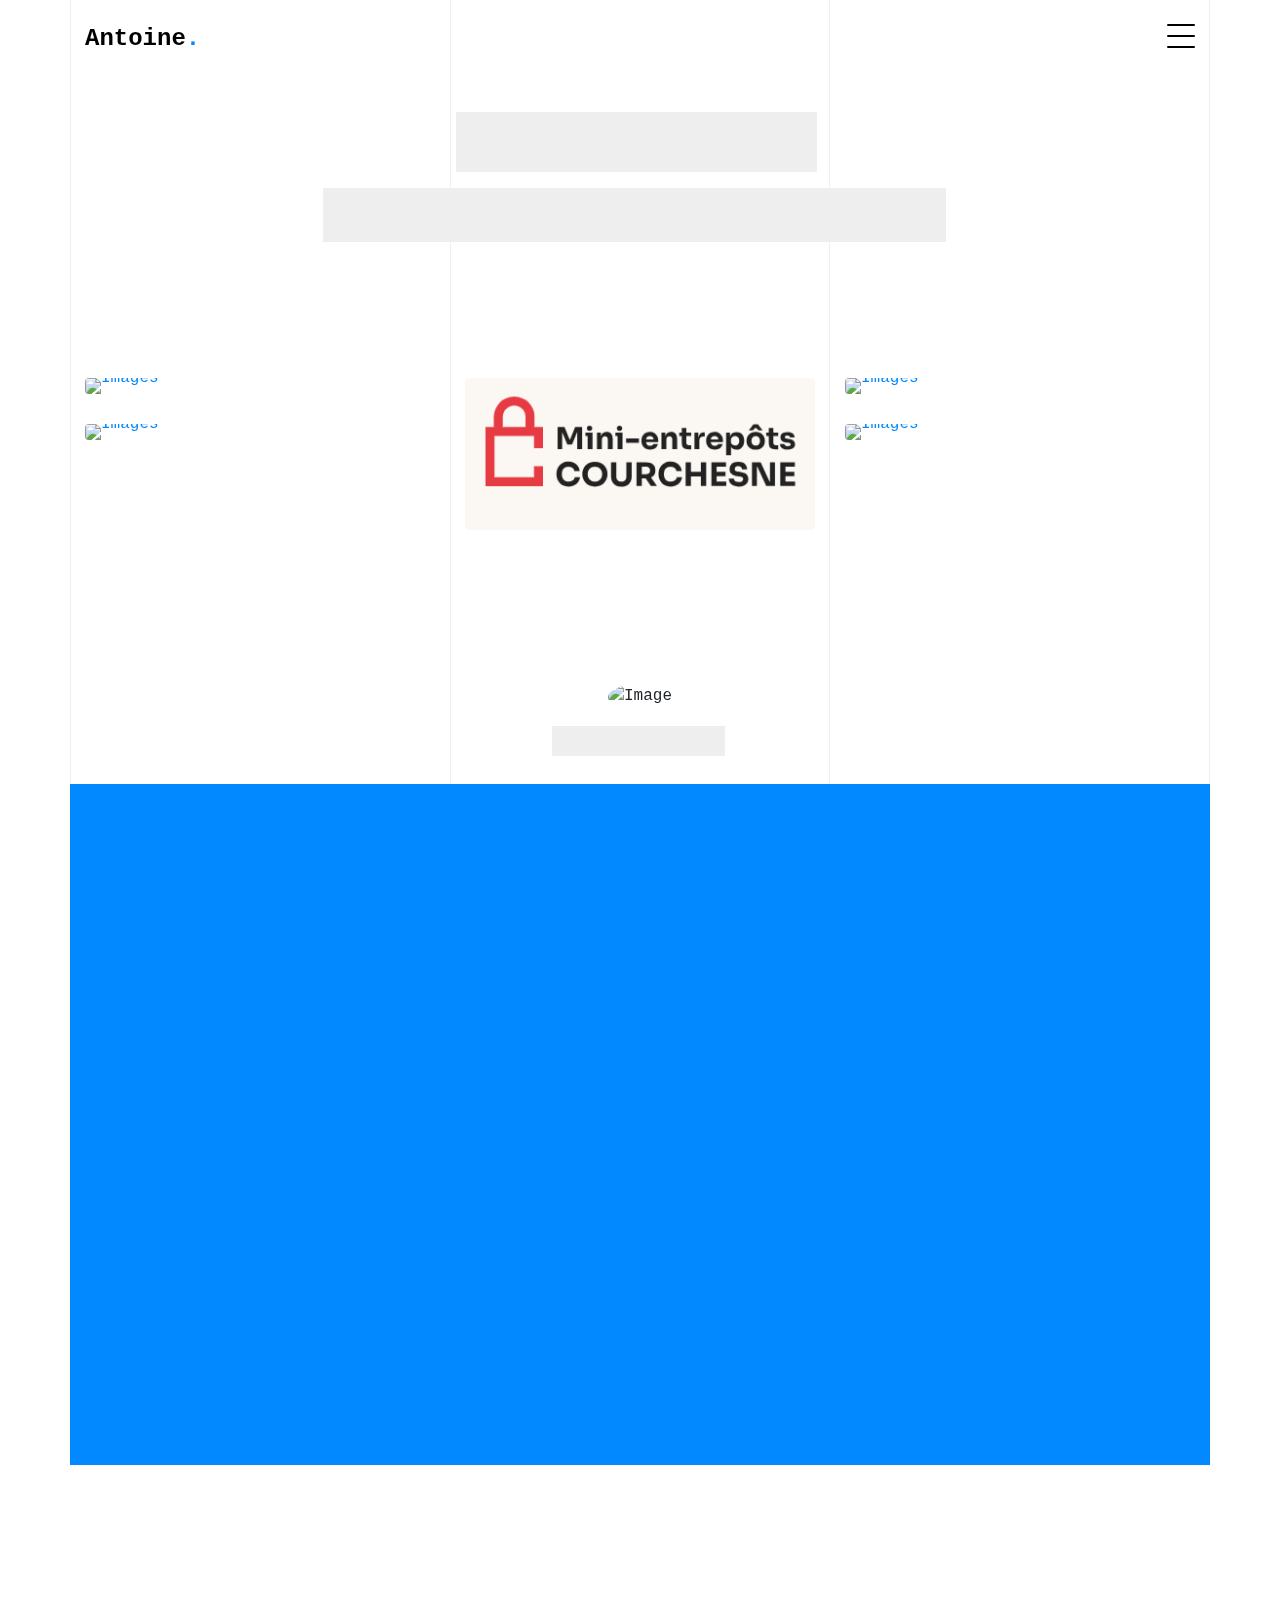
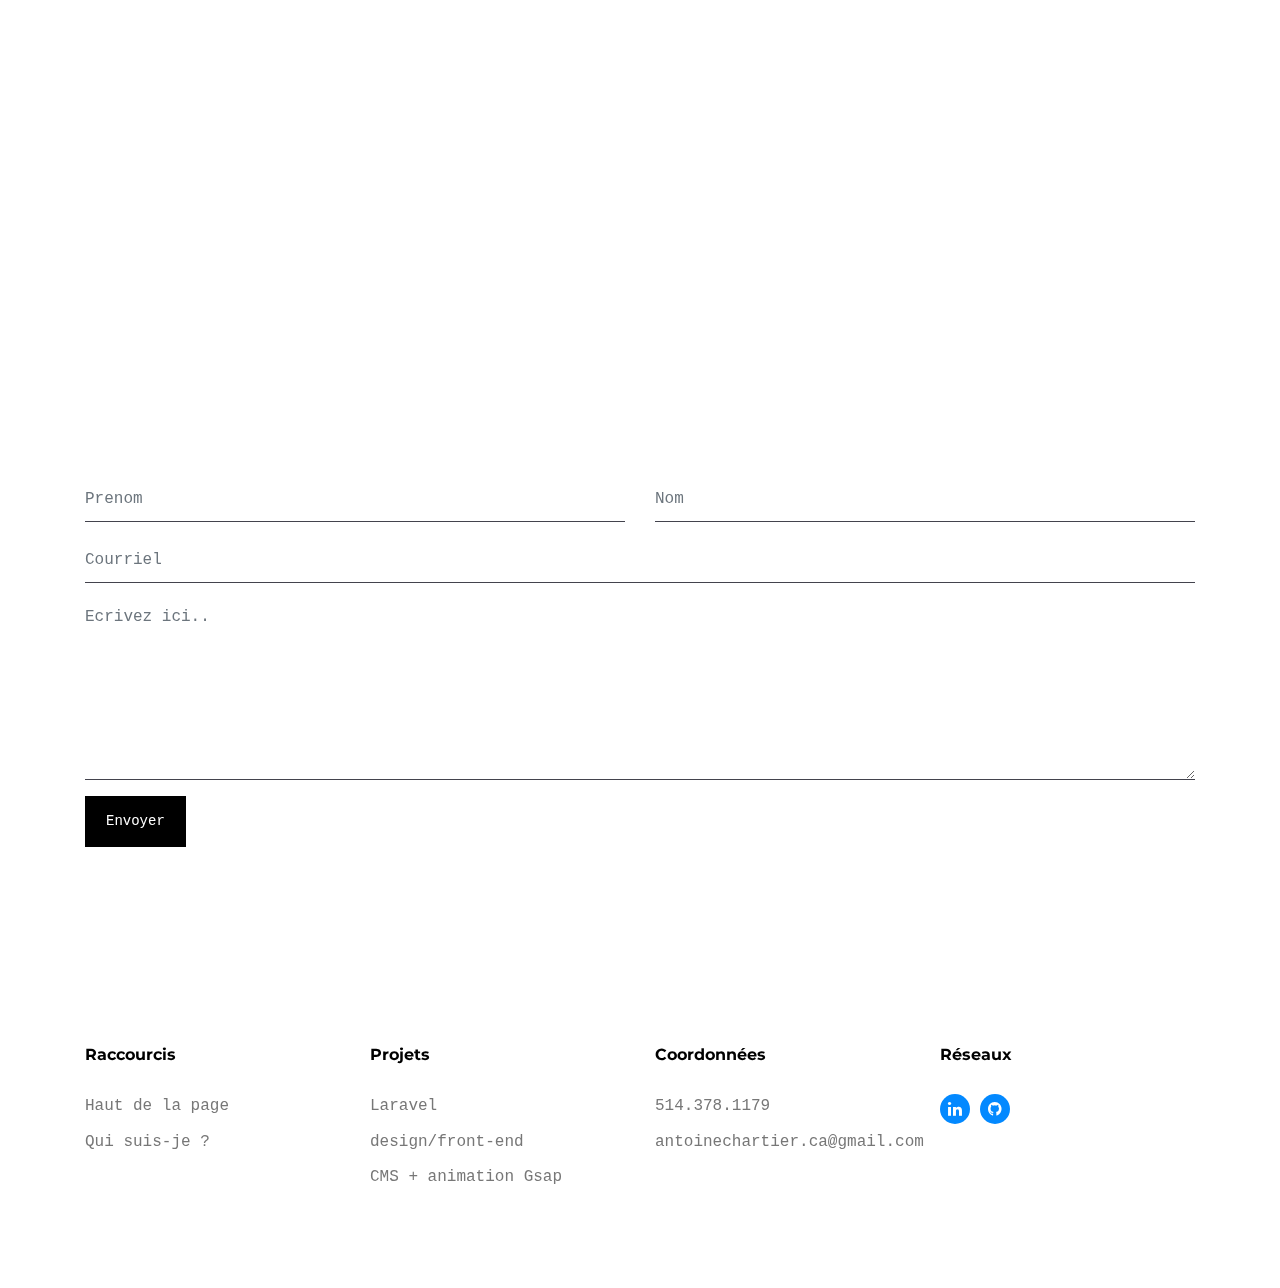
==== commit 46d8c035: "test" ====
--- a/index.html
+++ b/index.html
@@ -134,7 +134,7 @@
           </div>
 
           <div class="item web branding col-sm-6 col-md-6 col-lg-4 isotope-mb-2">
-            <a href="projet-MiniEntrepots.html" class="portfolio-item ajax-load-page isotope-item gsap-reveal-img" data-id="2">
+            <a href="projetTest.html" class="portfolio-item ajax-load-page isotope-item gsap-reveal-img" data-id="2">
               <div class="overlay">
                 <span class="wrap-icon icon-link2"></span>
                 <div class="portfolio-item-content">
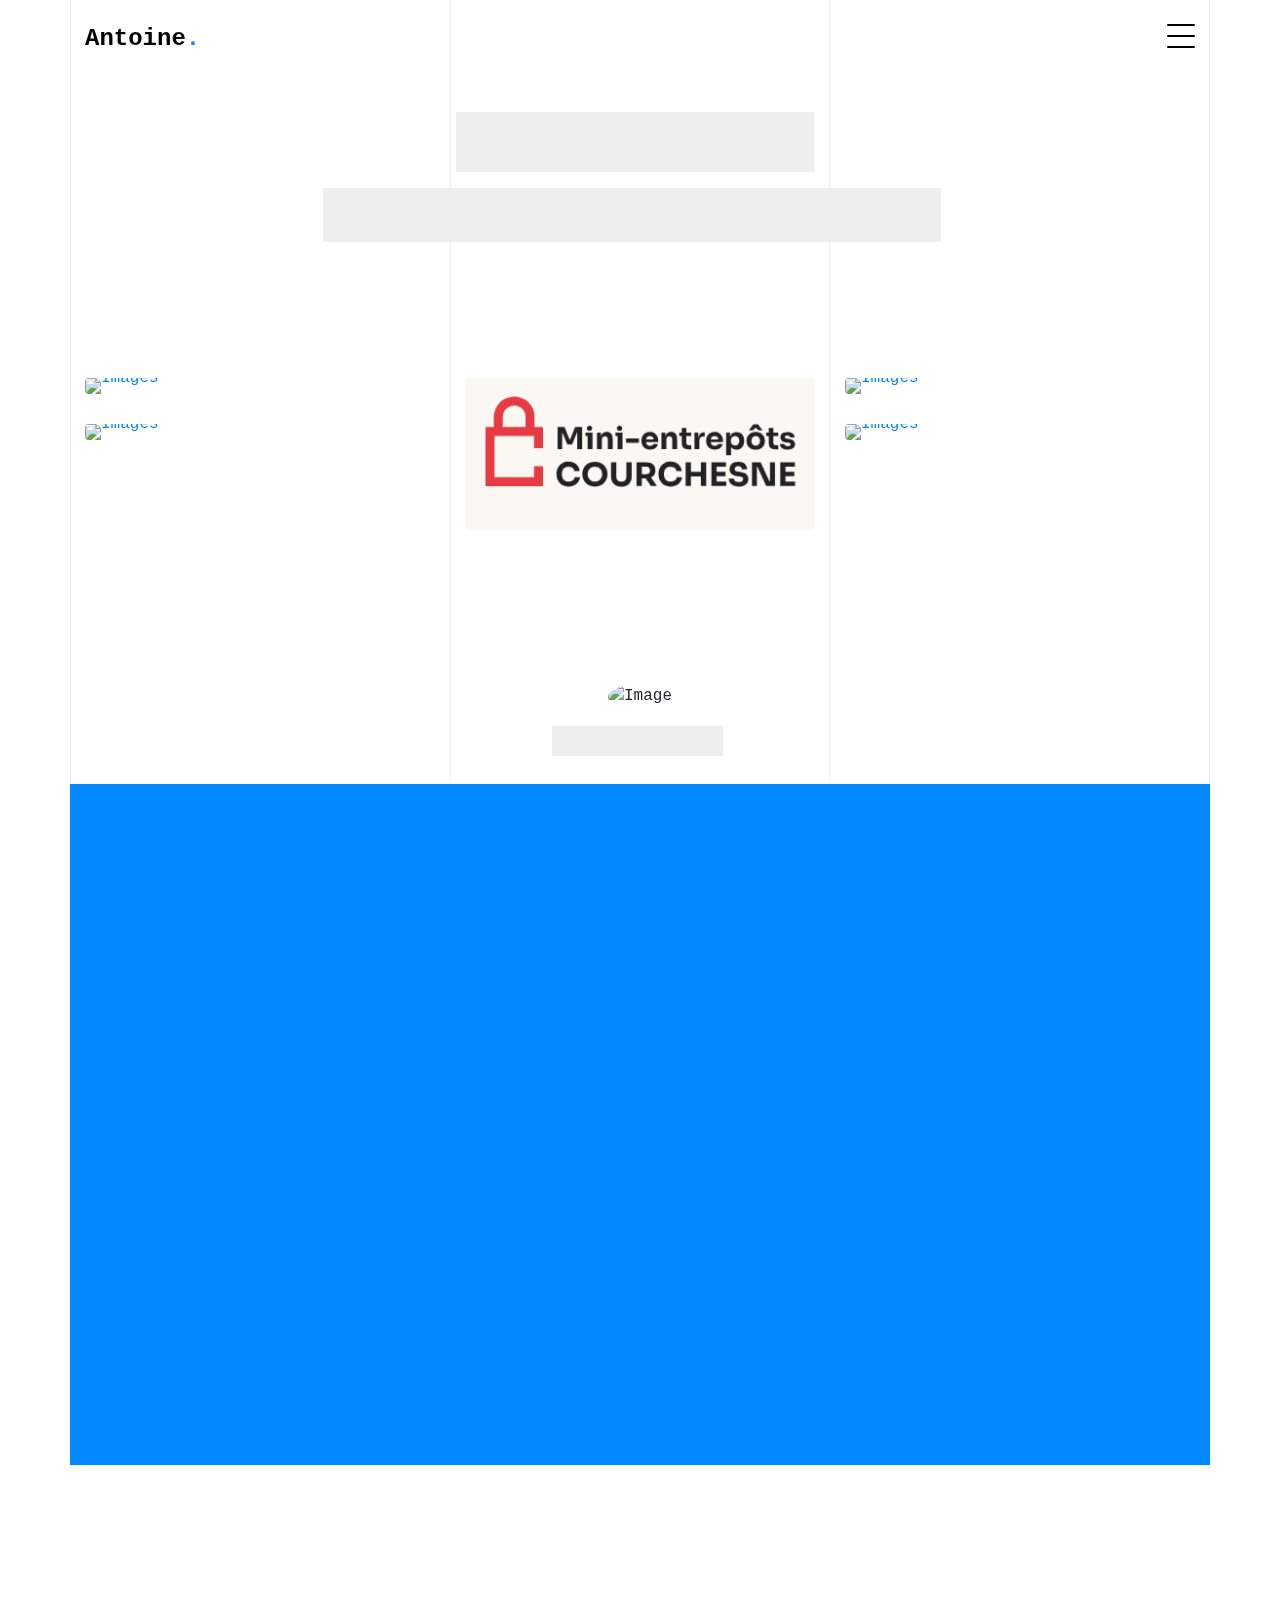
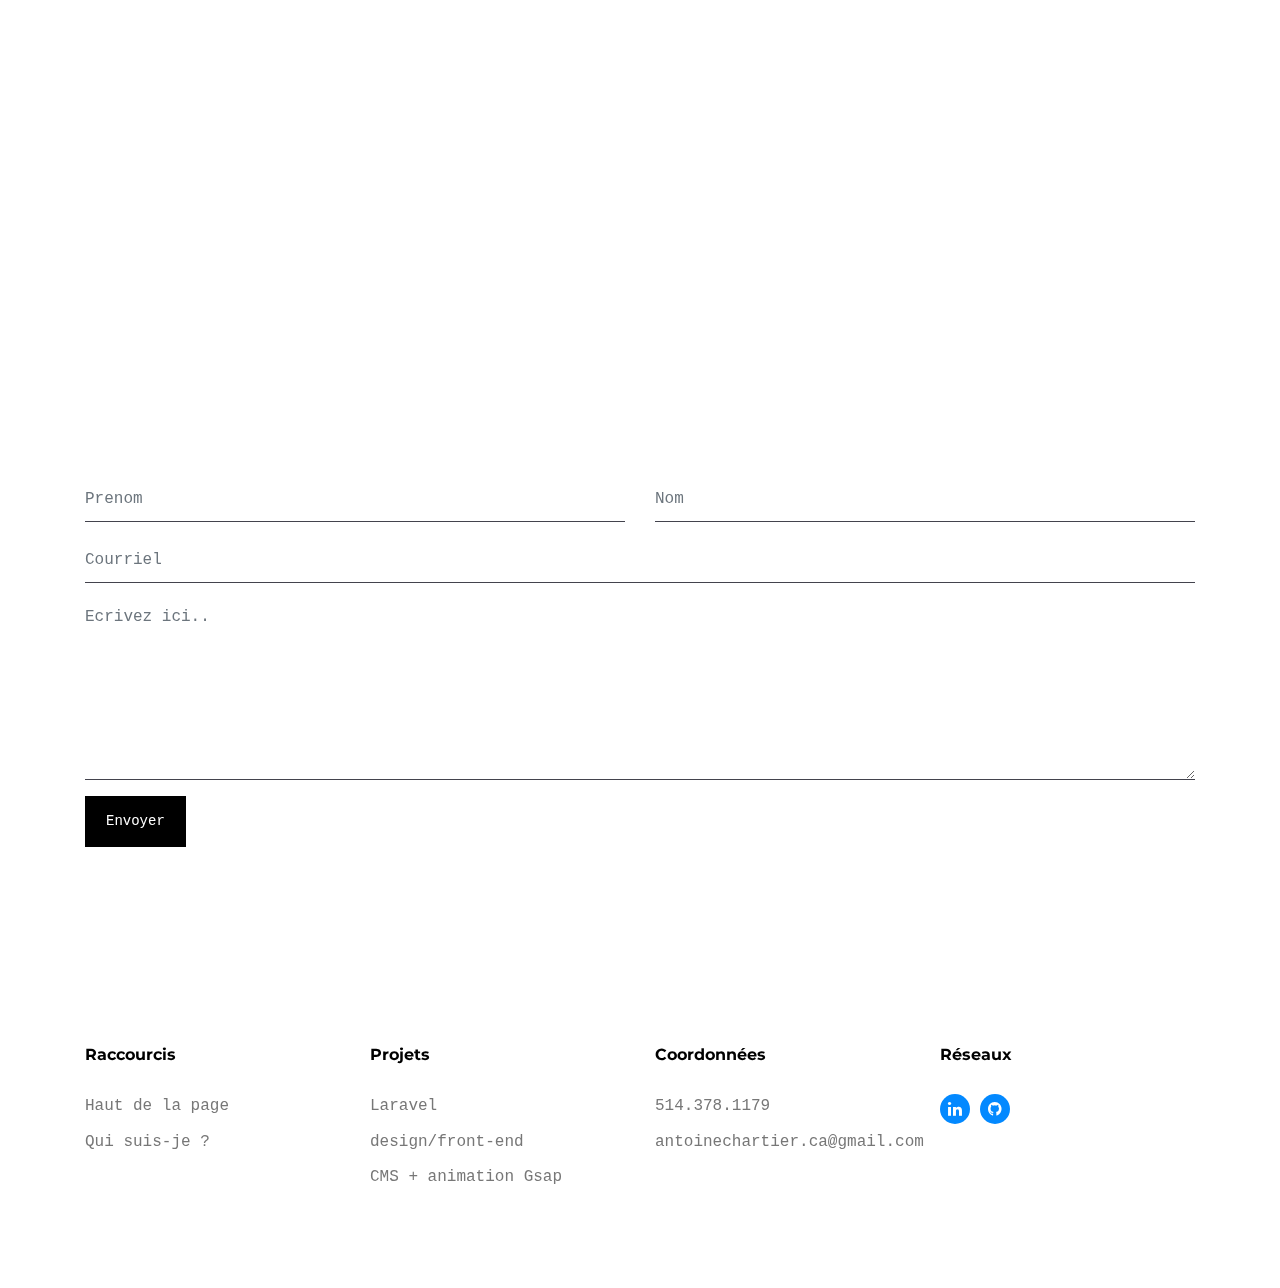
==== commit 4a80f094: "changer nom url projet" ====
--- a/index.html
+++ b/index.html
@@ -134,7 +134,7 @@
           </div>
 
           <div class="item web branding col-sm-6 col-md-6 col-lg-4 isotope-mb-2">
-            <a href="projetTest.html" class="portfolio-item ajax-load-page isotope-item gsap-reveal-img" data-id="2">
+            <a href="projet-miniEntrepots.html" class="portfolio-item ajax-load-page isotope-item gsap-reveal-img" data-id="2">
               <div class="overlay">
                 <span class="wrap-icon icon-link2"></span>
                 <div class="portfolio-item-content">
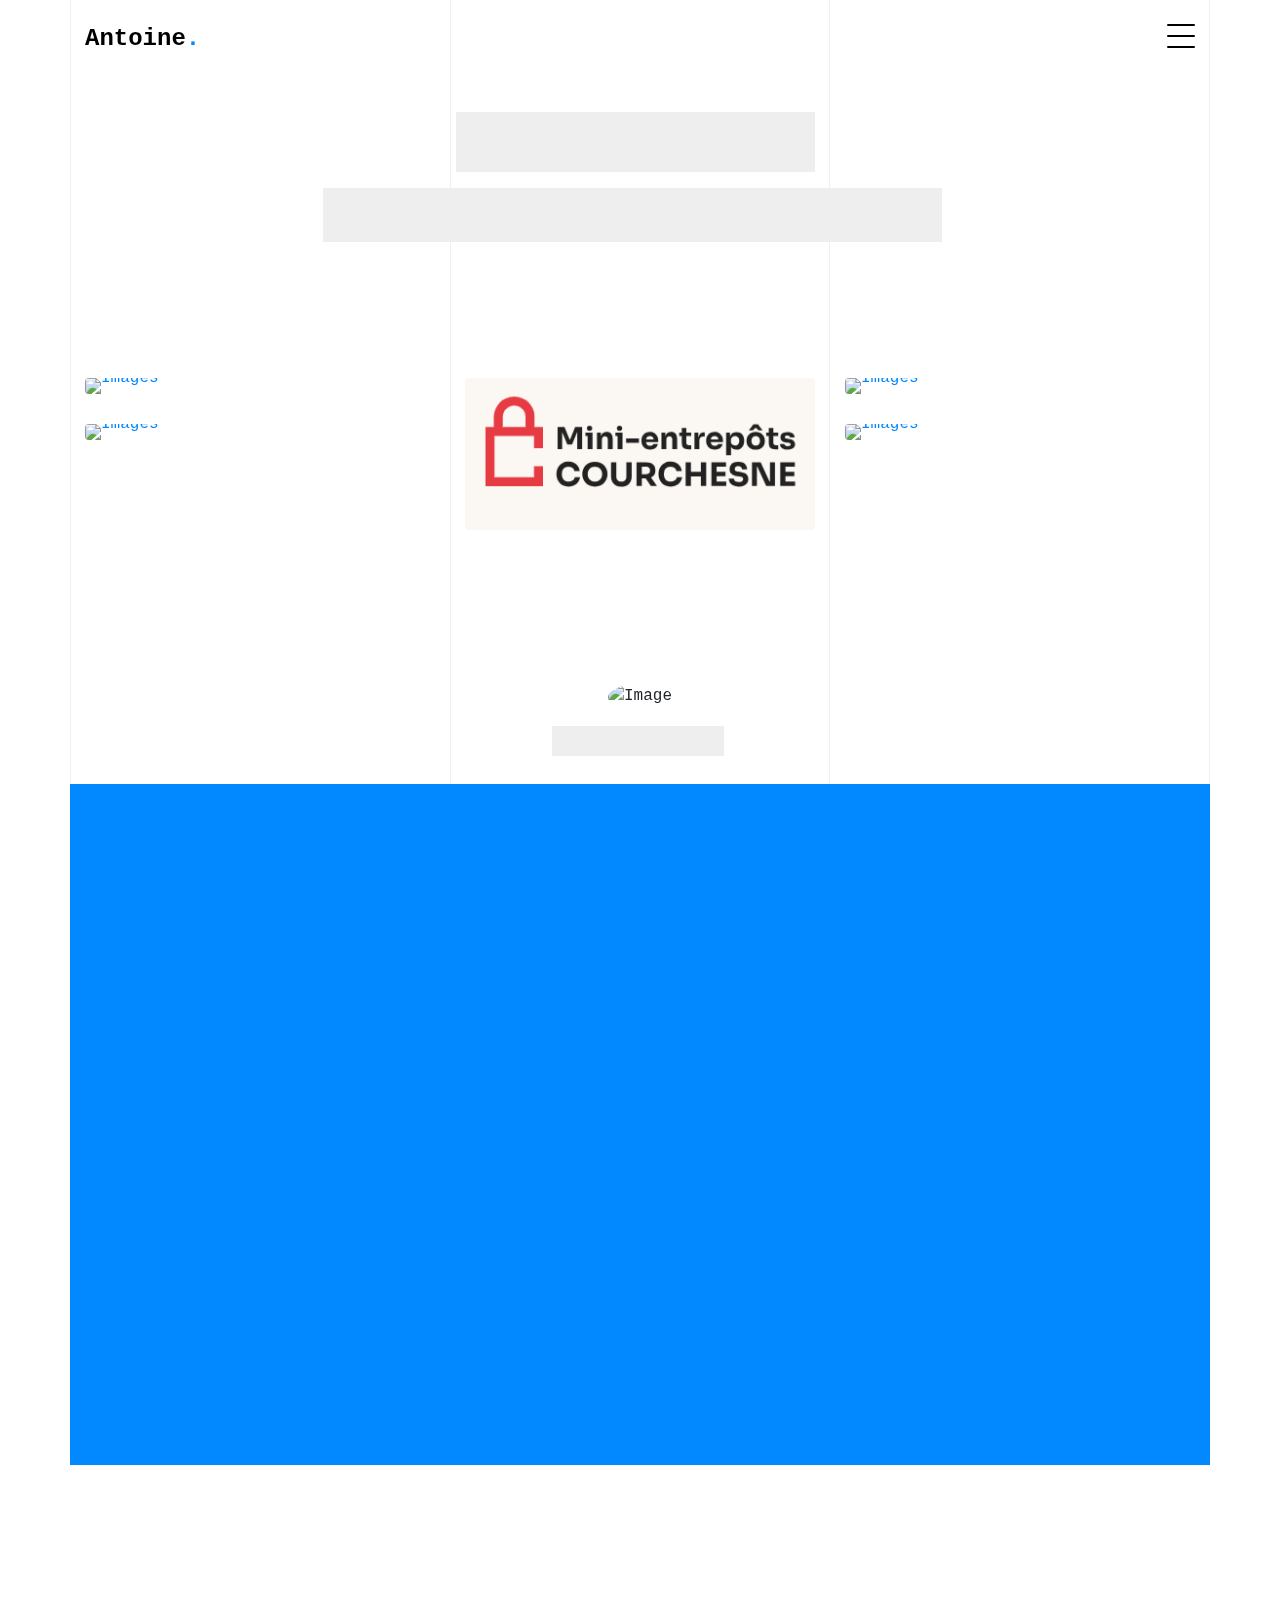
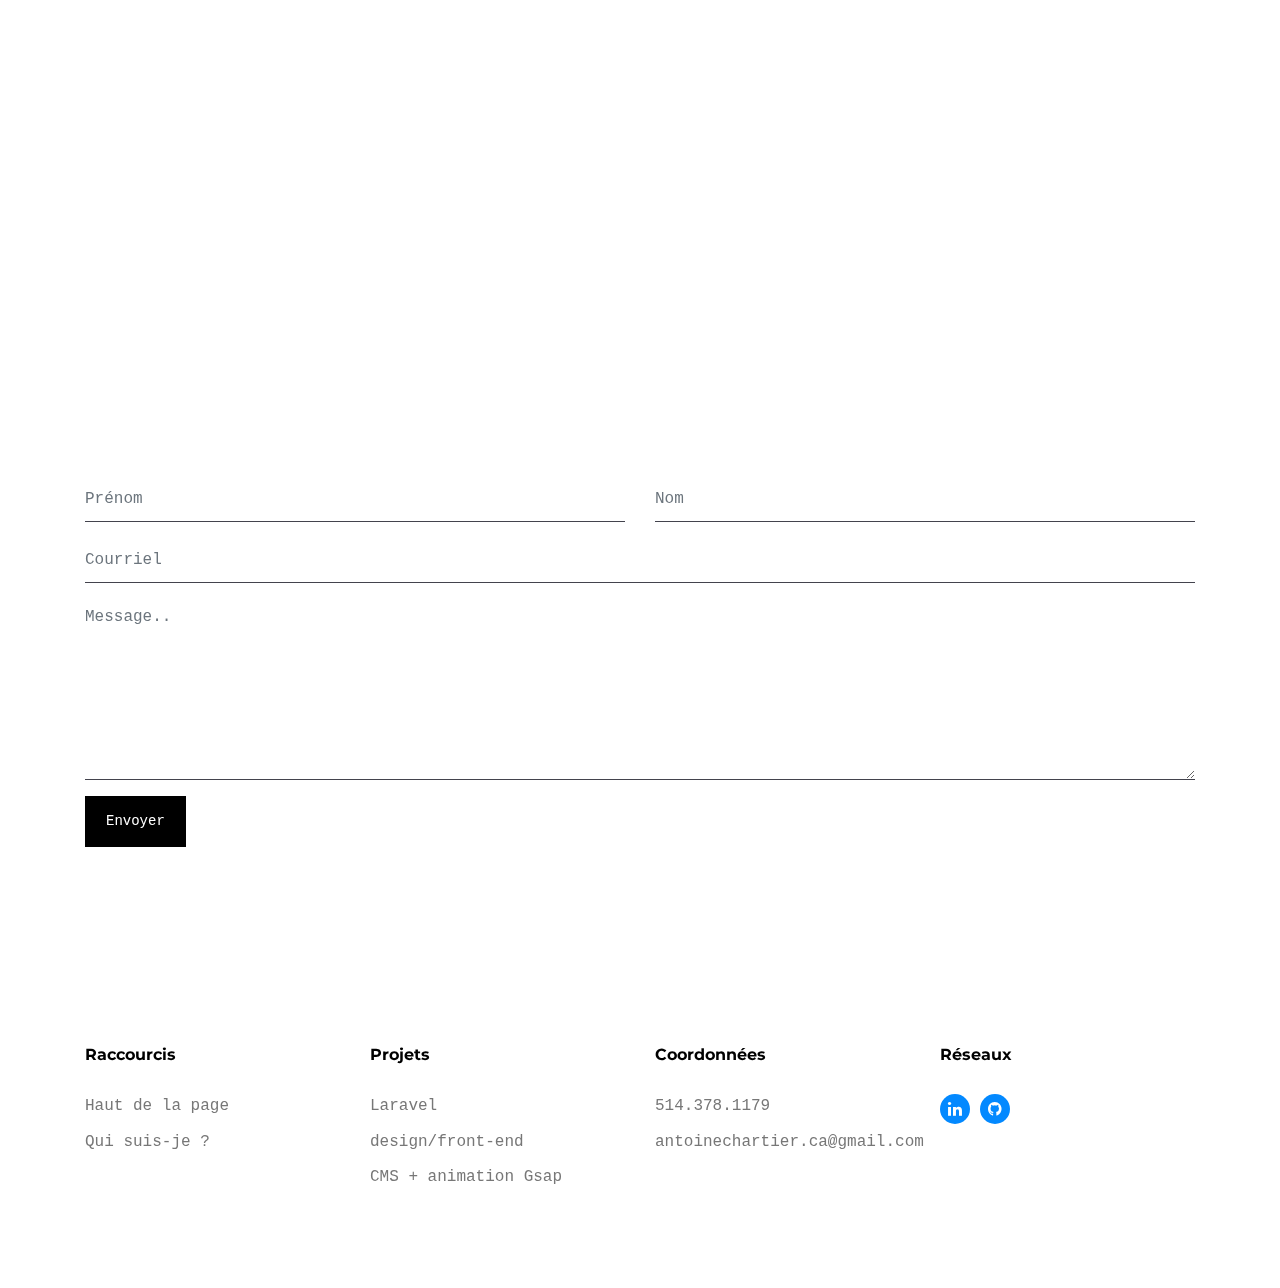
==== commit 8ee65d68: "retouche form" ====
--- a/index.html
+++ b/index.html
@@ -356,7 +356,7 @@
         </div>
         <div class="col-6 col-sm-6 col-md-6 col-lg-3 text-center" data-aos="fade-up" data-aos-delay="100">
           <div class="progressbar" data-animate="false">
-            <div class="circle" data-percent="95">
+            <div class="circle" data-percent="80">
               <div class="number"></div>
               <p class="caption">Web Design</p>
             </div>
@@ -364,9 +364,9 @@
         </div>
         <div class="col-6 col-sm-6 col-md-6 col-lg-3 text-center" data-aos="fade-up" data-aos-delay="200">
           <div class="progressbar" data-animate="false">
-            <div class="circle" data-percent="89">
+            <div class="circle" data-percent="92">
               <div class="number"></div>
-              <p class="caption">React Native</p>
+              <p class="caption">React JS</p>
             </div>
           </div>
         </div>
@@ -549,7 +549,7 @@
       <form id="myForm" action="https://formspree.io/f/xjvqdpje" method="post">
         <div class="row">
           <div class="col-lg-6 form-group">
-            <input type="text" id="prenom" name="prenom" class="form-control" placeholder="Prenom">
+            <input type="text" id="prenom" name="prenom" class="form-control" placeholder="Prénom">
           </div>
           <div class="col-lg-6 form-group">
             <input type="text" id="email" name="nom" class="form-control" placeholder="Nom">
@@ -563,7 +563,7 @@
         <div class="row">
           <div class="col-lg-12 form-group">
             <textarea name="message" id="" cols="30" rows="7" class="form-control"
-              placeholder="Ecrivez ici.."></textarea>
+              placeholder="Message.."></textarea>
           </div>
         </div>
         <div class="row">
@@ -599,7 +599,6 @@
           </div> -->
       <!-- </div> -->
     </div>
-  </div>
   </div>
 
   <div class="site-footer">
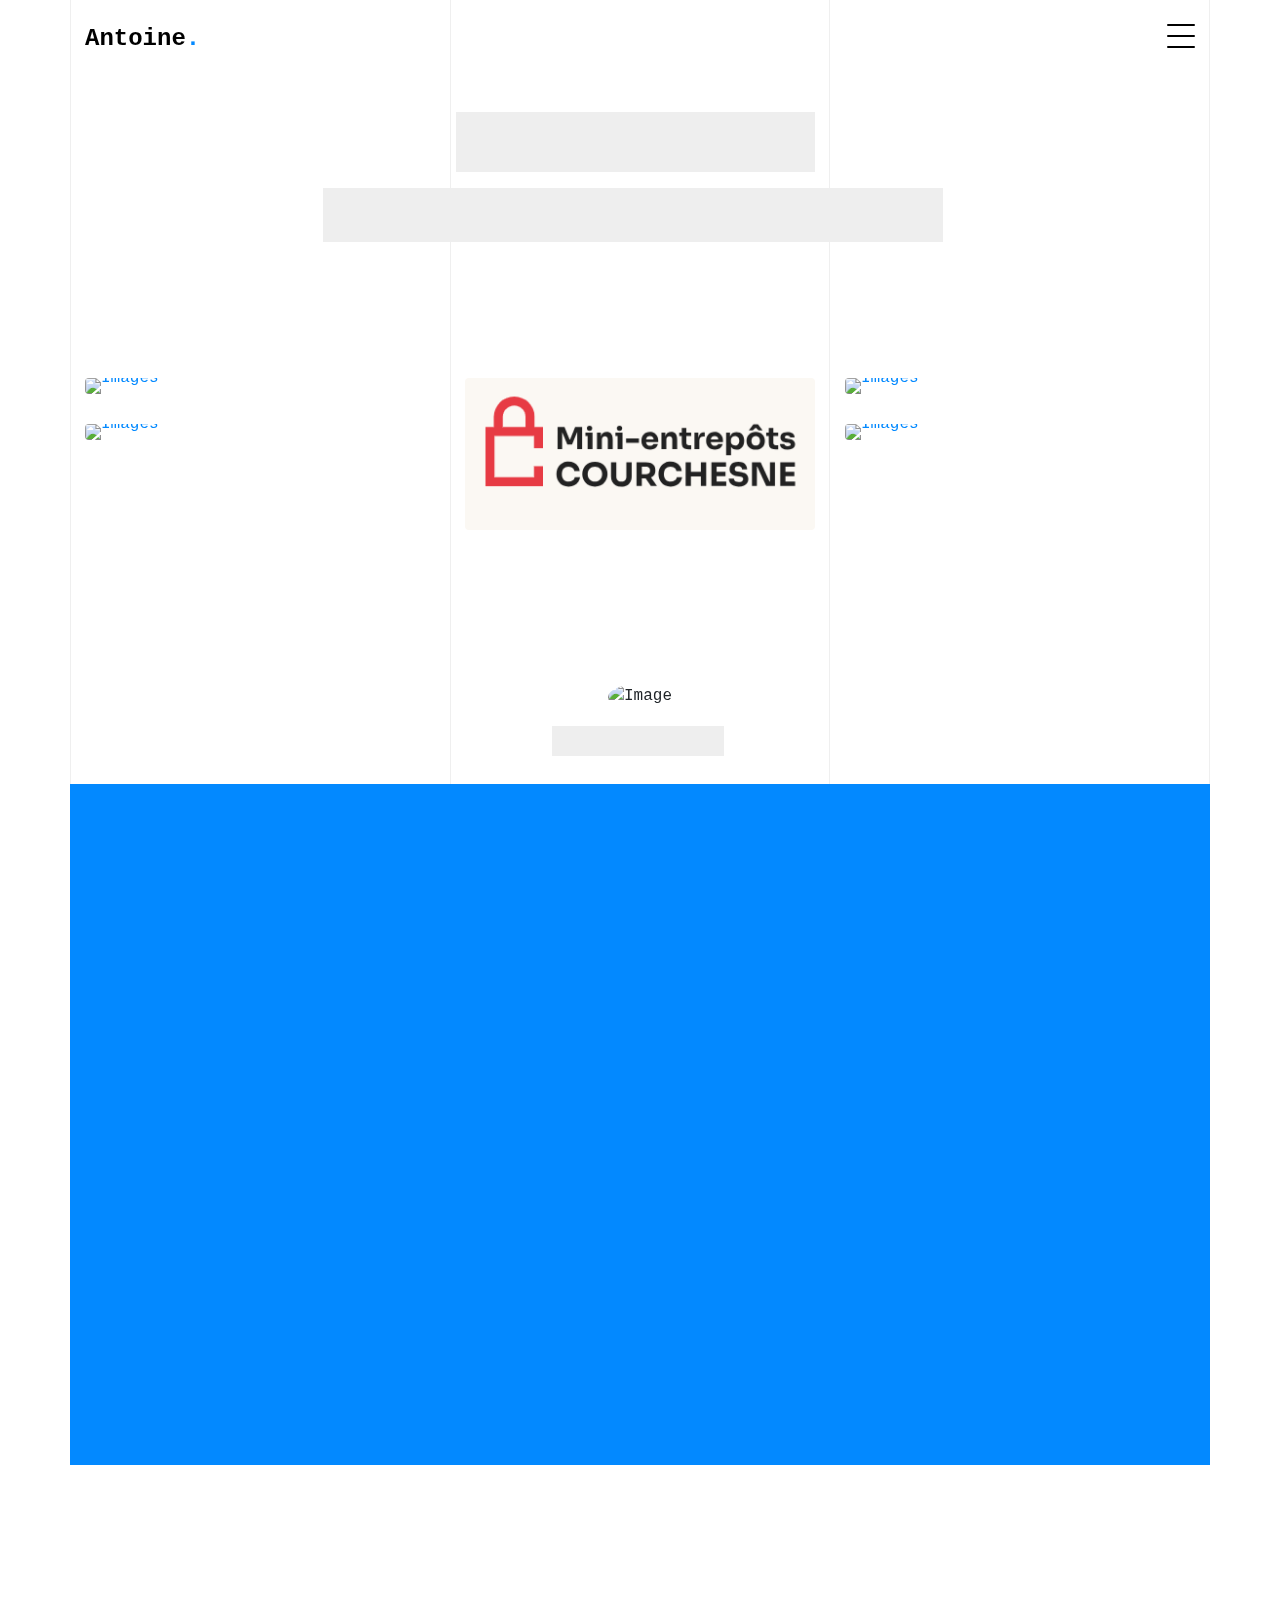
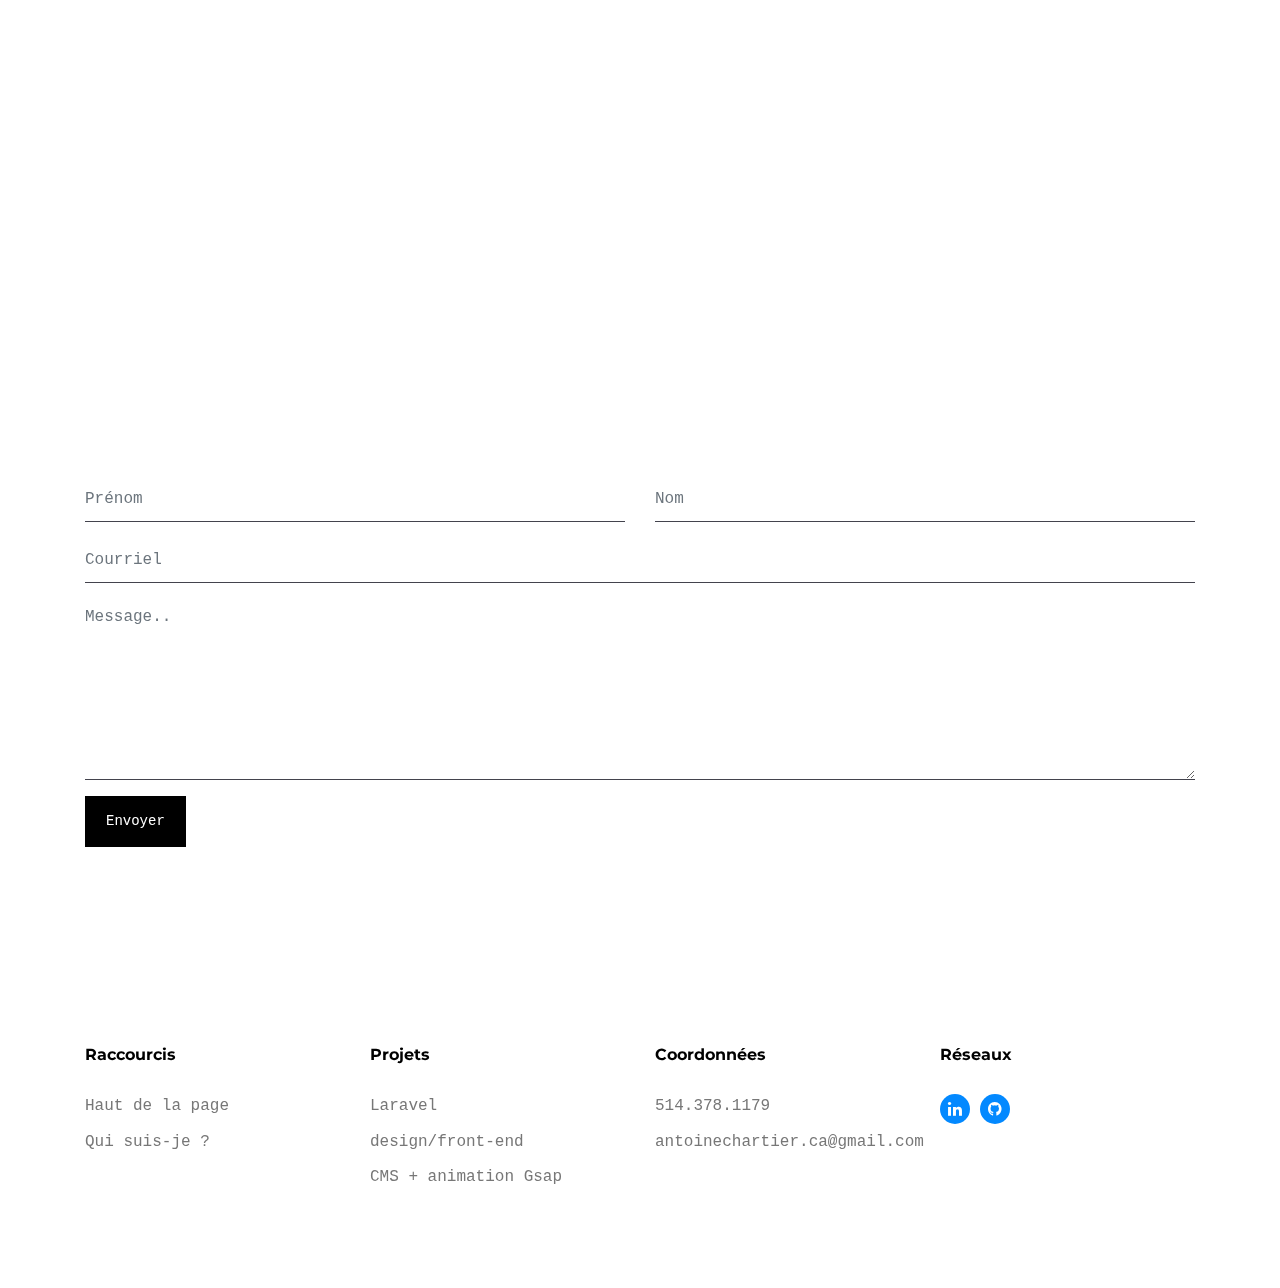
==== commit a6bc10d8: "corrigé coordonnée numero et sujet message email" ====
--- a/index.html
+++ b/index.html
@@ -236,7 +236,7 @@
 
 
           <p class="gsap-reveal-hero text-center"><a
-              href="mailto:antoinechartier.ca@gmail.com?subject=Offre%20d'emploi&amp;body=Bonjour%20Antoine%20Chartier,"
+              href="mailto:antoinechartier.ca@gmail.com?subject=Offre%20d'emploi&amp;body=Bonjour%20Antoine,"
               target="_blank" class="btn btn-outline-black">Contactez-moi !</a></p>
         </div>
       </div>
@@ -633,9 +633,9 @@
           <div class="widget">
             <h3>Coordonnées</h3>
             <ul class="list-unstyled links mb-4">
-              <li><a href="tel://11234567890">514.378.1179</a></li>
+              <li><a href="tel://5143781179">514.378.1179</a></li>
               <li><a
-                  href="mailto:antoinechartier.ca@gmail.com?subject=Offre%20d'emploi&amp;body=Bonjour%20Antoine%20Chartier,">antoinechartier.ca@gmail.com</a>
+                  href="mailto:antoinechartier.ca@gmail.com?subject=Offre%20d'emploi&amp;body=Bonjour%20Antoine,">antoinechartier.ca@gmail.com</a>
               </li>
             </ul>
           </div> <!-- /.widget -->
